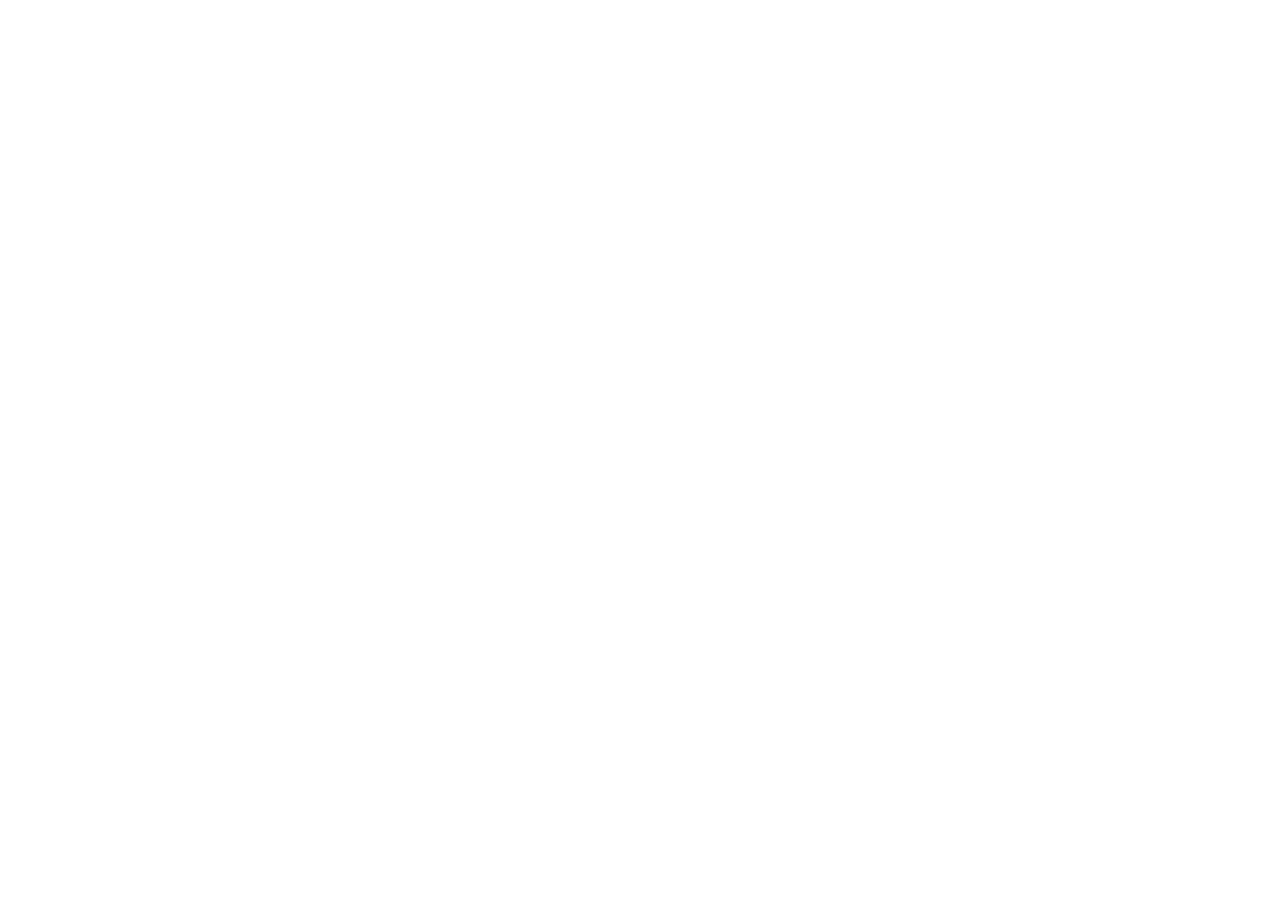
==== index.html @ 7a3dce11 "done" ====
<!DOCTYPE html>
<html lang="en">

<head>
    <meta charset="UTF-8">
    <meta http-equiv="X-UA-Compatible" content="IE=edge">
    <meta name="viewport" content="width=device-width, initial-scale=1.0">
    <title>Readey-folder</title>
</head>

<body>

</body>

</html>
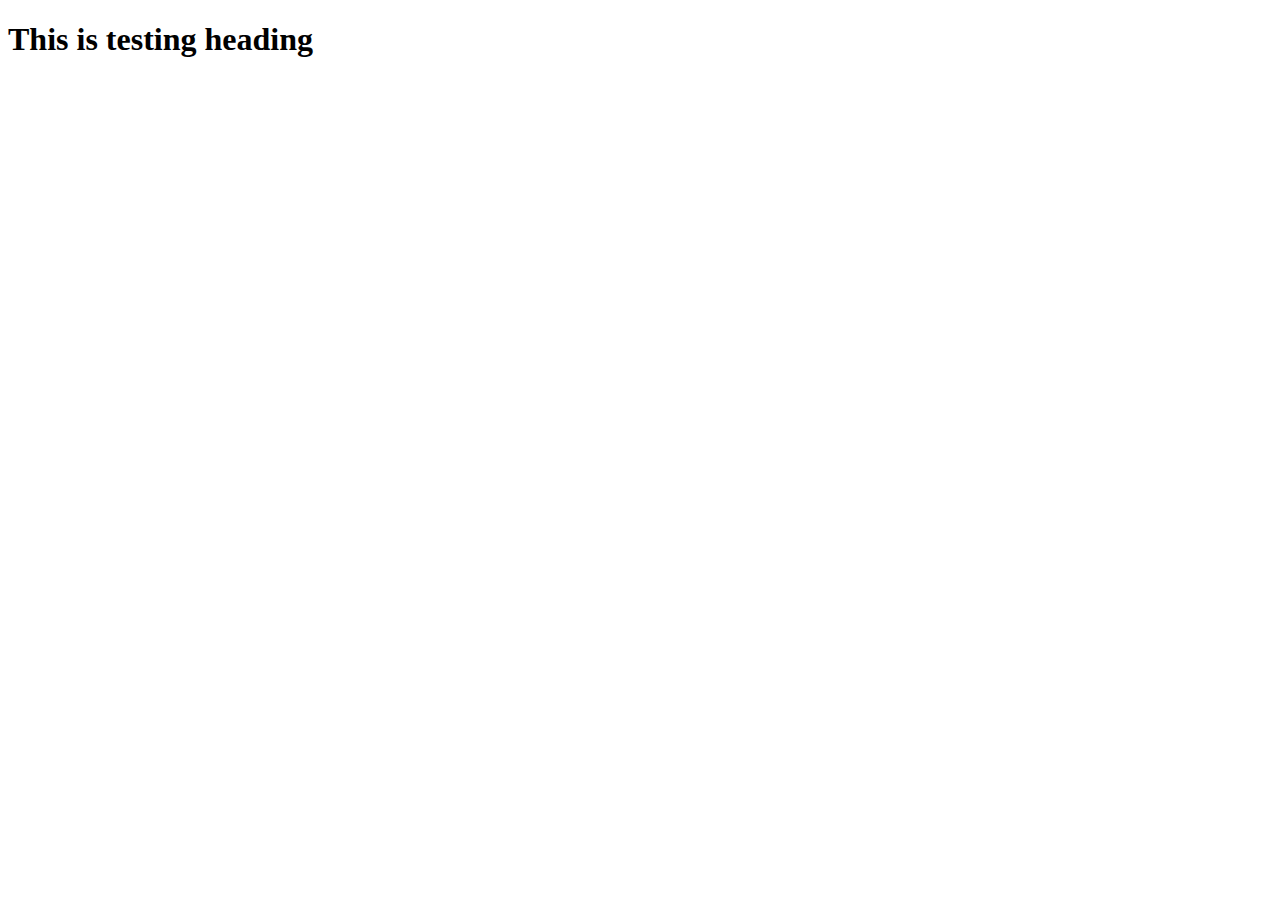
==== commit a0f149b7: "add a heading" ====
--- a/index.html
+++ b/index.html
@@ -10,6 +10,9 @@
 
 <body>
 
+    <section>
+        <h1>This is testing heading</h1>
+    </section>
 </body>
 
 </html>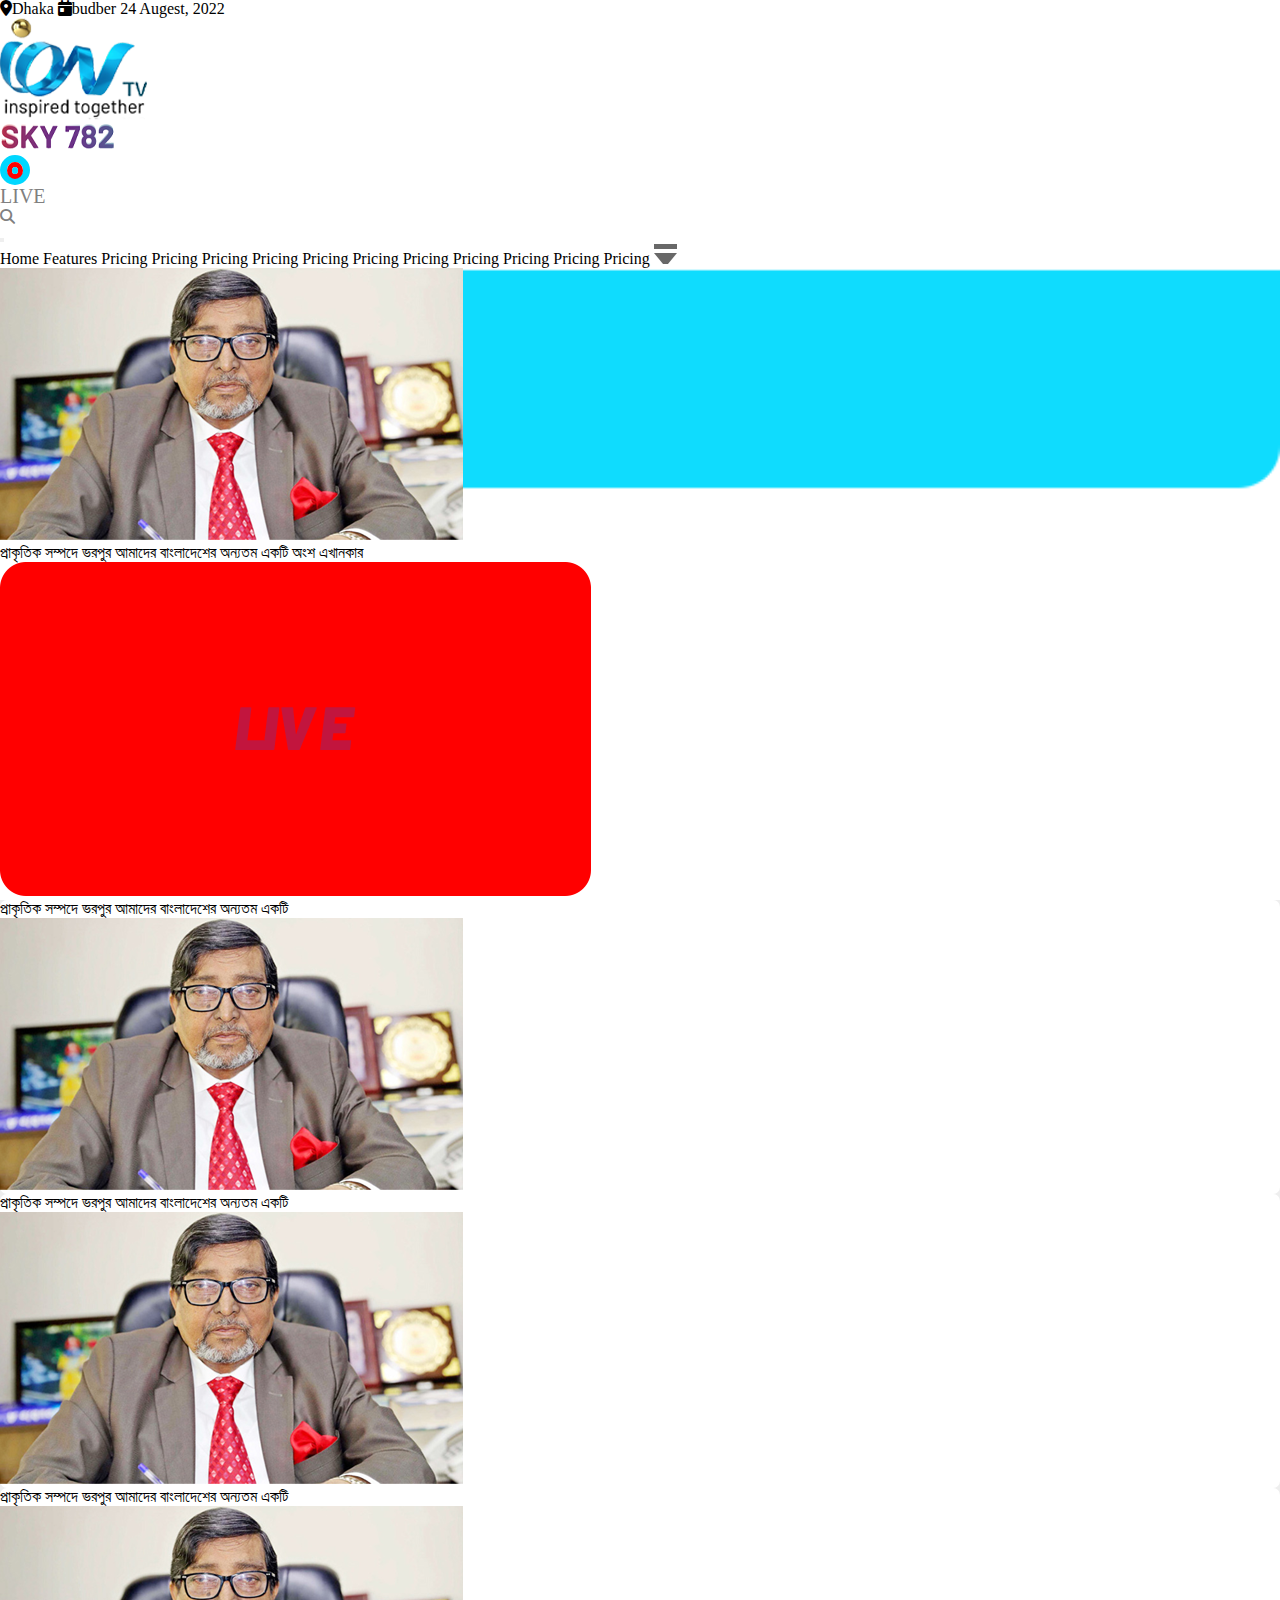
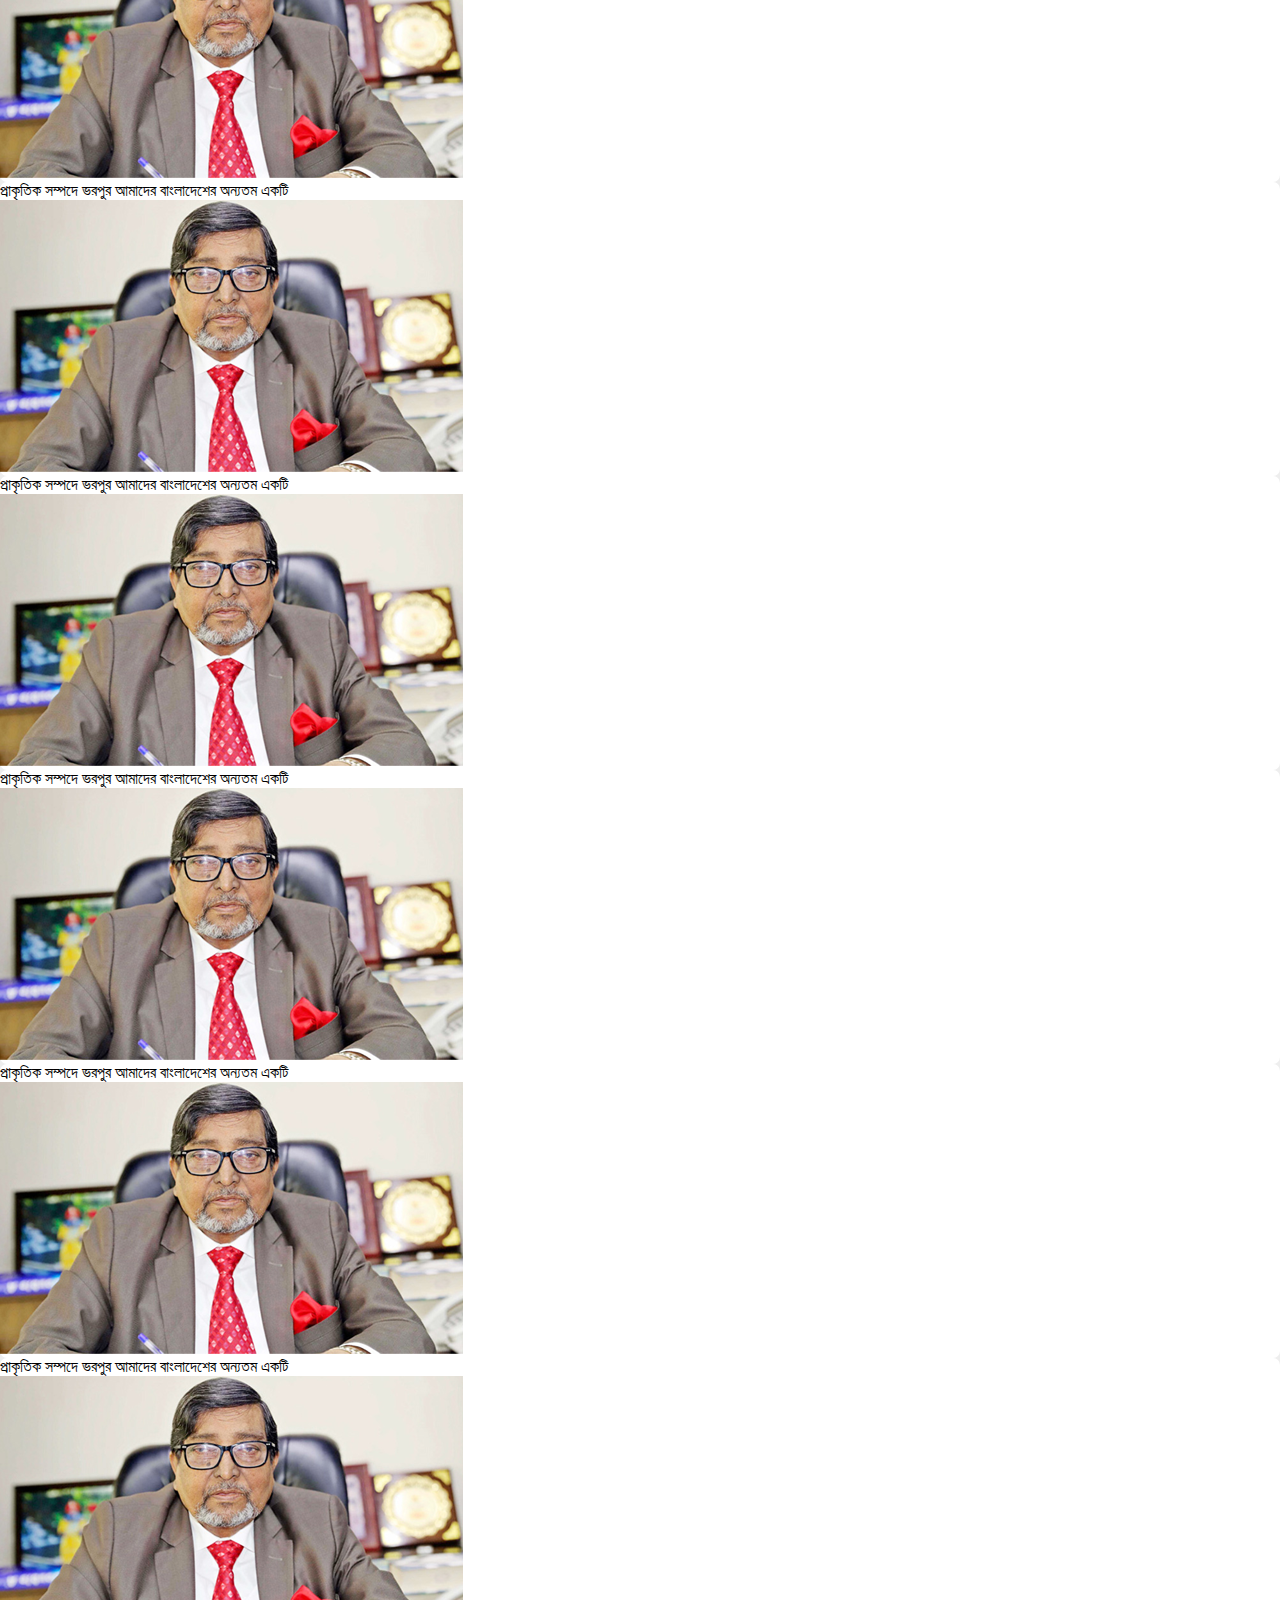
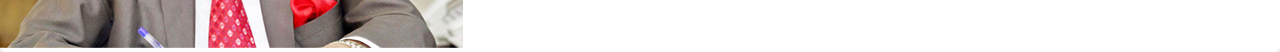
==== commit 52d06e41: "first commit" ====
--- a/index.html
+++ b/index.html
@@ -6,12 +6,311 @@
     <meta http-equiv="X-UA-Compatible" content="IE=edge">
     <meta name="viewport" content="width=device-width, initial-scale=1.0">
     <title>Readey-folder</title>
+    <link href="https://cdn.jsdelivr.net/npm/bootstrap@5.0.2/dist/css/bootstrap.min.css" rel="stylesheet"
+        integrity="sha384-EVSTQN3/azprG1Anm3QDgpJLIm9Nao0Yz1ztcQTwFspd3yD65VohhpuuCOmLASjC" crossorigin="anonymous">
+    <link href=" https://cdnjs.cloudflare.com/ajax/libs/font-awesome/6.1.2/css/all.min.css" rel="stylesheet">
+    <link rel="stylesheet" href="/assets/css/index.css">
 </head>
 
 <body>
-
+    <!-- head start -->
+    <header>
+        <div class="head">
+            <div class="container">
+                <div class="row">
+                    <div class="col-md-4 col-sm-4 d-flex align-items-end">
+                        <div class="d-flex mb-2">
+                            <span class="pe-3">
+                                <a href="#"><i class="fa-solid fa-location-dot"></i>Dhaka</a>
+                            </span>
+                            <span class="pe-3">
+                                <a href="#">
+                                    <i class="fa-solid fa-calendar-day"></i>budber
+                                </a>
+
+                            </span>
+                            <span class="pe-3">
+                                <a href="#">24 Augest,</a>
+                            </span>
+                            <span class="pe-0 ">
+                                <a href="#">2022</a>
+                            </span>
+                        </div>
+                    </div>
+                    <div class="col-md-4 col-sm-4">
+                        <div class="head-logo  text-center">
+                            <img class="img-fluid" src="/assets/images/unnamed.png" alt="unmamed">
+
+                        </div>
+                    </div>
+                    <div class="col-md-4 col-sm-4">
+                        <div class="head-logo2 pt-5 mt-4 d-flex align-items-center">
+                            <img class="img-fluid pe-3 w-25 h-25" src="/assets/images/sky png.png" alt="sky.png">
+
+                            <div class="live-sec">
+                                <div class="boder1">
+                                    <div class="boder2">
+                                        <div class="boder3">
+
+                                        </div>
+
+                                    </div>
+                                </div>
+                            </div>
+                            <p class="live fst-italic ps-2 pt-3 text-center">LIVE</p>
+                            <a class="ps-2 search" href="#"><i class="fa-solid fa-magnifying-glass"></i></a>
+                        </div>
+                    </div>
+                </div>
+            </div>
+        </div>
+    </header>
+    <!-- head end -->
+
+    <!-- nav start -->
     <section>
-        <h1>This is testing heading</h1>
+        <div class="nav-sec bg-info">
+            <div class="container">
+                <nav class=" navbar-expand-lg navbar-light ">
+                    <div class="container-fluid">
+
+                        <button class="navbar-toggler" type="button" data-bs-toggle="collapse"
+                            data-bs-target="#navbarNavAltMarkup" aria-controls="navbarNavAltMarkup"
+                            aria-expanded="false" aria-label="Toggle navigation">
+                            <span class="navbar-toggler-icon"></span>
+                        </button>
+                        <div class="collapse navbar-collapse justify-content-evenly" id="navbarNavAltMarkup">
+                            <div class="navbar-nav">
+                                <a class="nav-link active text-white" href="#">Home</a>
+                                <a class="nav-link text-white" href="#">Features</a>
+                                <a class="nav-link text-white" href="#">Pricing</a>
+                                <a class="nav-link text-white" href="#">Pricing</a>
+                                <a class="nav-link text-white" href="#">Pricing</a>
+                                <a class="nav-link text-white" href="#">Pricing</a>
+                                <a class="nav-link text-white" href="#">Pricing</a>
+                                <a class="nav-link text-white" href="#">Pricing</a>
+                                <a class="nav-link text-white" href="#">Pricing</a>
+                                <a class="nav-link text-white" href="#">Pricing</a>
+                                <a class="nav-link text-white" href="#">Pricing</a>
+                                <a class="nav-link text-white" href="#">Pricing</a>
+                                <a class="nav-link text-white" href="#">Pricing</a>
+                                <a class="nav-link " href="#"><img src="/assets/images/dropdown.png"></a>
+                            </div>
+                        </div>
+                    </div>
+                </nav>
+
+
+            </div>
+
+        </div>
+
+
+    </section>
+    <!-- nav end -->
+
+    <section>
+        <div class="banner-sec mt-3">
+            <div class="container">
+                <div class="row">
+                    <div class="col-lg-6 col-sm-12 col-md-6 banner-img">
+                        <div class="cometion-img text-center pb-3 pt-3">
+                            <img class="img-fluid" src="/assets/images/img-1.png" alt="img.png">
+                            <p class="text-center text-danger"> প্রাকৃতিক সম্পদে ভরপুর আমাদের বাংলাদেশের অন্যতম একটি
+                                অংশ এখানকার</p>
+                        </div>
+                    </div>
+                    <div class="col-lg-6 col-sm-12 col-md-6">
+                        <div class="banner-vedio">
+                            <img class="img-fluid" src="/assets/images/img-2.png" alt="img.2">
+
+                        </div>
+                    </div>
+                </div>
+            </div>
+
+        </div>
+    </section>
+    <!--  start -->
+    <section>
+        <div class="top-news-sec">
+            <div class="container">
+                <div class="row">
+                    <div class="col-md-6">
+                        <div class="row">
+                            <div class="col-md-6 pt-2 ">
+                                <div class="bgcolor">
+                            <div class="row">
+                                <div class="col-sm-6">
+                                
+                                <div class="news-text">
+                                    <p>প্রাকৃতিক সম্পদে ভরপুর আমাদের বাংলাদেশের অন্যতম একটি </p>
+
+                                </div>
+                                </div>
+                               <div class="col-sm-6">
+                                <div class="news-img" >
+                                    <img class="img-fluid w-75 h-75" src="/assets/images/img-1.png">
+                                </div>
+                               </div>
+                               
+
+                            </div>
+                            </div>
+                        </div>
+                        <div class="col-md-6 pt-2 ">
+                            <div class="bgcolor ">
+                        <div class="row">
+                            <div class="col-sm-6">
+                            
+                            <div class="news-text">
+                                <p>প্রাকৃতিক সম্পদে ভরপুর আমাদের বাংলাদেশের অন্যতম একটি </p>
+
+                            </div>
+                            </div>
+                           <div class="col-sm-6">
+                            <div class="news-img" >
+                                <img class="img-fluid w-75 h-75" src="/assets/images/img-1.png">
+                            </div>
+                           </div>
+                           
+
+                        </div>
+                        </div>
+                    </div>
+                    <div class="col-md-6 pt-2 ">
+                        <div class="bgcolor">
+                    <div class="row">
+                        <div class="col-sm-6">
+                        
+                        <div class="news-text">
+                            <p>প্রাকৃতিক সম্পদে ভরপুর আমাদের বাংলাদেশের অন্যতম একটি </p>
+
+                        </div>
+                        </div>
+                       <div class="col-sm-6">
+                        <div class="news-img" >
+                            <img class="img-fluid w-75 h-75" src="/assets/images/img-1.png">
+                        </div>
+                       </div>
+                       
+
+                    </div>
+                    </div>
+                </div>
+                <div class="col-md-6 pt-2">
+                    <div class="bgcolor ">
+                <div class="row">
+                    <div class="col-sm-6">
+                    
+                    <div class="news-text">
+                        <p>প্রাকৃতিক সম্পদে ভরপুর আমাদের বাংলাদেশের অন্যতম একটি </p>
+
+                    </div>
+                    </div>
+                   <div class="col-sm-6">
+                    <div class="news-img" >
+                        <img class="img-fluid w-75 h-75" src="/assets/images/img-1.png">
+                    </div>
+                   </div>
+                   
+
+                </div>
+                </div>
+            </div>
+                        
+                    </div>
+
+                </div>
+                <div class="col-md-6">
+                    <div class="row">
+                        <div class="col-md-6 pt-2 ">
+                            <div class="bgcolor">
+                        <div class="row">
+                            <div class="col-sm-6">
+                            
+                            <div class="news-text">
+                                <p>প্রাকৃতিক সম্পদে ভরপুর আমাদের বাংলাদেশের অন্যতম একটি </p>
+
+                            </div>
+                            </div>
+                           <div class="col-sm-6">
+                            <div class="news-img" >
+                                <img class="img-fluid w-75 h-75" src="/assets/images/img-1.png">
+                            </div>
+                           </div>
+                           
+
+                        </div>
+                        </div>
+                    </div>
+                    <div class="col-md-6 pt-2 ">
+                        <div class="bgcolor ">
+                    <div class="row">
+                        <div class="col-sm-6">
+                        
+                        <div class="news-text">
+                            <p>প্রাকৃতিক সম্পদে ভরপুর আমাদের বাংলাদেশের অন্যতম একটি </p>
+
+                        </div>
+                        </div>
+                       <div class="col-sm-6">
+                        <div class="news-img" >
+                            <img class="img-fluid w-75 h-75" src="/assets/images/img-1.png">
+                        </div>
+                       </div>
+                       
+
+                    </div>
+                    </div>
+                </div>
+                <div class="col-md-6 pt-2 ">
+                    <div class="bgcolor">
+                <div class="row">
+                    <div class="col-sm-6 p-2">
+                    
+                    <div class="news-text">
+                        <p>প্রাকৃতিক সম্পদে ভরপুর আমাদের বাংলাদেশের অন্যতম একটি </p>
+
+                    </div>
+                    </div>
+                   <div class="col-sm-6">
+                    <div class="news-img" >
+                        <img class="img-fluid w-75 h-75" src="/assets/images/img-1.png">
+                    </div>
+                   </div>
+                   
+
+                </div>
+                </div>
+            </div>
+            <div class="col-md-6 pt-2">
+                <div class="bgcolor ">
+            <div class="row">
+                <div class="col-sm-6">
+                
+                <div class="news-text">
+                    <p>প্রাকৃতিক সম্পদে ভরপুর আমাদের বাংলাদেশের অন্যতম একটি </p>
+
+                </div>
+                </div>
+               <div class="col-sm-6">
+                <div class="news-img" >
+                    <img class="img-fluid w-75 h-75" src="/assets/images/img-1.png">
+                </div>
+               </div>
+               
+
+            </div>
+            </div>
+        </div>
+                    
+                </div>
+
+            </div>
+            </div>
+
+        </div>
     </section>
 </body>
 
--- a/assets/css/index.css
+++ b/assets/css/index.css
@@ -0,0 +1,99 @@
+* {
+    margin: 0;
+    padding: 0;
+    box-sizing: border-box;
+}
+
+
+
+li {
+    list-style: none;
+}
+
+a {
+    text-decoration: none;
+    color: black;
+}
+
+/***************************************************head 
+******************************************************** */
+
+.location ul li a {
+    color: gray;
+}
+
+
+.boder1 {
+    height: 30px;
+    width: 30px;
+    border: 7px solid #00D7FF;
+    border-radius: 50%;
+}
+
+.boder2 {
+    height: 17px;
+    width: 16px;
+    border: 5px solid red;
+    border-radius: 50%;
+}
+
+
+
+.boder3 {
+    height: 7px;
+    width: 6px;
+    border: 3px solid #00D7FF;
+    border-radius: 50%;
+}
+
+.live {
+    font-weight: 500;
+    color: gray;
+    font-size: 20px;
+
+}
+
+.search {
+    font-size: 15px;
+    color: gray;
+}
+
+
+/***************************************************banner 
+******************************************************** */
+
+
+
+.banner-img{
+    background-image: url('../images/news-bg.png');
+    background-repeat: no-repeat;
+    background-size: 100%;
+}
+
+
+
+
+.top-news-sec{
+    background-color:#EEEEEE;
+}
+
+.bgcolor{
+    background-color:#ffff;
+    border-radius: 7px;
+}
+
+
+
+
+
+
+
+
+
+
+
+
+
+
+
+
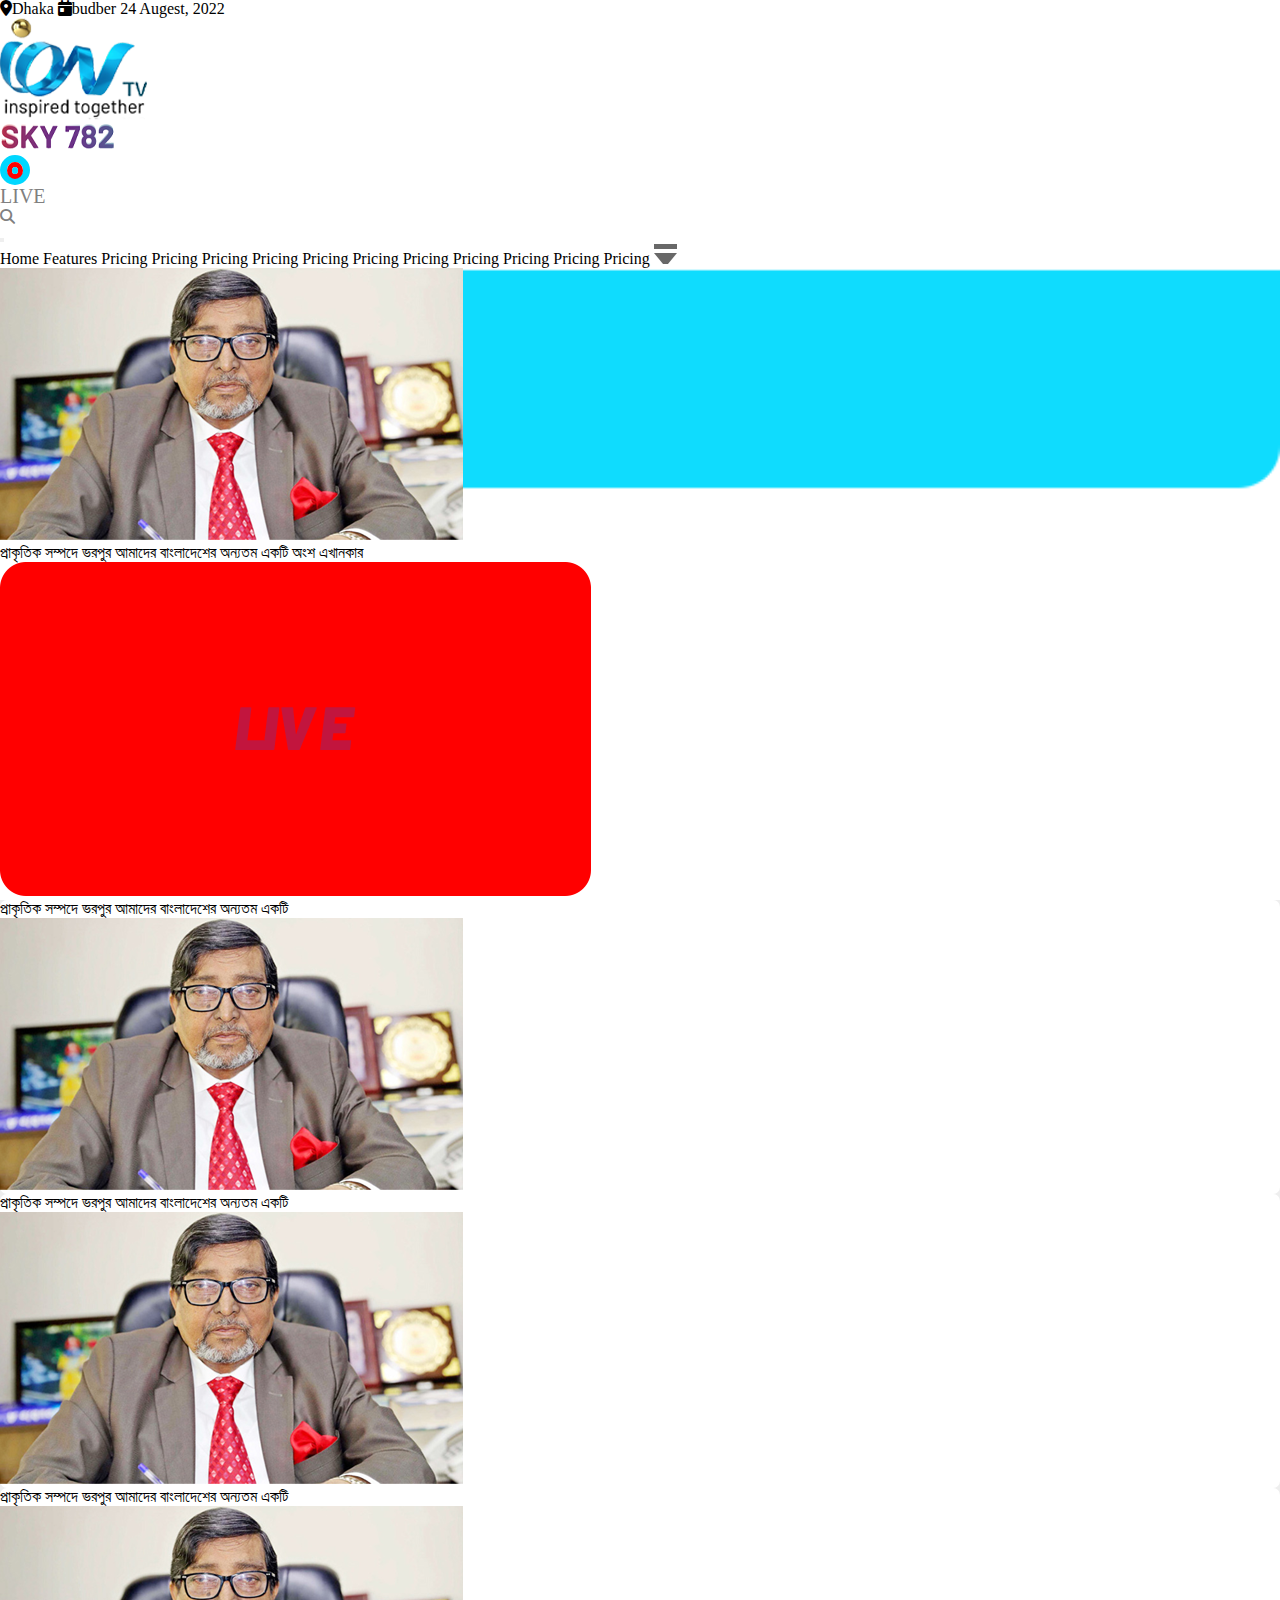
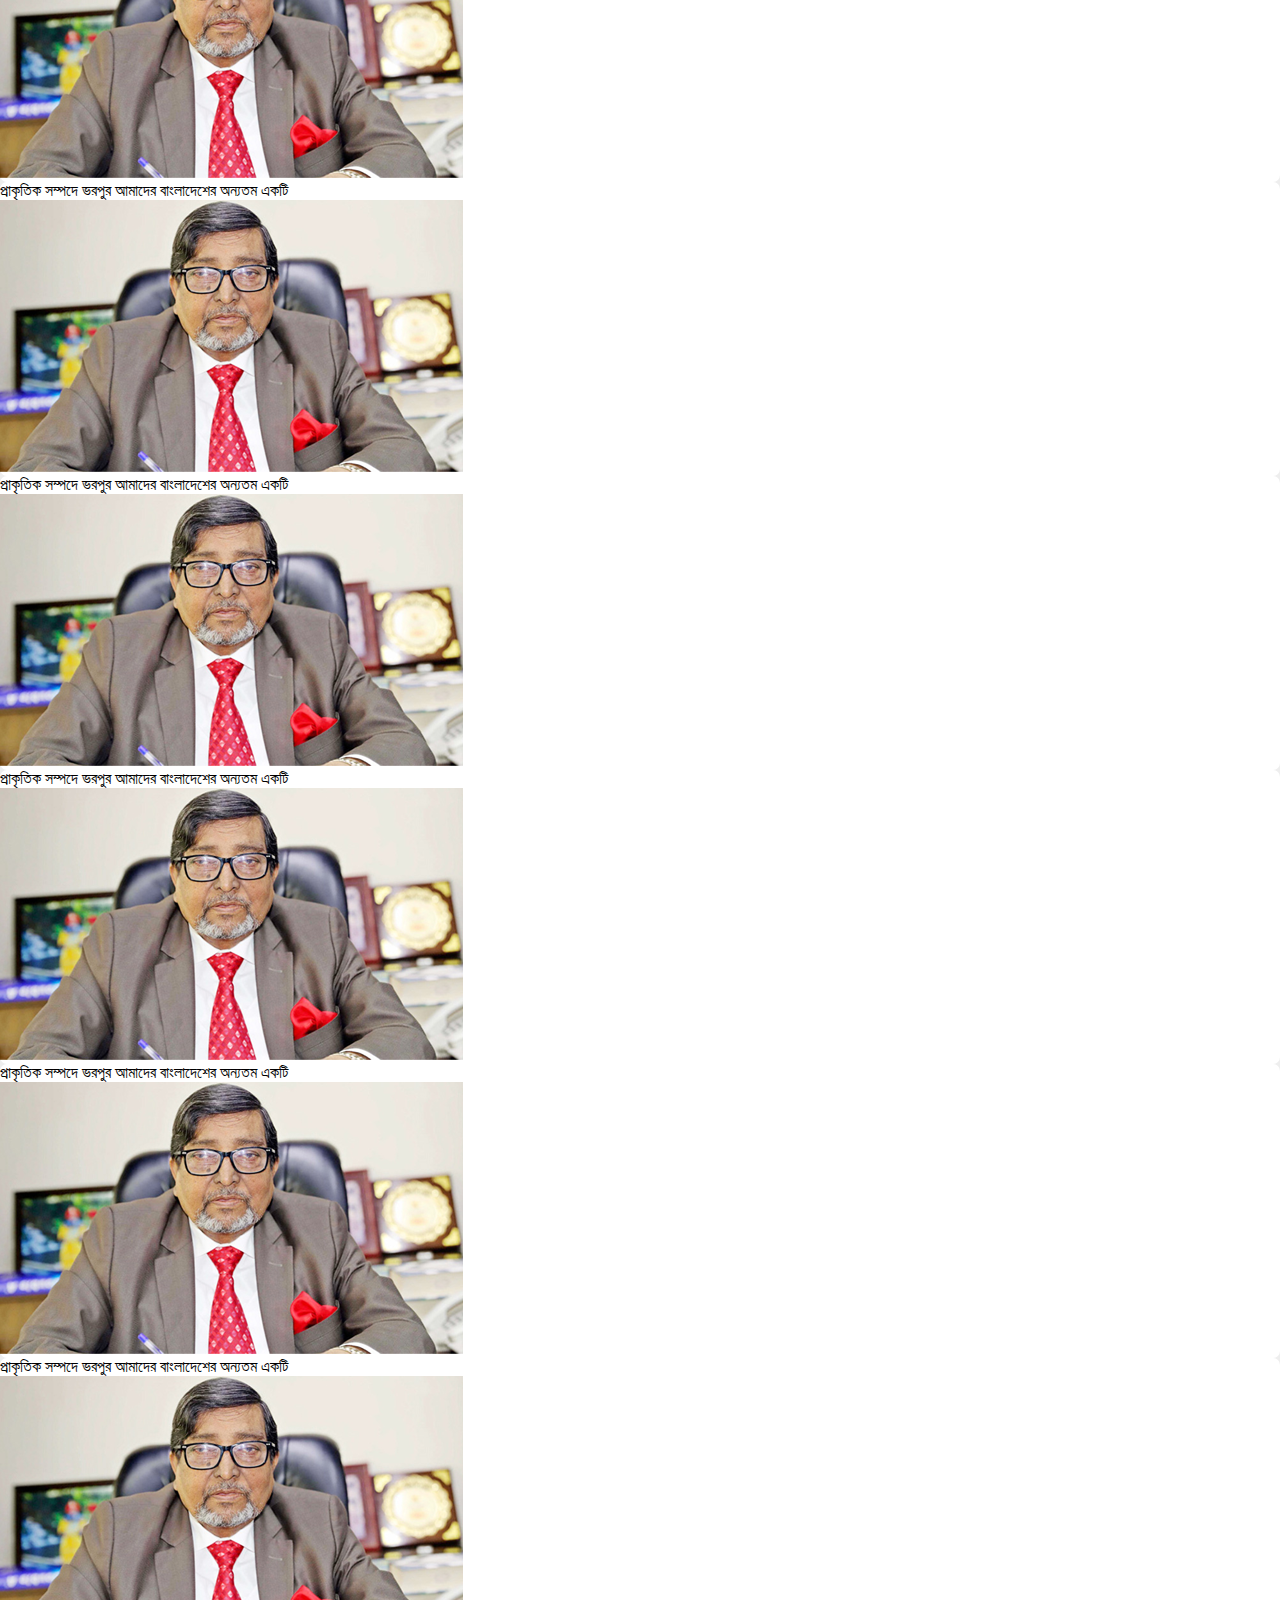
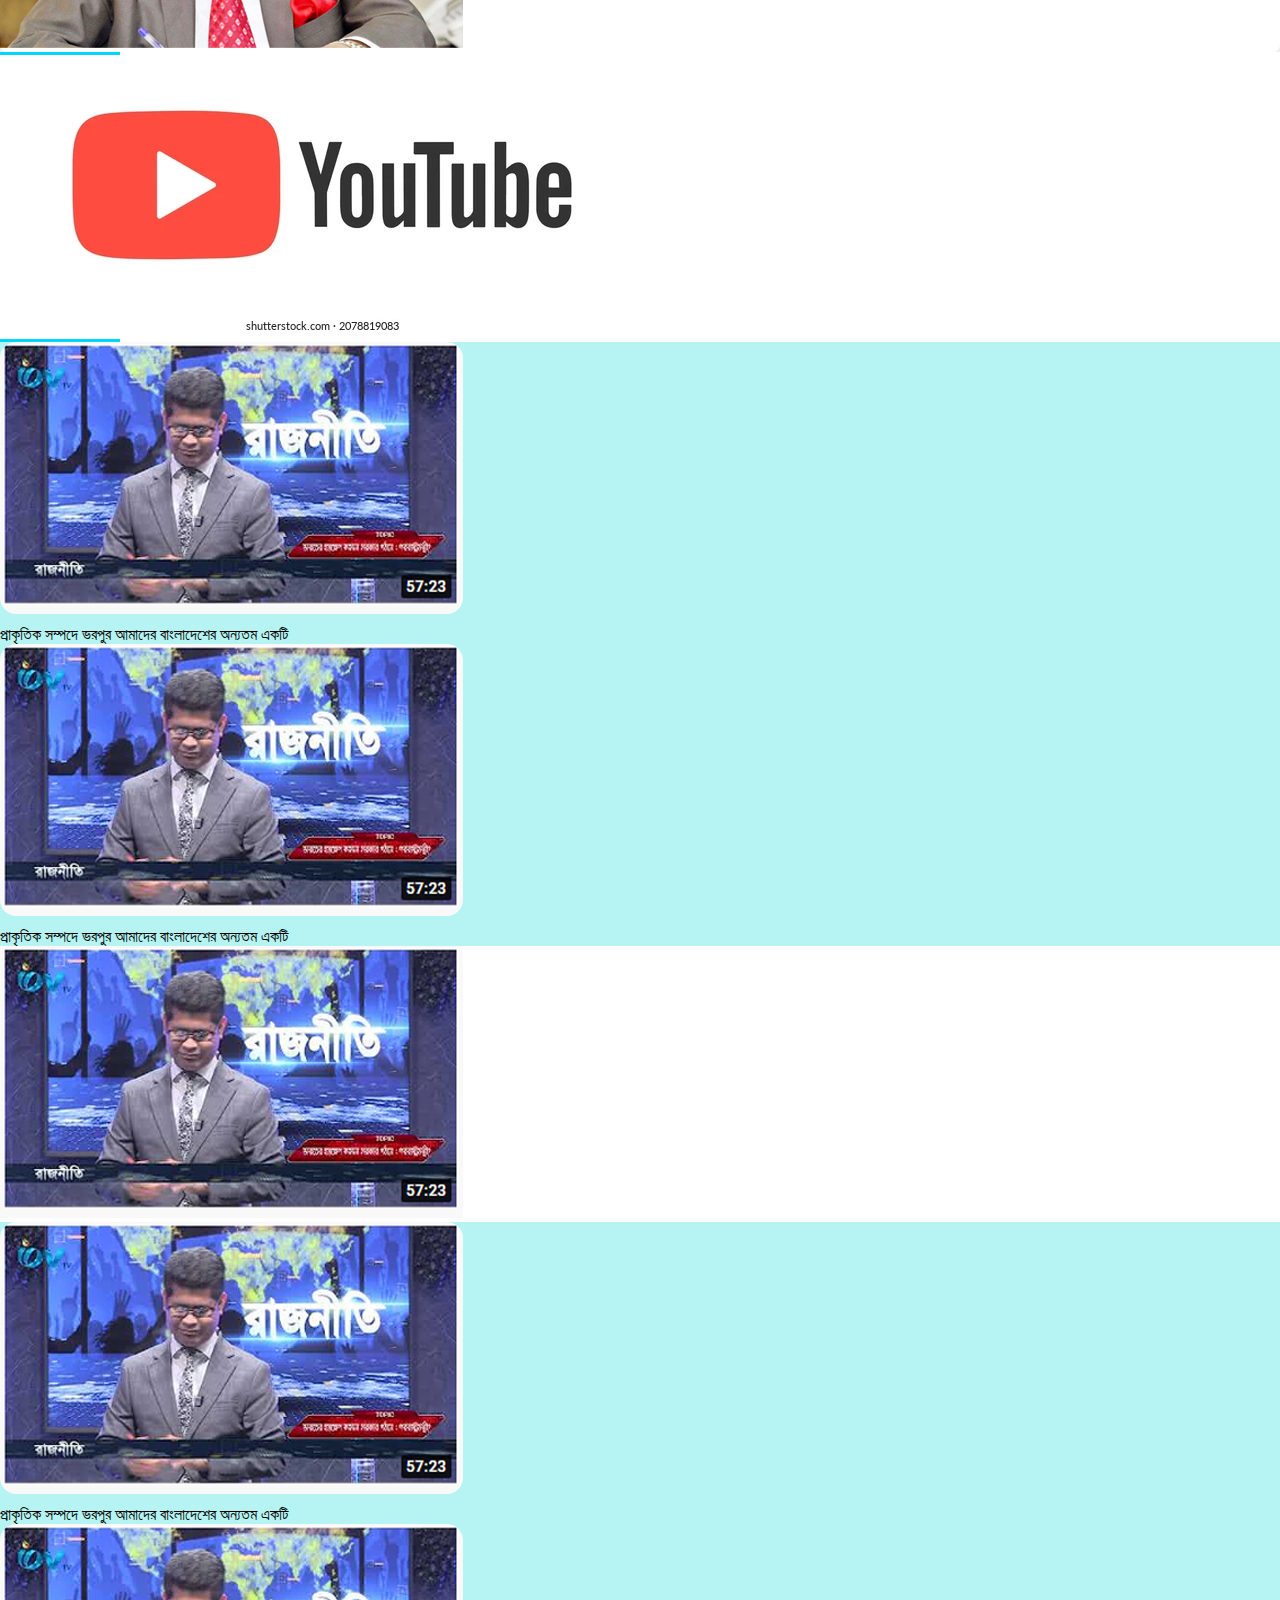
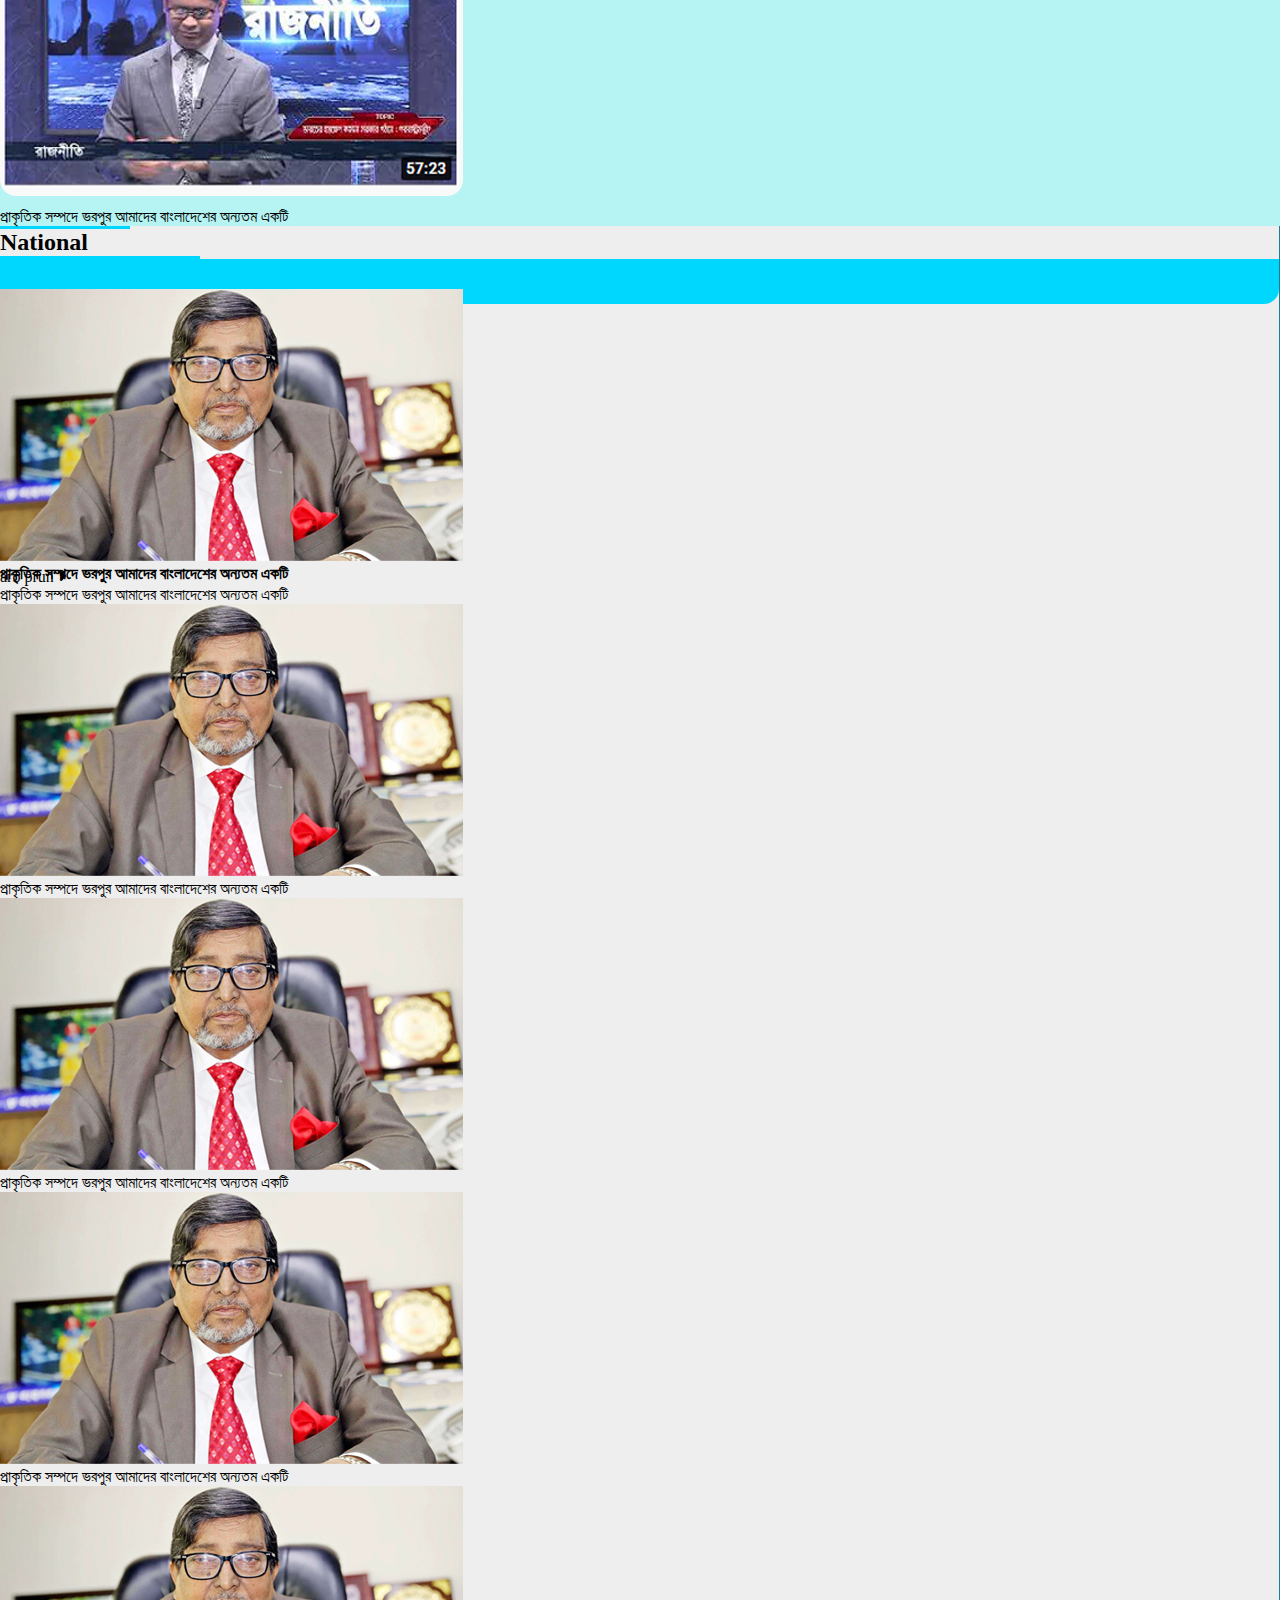
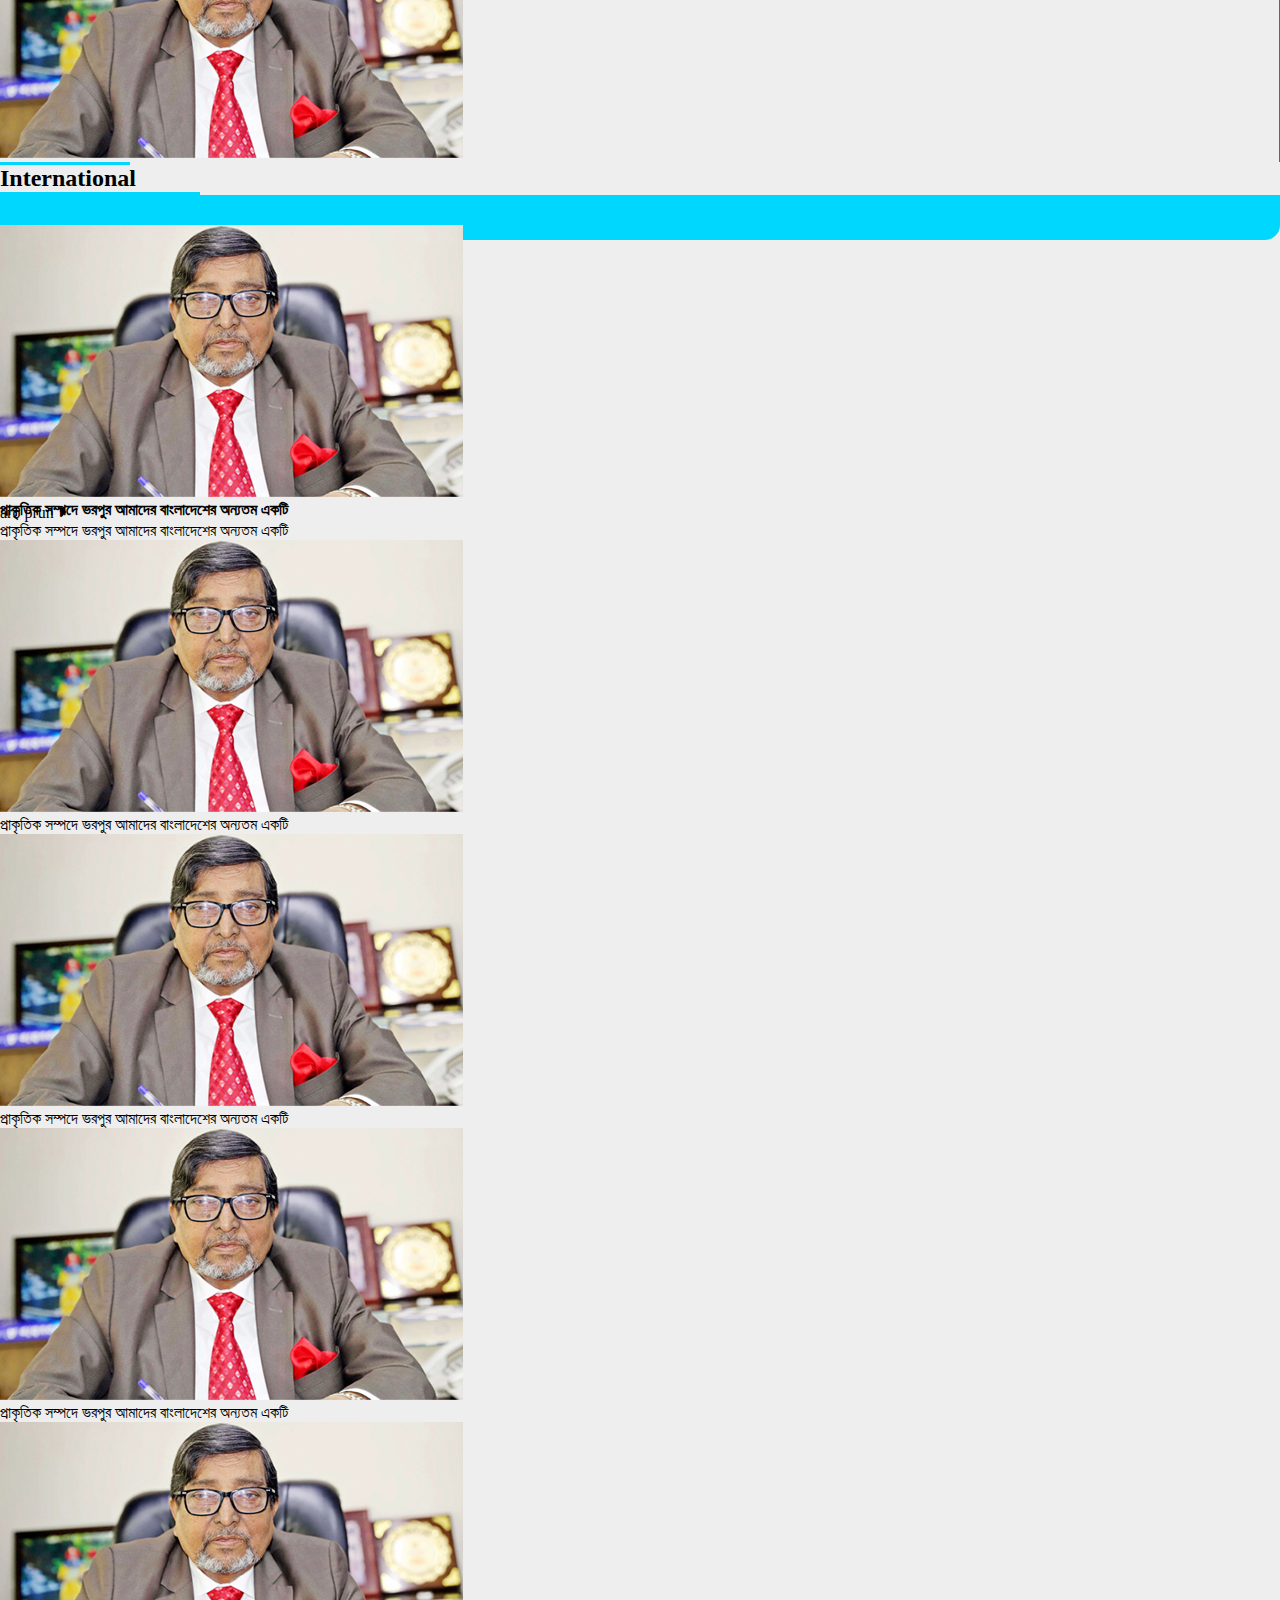
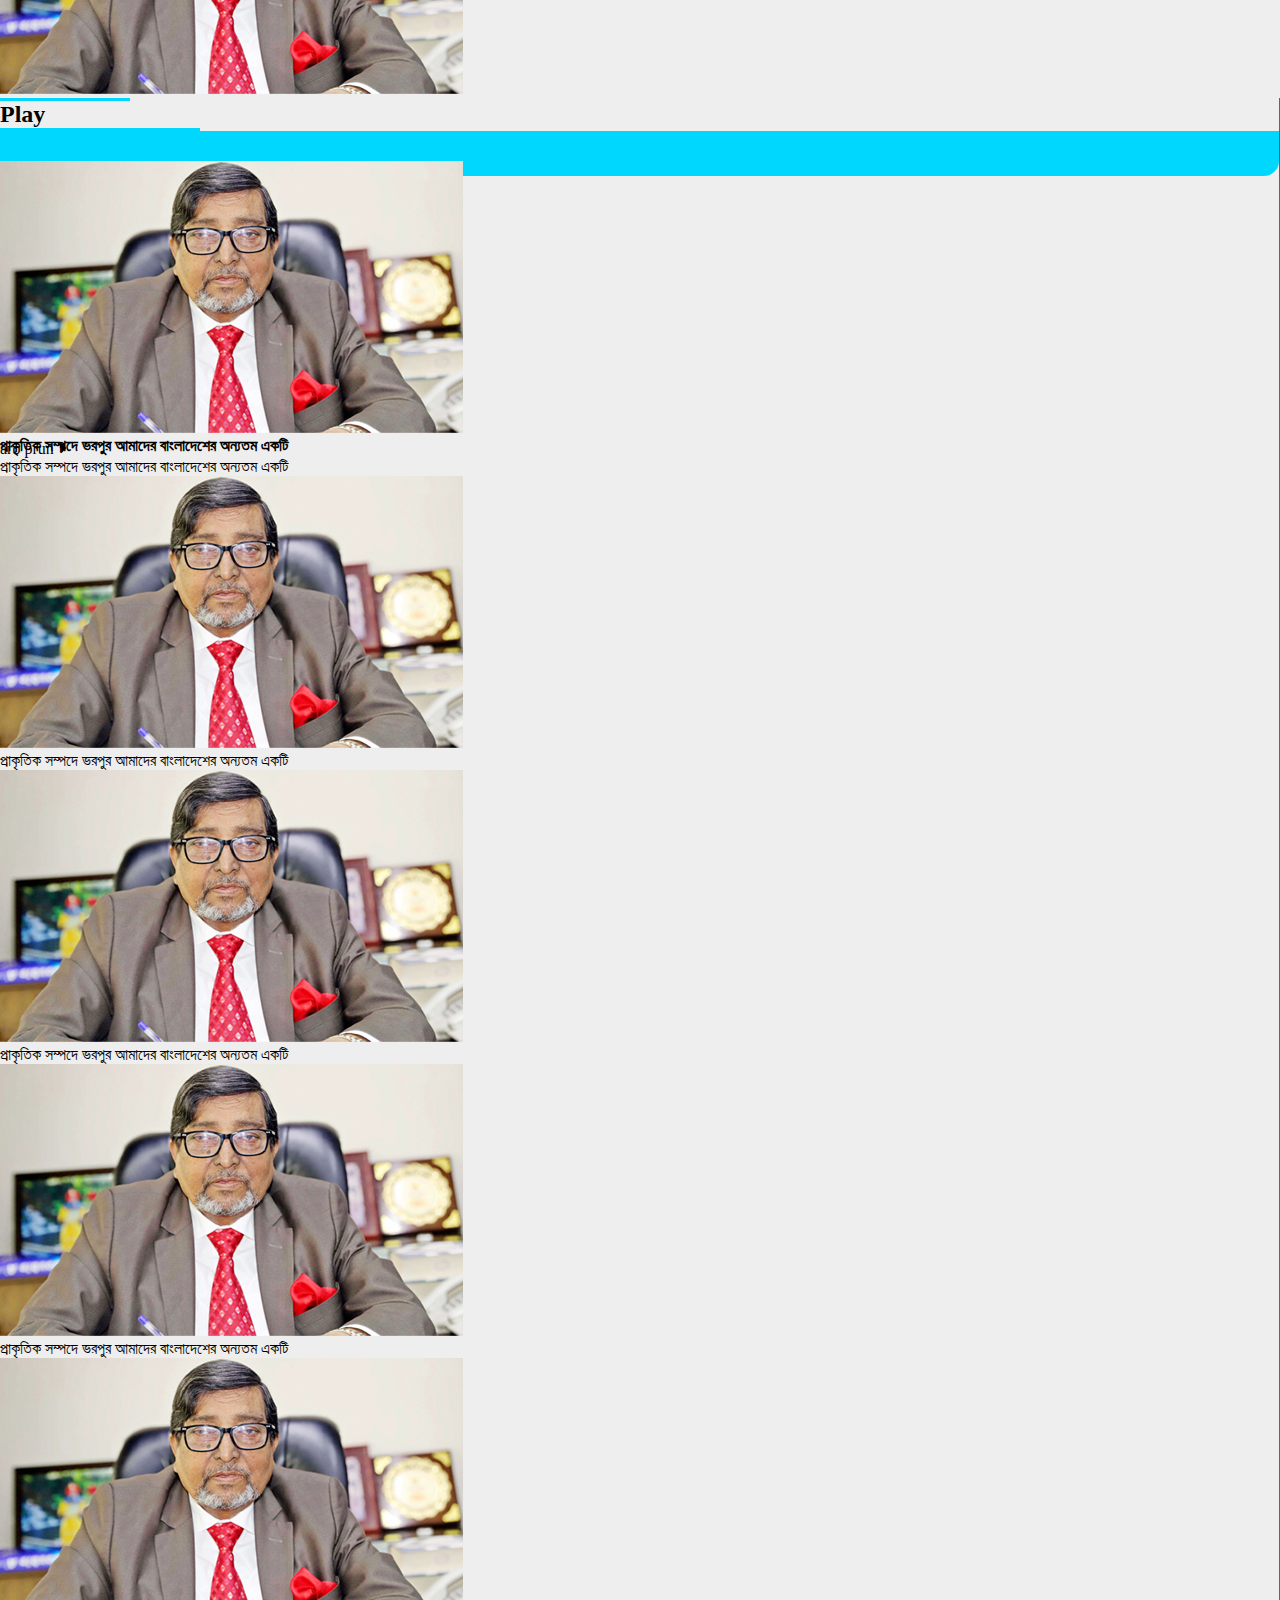
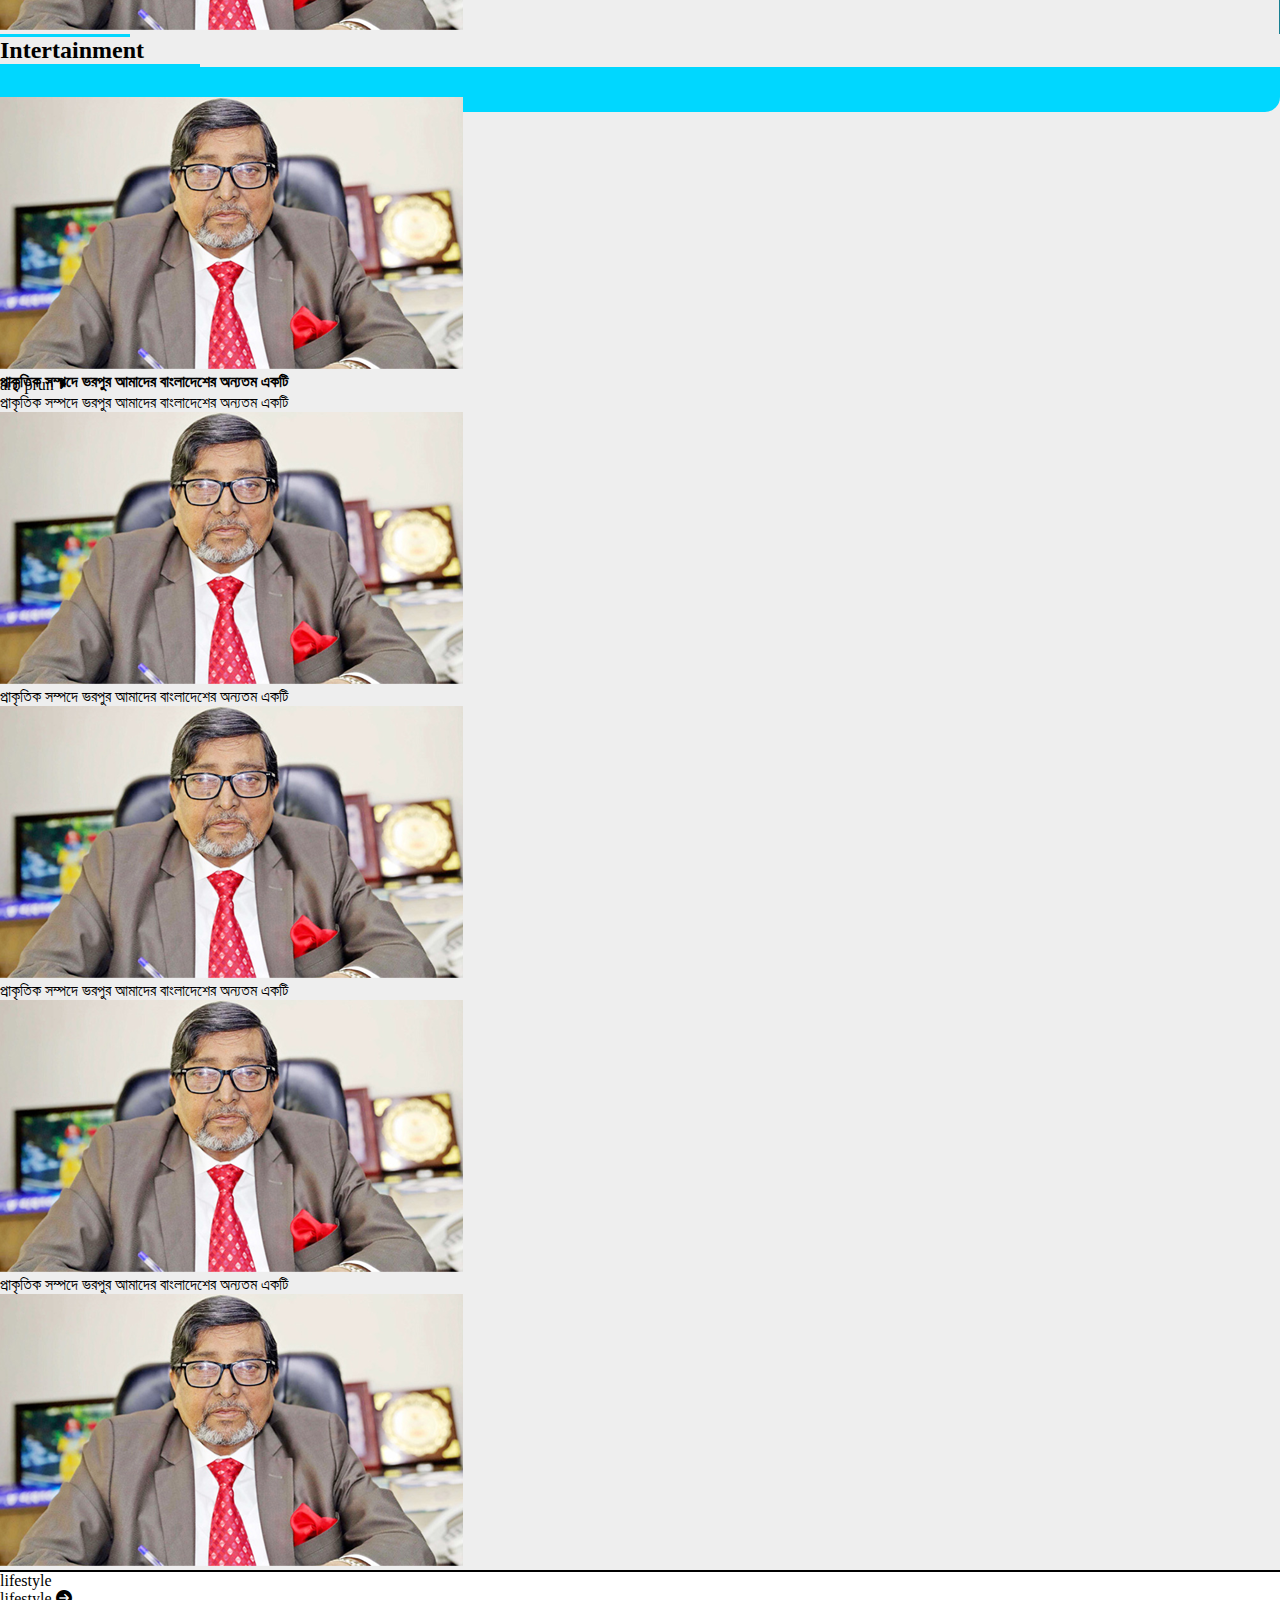
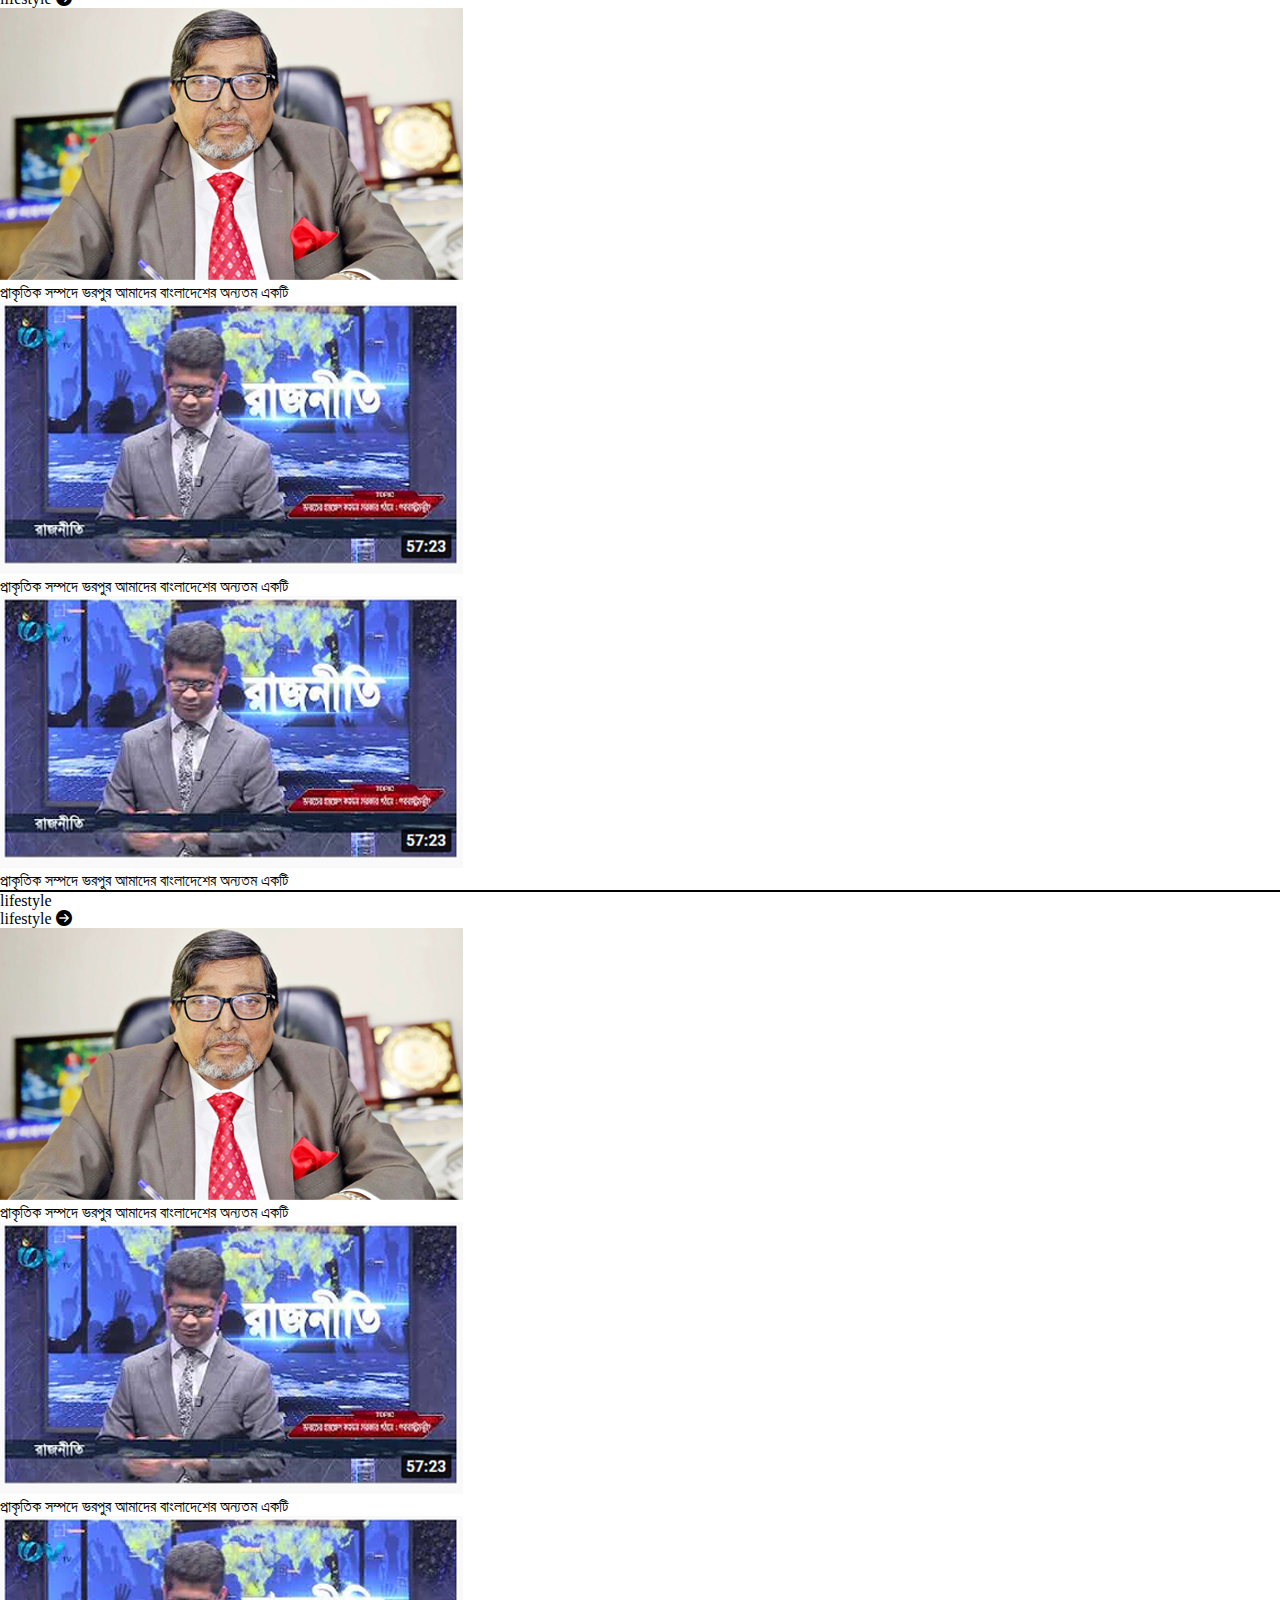
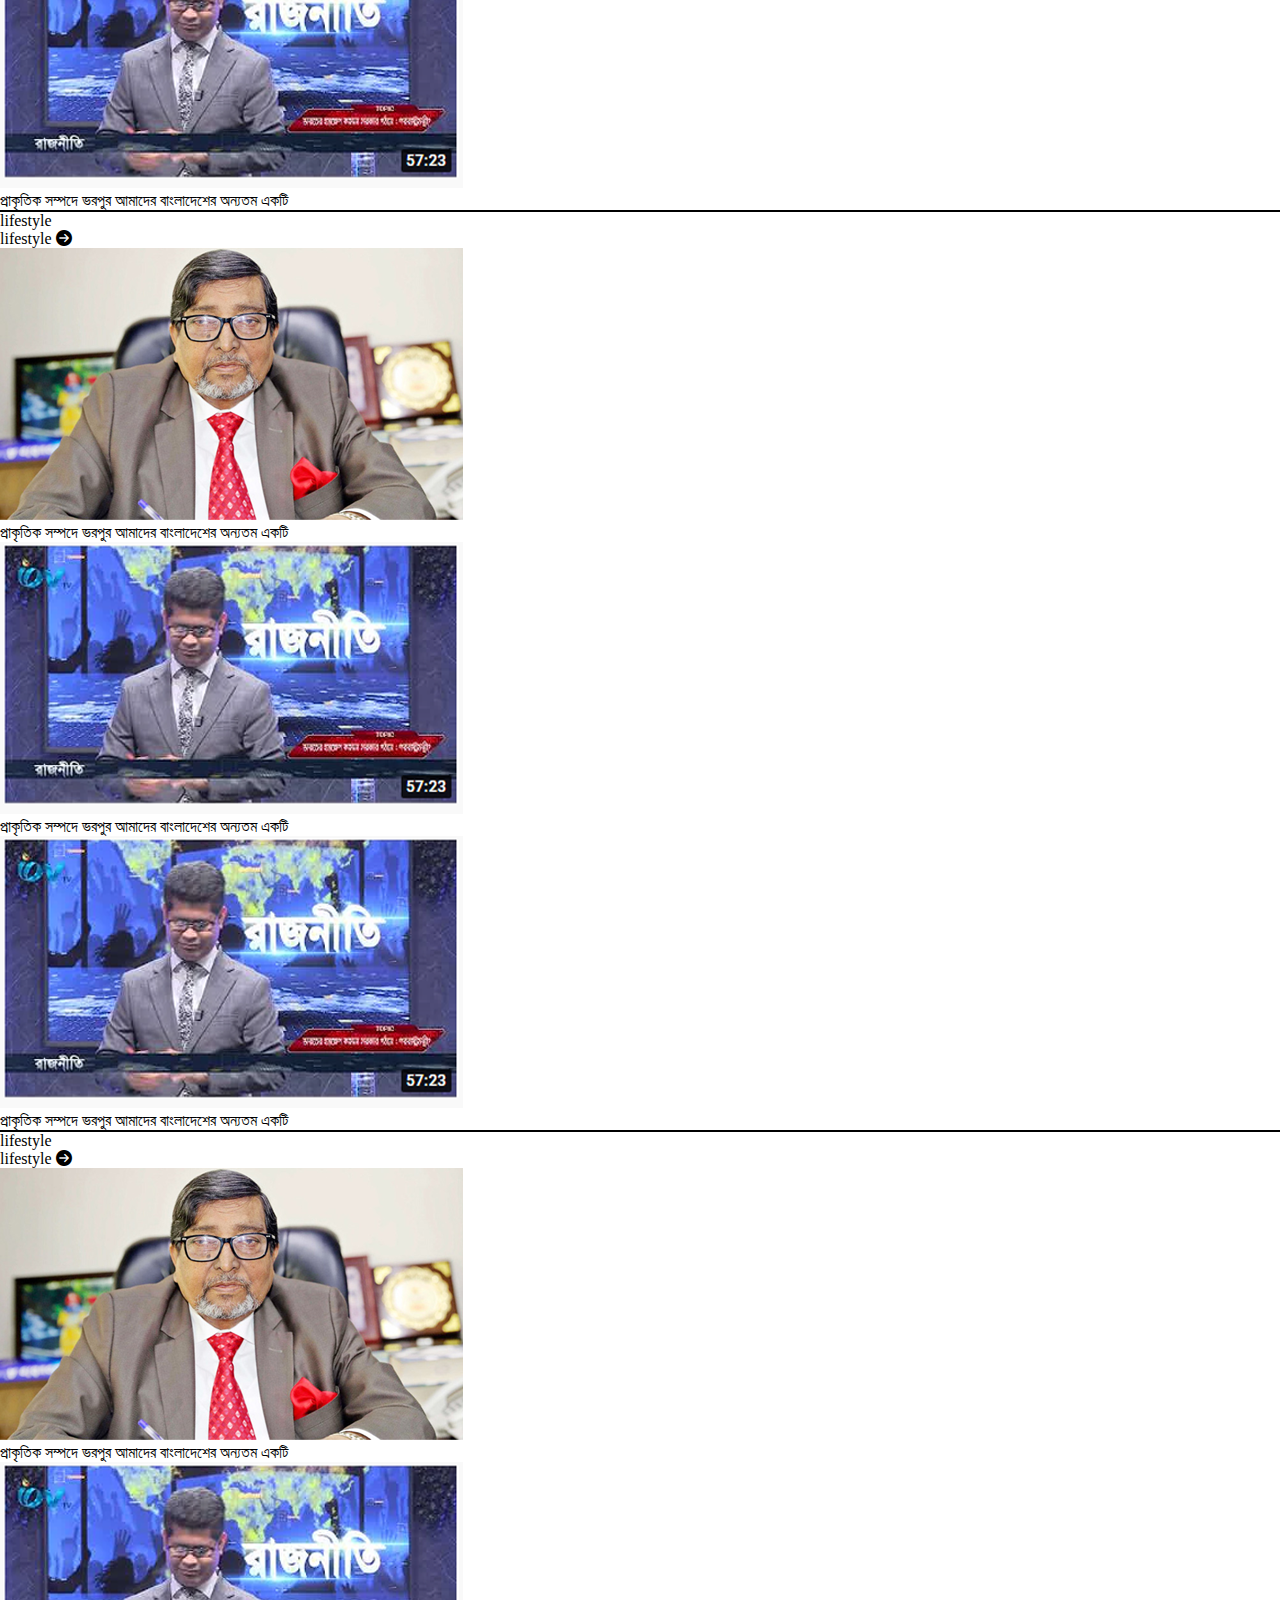
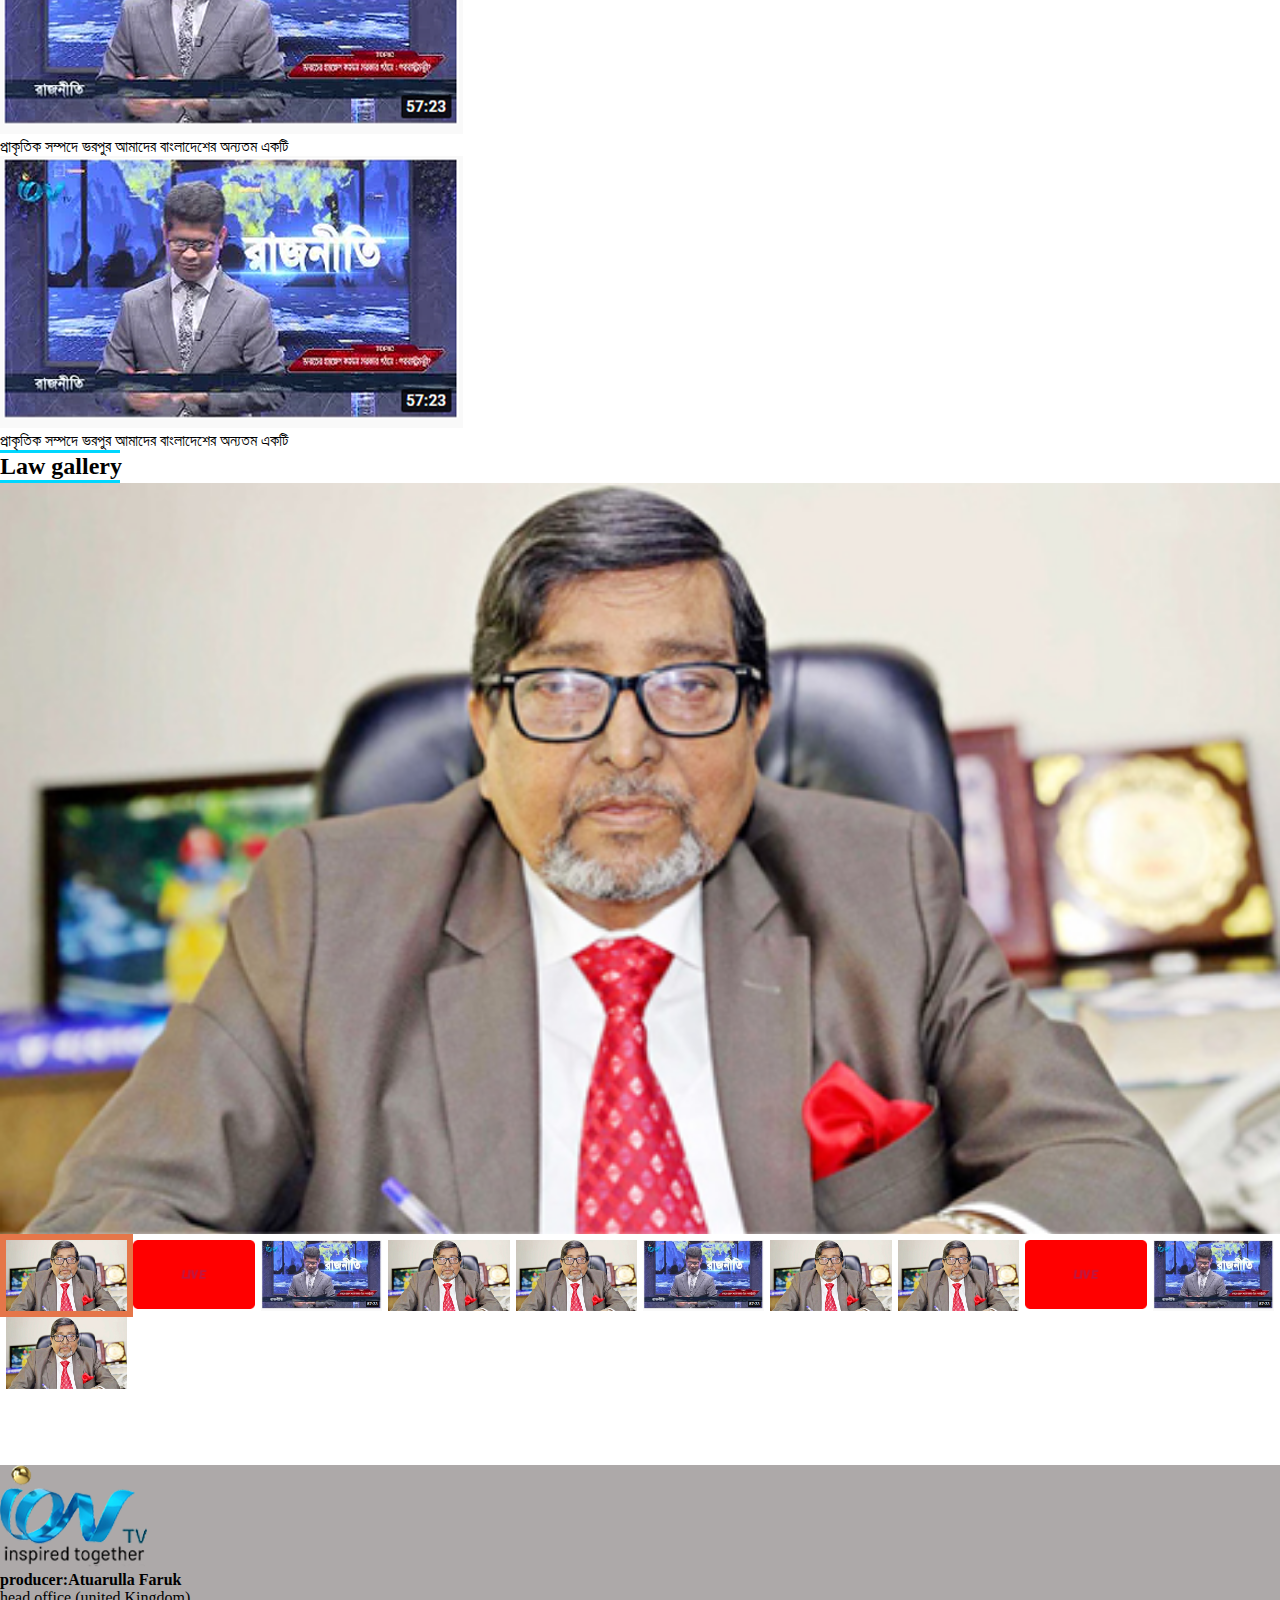
==== commit 8c61aee1: "done" ====
--- a/index.html
+++ b/index.html
@@ -9,6 +9,8 @@
     <link href="https://cdn.jsdelivr.net/npm/bootstrap@5.0.2/dist/css/bootstrap.min.css" rel="stylesheet"
         integrity="sha384-EVSTQN3/azprG1Anm3QDgpJLIm9Nao0Yz1ztcQTwFspd3yD65VohhpuuCOmLASjC" crossorigin="anonymous">
     <link href=" https://cdnjs.cloudflare.com/ajax/libs/font-awesome/6.1.2/css/all.min.css" rel="stylesheet">
+    <link rel="stylesheet"
+    href="/assets/plugins/Responsive-jQuery-Carousel-Slideshow-Plugin-Light-Carousel/light-carousel.css">
     <link rel="stylesheet" href="/assets/css/index.css">
 </head>
 
@@ -18,7 +20,7 @@
         <div class="head">
             <div class="container">
                 <div class="row">
-                    <div class="col-md-4 col-sm-4 d-flex align-items-end">
+                    <div class="col-md-4 col-sm-12 d-flex align-items-end justify-content-around">
                         <div class="d-flex mb-2">
                             <span class="pe-3">
                                 <a href="#"><i class="fa-solid fa-location-dot"></i>Dhaka</a>
@@ -37,14 +39,14 @@
                             </span>
                         </div>
                     </div>
-                    <div class="col-md-4 col-sm-4">
-                        <div class="head-logo  text-center">
-                            <img class="img-fluid" src="/assets/images/unnamed.png" alt="unmamed">
-
-                        </div>
-                    </div>
-                    <div class="col-md-4 col-sm-4">
-                        <div class="head-logo2 pt-5 mt-4 d-flex align-items-center">
+                    <div class="col-6 col-md-4 col-sm-6">
+                        <div class="head-logo text-lg-center">
+                            <img class="img-fluid" src="/assets/images/logo.png" alt="unmamed">
+
+                        </div>
+                    </div>
+                    <div class="col-6 col-md-4 col-sm-6 d-flex align-items-lg-end">
+                        <div class="head-logo2 d-flex align-items-center justify-content-end">
                             <img class="img-fluid pe-3 w-25 h-25" src="/assets/images/sky png.png" alt="sky.png">
 
                             <div class="live-sec">
@@ -108,7 +110,7 @@
 
     </section>
     <!-- nav end -->
-
+    <!--  banner start -->
     <section>
         <div class="banner-sec mt-3">
             <div class="container">
@@ -116,6 +118,7 @@
                     <div class="col-lg-6 col-sm-12 col-md-6 banner-img">
                         <div class="cometion-img text-center pb-3 pt-3">
                             <img class="img-fluid" src="/assets/images/img-1.png" alt="img.png">
+
                             <p class="text-center text-danger"> প্রাকৃতিক সম্পদে ভরপুর আমাদের বাংলাদেশের অন্যতম একটি
                                 অংশ এখানকার</p>
                         </div>
@@ -131,187 +134,975 @@
 
         </div>
     </section>
-    <!--  start -->
+    <!--  banner end -->
+
+    <!--  top news start -->
     <section>
         <div class="top-news-sec">
             <div class="container">
                 <div class="row">
                     <div class="col-md-6">
                         <div class="row">
-                            <div class="col-md-6 pt-2 ">
-                                <div class="bgcolor">
+                            <div class="col-md-6 pt-4  ">
+                                <div class="bgcolor p-2">
+                                    <div class="row">
+                                        <div class="col-md-6">
+
+                                            <div class="news-text ">
+                                                <p class="text-center">প্রাকৃতিক সম্পদে ভরপুর আমাদের বাংলাদেশের অন্যতম
+                                                    একটি </p>
+
+                                            </div>
+                                        </div>
+                                        <div class="col-md-6">
+                                            <div class="news-img text-center">
+                                                <img class="img-fluid w-75 h-75 pt-3" src="/assets/images/img-1.png">
+                                            </div>
+                                        </div>
+
+
+                                    </div>
+                                </div>
+                            </div>
+                            <div class="col-md-6 pt-4   ">
+                                <div class="bgcolor p-2 ">
+                                    <div class="row">
+                                        <div class="col-md-6">
+
+                                            <div class="news-text">
+                                                <p class="text-center">প্রাকৃতিক সম্পদে ভরপুর আমাদের বাংলাদেশের অন্যতম
+                                                    একটি </p>
+
+                                            </div>
+                                        </div>
+                                        <div class="col-md-6">
+                                            <div class="news-img text-center">
+                                                <img class="img-fluid w-75 h-75 pt-3" src="/assets/images/img-1.png">
+                                            </div>
+                                        </div>
+
+
+                                    </div>
+                                </div>
+                            </div>
+                            <div class="col-md-6 pt-4 pb-3 ">
+                                <div class="bgcolor p-2">
+                                    <div class="row">
+                                        <div class="col-md-6">
+
+                                            <div class="news-text">
+                                                <p class="text-center">প্রাকৃতিক সম্পদে ভরপুর আমাদের বাংলাদেশের অন্যতম
+                                                    একটি </p>
+
+                                            </div>
+                                        </div>
+                                        <div class="col-md-6">
+                                            <div class="news-img text-center">
+                                                <img class="img-fluid w-75 h-75 pt-3" src="/assets/images/img-1.png">
+                                            </div>
+                                        </div>
+
+
+                                    </div>
+                                </div>
+                            </div>
+                            <div class="col-md-6 pt-4 pb-3 ">
+                                <div class="bgcolor p-2 ">
+                                    <div class="row">
+                                        <div class="col-md-6">
+
+                                            <div class="news-text">
+                                                <p class="text-center">প্রাকৃতিক সম্পদে ভরপুর আমাদের বাংলাদেশের অন্যতম
+                                                    একটি </p>
+
+                                            </div>
+                                        </div>
+                                        <div class="col-md-6">
+                                            <div class="news-img text-center">
+                                                <img class="img-fluid w-75 h-75 pt-xxl-3"
+                                                    src="/assets/images/img-1.png">
+                                            </div>
+                                        </div>
+
+
+                                    </div>
+                                </div>
+                            </div>
+
+                        </div>
+
+                    </div>
+                    <div class="col-md-6">
+                        <div class="row">
+                            <div class="col-md-6 pt-4   ">
+                                <div class="bgcolor p-2">
+                                    <div class="row">
+                                        <div class="col-md-6">
+
+                                            <div class="news-text">
+                                                <p class="text-center">প্রাকৃতিক সম্পদে ভরপুর আমাদের বাংলাদেশের অন্যতম
+                                                    একটি </p>
+
+                                            </div>
+                                        </div>
+                                        <div class="col-md-6">
+                                            <div class="news-img text-center">
+                                                <img class="img-fluid w-75 h-75 pt-3" src="/assets/images/img-1.png">
+                                            </div>
+                                        </div>
+
+
+                                    </div>
+                                </div>
+                            </div>
+                            <div class="col-md-6 pt-4  ">
+                                <div class="bgcolor p-2">
+                                    <div class="row">
+                                        <div class="col-md-6">
+
+                                            <div class="news-text">
+                                                <p class="text-center">প্রাকৃতিক সম্পদে ভরপুর আমাদের বাংলাদেশের অন্যতম
+                                                    একটি </p>
+
+                                            </div>
+                                        </div>
+                                        <div class="col-md-6">
+                                            <div class="news-img text-center">
+                                                <img class="img-fluid w-75 h-75 pt-3" src="/assets/images/img-1.png">
+                                            </div>
+                                        </div>
+
+
+                                    </div>
+                                </div>
+                            </div>
+                            <div class="col-md-6 pt-4 pb-3  ">
+                                <div class="bgcolor p-2">
+                                    <div class="row">
+                                        <div class="col-md-6">
+
+                                            <div class="news-text">
+                                                <p class="text-center">প্রাকৃতিক সম্পদে ভরপুর আমাদের বাংলাদেশের অন্যতম
+                                                    একটি </p>
+
+                                            </div>
+                                        </div>
+                                        <div class="col-md-6">
+                                            <div class="news-img text-center">
+                                                <img class="img-fluid w-75 h-75 pt-3" src="/assets/images/img-1.png">
+                                            </div>
+                                        </div>
+
+
+                                    </div>
+                                </div>
+                            </div>
+                            <div class="col-md-6 pt-4 pb-3 ">
+                                <div class="bgcolor p-2 ">
+                                    <div class="row">
+                                        <div class="col-md-6">
+
+                                            <div class="news-text">
+                                                <p class="text-center">প্রাকৃতিক সম্পদে ভরপুর আমাদের বাংলাদেশের অন্যতম
+                                                    একটি </p>
+
+                                            </div>
+                                        </div>
+                                        <div class="col-md-6">
+                                            <div class="news-img text-center">
+                                                <img class="img-fluid w-75 h-75 pt-3" src="/assets/images/img-1.png">
+                                            </div>
+                                        </div>
+
+
+                                    </div>
+                                </div>
+                            </div>
+
+                        </div>
+
+                    </div>
+                </div>
+
+            </div>
+    </section>
+    <!--  top news end -->
+
+    <!-- you tube start -->
+    <section>
+        <div class="youtube-sec">
+            <div class="youtube-head ">
+
+                <div class="youtube-img d-flex justify-content-center">
+                    <div class="boder mb-5">
+
+                    </div>
+                    <img class="img-fluid w-25 mt-5" src="/assets/images/youtube.webp">
+                    <div class="boder mb-5">
+
+                    </div>
+                </div>
+
+            </div>
+            <div class="container">
+                <div class="row">
+
+                    <div class="col-md-4">
+                        <div class="row bg-you mb-3">
+                            <div class="col-md-6 ps-0 ">
+
+                                <div class="youtube-news-img">
+                                    <img class="img-fluid w-100 h-50" src="/assets/images/img-3.png">
+                                </div>
+                            </div>
+                            <div class="col-md-6 ps-0 ">
+                                <div class="ps-0">
+                                    <p class="text-white pt-2 text-center">প্রাকৃতিক সম্পদে ভরপুর আমাদের বাংলাদেশের
+                                        অন্যতম একটি </p>
+
+                                </div>
+
+                            </div>
+                        </div>
+                        <div class="row bg-you mb-3">
+                            <div class="col-md-6 ps-0 ">
+
+                                <div class="youtube-news-img">
+                                    <img class="img-fluid w-100 h-50" src="/assets/images/img-3.png">
+                                </div>
+                            </div>
+                            <div class="col-md-6 ps-0 ">
+                                <div class="ps-0">
+                                    <p class="text-white pt-2 text-center">প্রাকৃতিক সম্পদে ভরপুর আমাদের বাংলাদেশের
+                                        অন্যতম একটি </p>
+
+                                </div>
+
+                            </div>
+                        </div>
+
+
+
+
+                    </div>
+                    <div class="col-md-4">
+                        <div class="you-news">
+                            <img class="img-fluid" src="/assets/images/img-3.png">
+
+                        </div>
+                    </div>
+                    <div class="col-md-4">
+                        <div class="row bg-you mb-3">
+                            <div class="col-md-6 ps-0 ">
+
+                                <div class="youtube-news-img">
+                                    <img class="img-fluid w-100 h-50" src="/assets/images/img-3.png">
+                                </div>
+                            </div>
+                            <div class="col-md-6 ps-0 ">
+                                <div class="ps-0">
+                                    <p class="text-white pt-2 text-center">প্রাকৃতিক সম্পদে ভরপুর আমাদের বাংলাদেশের
+                                        অন্যতম একটি </p>
+
+                                </div>
+
+                            </div>
+                        </div>
+                        <div class="row bg-you mb-3">
+                            <div class="col-md-6 ps-0 ">
+
+                                <div class="youtube-news-img">
+                                    <img class="img-fluid w-100 h-50" src="/assets/images/img-3.png">
+                                </div>
+                            </div>
+                            <div class="col-md-6 ps-0 ">
+                                <div class="ps-0">
+                                    <p class="text-white pt-2">প্রাকৃতিক সম্পদে ভরপুর আমাদের বাংলাদেশের অন্যতম একটি </p>
+
+                                </div>
+
+                            </div>
+                        </div>
+
+
+
+
+                    </div>
+                </div>
+
+            </div>
+
+        </div>
+    </section>
+    <!-- you tube end--->
+
+    <!-- national start -->
+    <section>
+        <div class="national-sec">
+          
+            <div class="container">
+                <div class="row">
+                    <div class="col-md-6 boder-national">
+                        <div class="youtube-head ">
+
+                            <div class="youtube-img d-flex justify-content-center pt-3">
+                                <div class="boder4 mb-5">
+            
+                                </div>
+                                <h2 class="text-info pb-4 ps-1 pe-1">National</h2>
+                                <div class="boder5 mb-5">
+            
+                                </div>
+                            </div>
+            
+                        </div>
+                        <div class="pe-1">
                             <div class="row">
-                                <div class="col-sm-6">
-                                
-                                <div class="news-text">
-                                    <p>প্রাকৃতিক সম্পদে ভরপুর আমাদের বাংলাদেশের অন্যতম একটি </p>
-
-                                </div>
-                                </div>
-                               <div class="col-sm-6">
-                                <div class="news-img" >
-                                    <img class="img-fluid w-75 h-75" src="/assets/images/img-1.png">
-                                </div>
-                               </div>
-                               
-
-                            </div>
-                            </div>
-                        </div>
-                        <div class="col-md-6 pt-2 ">
-                            <div class="bgcolor ">
-                        <div class="row">
-                            <div class="col-sm-6">
-                            
-                            <div class="news-text">
-                                <p>প্রাকৃতিক সম্পদে ভরপুর আমাদের বাংলাদেশের অন্যতম একটি </p>
-
-                            </div>
-                            </div>
-                           <div class="col-sm-6">
-                            <div class="news-img" >
-                                <img class="img-fluid w-75 h-75" src="/assets/images/img-1.png">
-                            </div>
-                           </div>
-                           
-
-                        </div>
-                        </div>
-                    </div>
-                    <div class="col-md-6 pt-2 ">
-                        <div class="bgcolor">
-                    <div class="row">
-                        <div class="col-sm-6">
-                        
-                        <div class="news-text">
-                            <p>প্রাকৃতিক সম্পদে ভরপুর আমাদের বাংলাদেশের অন্যতম একটি </p>
-
-                        </div>
-                        </div>
-                       <div class="col-sm-6">
-                        <div class="news-img" >
-                            <img class="img-fluid w-75 h-75" src="/assets/images/img-1.png">
-                        </div>
-                       </div>
-                       
-
-                    </div>
-                    </div>
-                </div>
-                <div class="col-md-6 pt-2">
-                    <div class="bgcolor ">
-                <div class="row">
-                    <div class="col-sm-6">
-                    
-                    <div class="news-text">
-                        <p>প্রাকৃতিক সম্পদে ভরপুর আমাদের বাংলাদেশের অন্যতম একটি </p>
-
-                    </div>
-                    </div>
-                   <div class="col-sm-6">
-                    <div class="news-img" >
-                        <img class="img-fluid w-75 h-75" src="/assets/images/img-1.png">
-                    </div>
-                   </div>
-                   
-
-                </div>
-                </div>
-            </div>
-                        
-                    </div>
-
-                </div>
-                <div class="col-md-6">
-                    <div class="row">
-                        <div class="col-md-6 pt-2 ">
-                            <div class="bgcolor">
-                        <div class="row">
-                            <div class="col-sm-6">
-                            
-                            <div class="news-text">
-                                <p>প্রাকৃতিক সম্পদে ভরপুর আমাদের বাংলাদেশের অন্যতম একটি </p>
-
-                            </div>
-                            </div>
-                           <div class="col-sm-6">
-                            <div class="news-img" >
-                                <img class="img-fluid w-75 h-75" src="/assets/images/img-1.png">
-                            </div>
-                           </div>
-                           
-
-                        </div>
-                        </div>
-                    </div>
-                    <div class="col-md-6 pt-2 ">
-                        <div class="bgcolor ">
-                    <div class="row">
-                        <div class="col-sm-6">
-                        
-                        <div class="news-text">
-                            <p>প্রাকৃতিক সম্পদে ভরপুর আমাদের বাংলাদেশের অন্যতম একটি </p>
-
-                        </div>
-                        </div>
-                       <div class="col-sm-6">
-                        <div class="news-img" >
-                            <img class="img-fluid w-75 h-75" src="/assets/images/img-1.png">
-                        </div>
-                       </div>
-                       
-
-                    </div>
-                    </div>
-                </div>
-                <div class="col-md-6 pt-2 ">
-                    <div class="bgcolor">
-                <div class="row">
-                    <div class="col-sm-6 p-2">
-                    
-                    <div class="news-text">
-                        <p>প্রাকৃতিক সম্পদে ভরপুর আমাদের বাংলাদেশের অন্যতম একটি </p>
-
-                    </div>
-                    </div>
-                   <div class="col-sm-6">
-                    <div class="news-img" >
-                        <img class="img-fluid w-75 h-75" src="/assets/images/img-1.png">
-                    </div>
-                   </div>
-                   
-
-                </div>
-                </div>
-            </div>
-            <div class="col-md-6 pt-2">
-                <div class="bgcolor ">
-            <div class="row">
-                <div class="col-sm-6">
-                
-                <div class="news-text">
-                    <p>প্রাকৃতিক সম্পদে ভরপুর আমাদের বাংলাদেশের অন্যতম একটি </p>
-
-                </div>
-                </div>
-               <div class="col-sm-6">
-                <div class="news-img" >
-                    <img class="img-fluid w-75 h-75" src="/assets/images/img-1.png">
-                </div>
-               </div>
-               
-
-            </div>
+                                <div class="col-md-12 national-bg-mini">
+                                </div>
+                                <div class="col-md-6 minus-margin">
+                                    <div class="nation-img">
+                                        <img class="img-fluid ps-3 h-100 " src="/assets/images/img-1.png">
+
+                                    </div>
+                                    <h4 class="text-danger ps-3 pt-1">প্রাকৃতিক সম্পদে ভরপুর আমাদের বাংলাদেশের অন্যতম
+                                        একটি</h4>
+                                </div>
+                                <div class="col-md-6 minus-margin">
+                                    <div class="national-news">
+                                        <div class="row">
+                                            <div class="col-md-12 read-more">
+                                                <a href="#" class="d-flex justify-content-end align-items-center">
+                                                    <span class="text-md-white text-dark">aro prun</span>
+                                                    <i class="fa-solid fa-caret-right text-md-white text-dark mt-1 ps-2"></i>
+                                                </a>
+
+                                            </div>
+                                            <div class="col-md-8 mt-2 text-lg-start text-center">
+                                                <div class="nation-text">
+                                                    <p>প্রাকৃতিক সম্পদে ভরপুর আমাদের বাংলাদেশের অন্যতম একটি</p>
+                                                </div>
+
+                                            </div>
+                                            <div class="col-md-4">
+                                                <img class="img-fluid pt-3 w-100" src="/assets/images/img-1.png">
+                                            </div>
+                                            <div class="col-md-8 text-lg-start text-center">
+                                                <div class="nation-text">
+                                                    <p>প্রাকৃতিক সম্পদে ভরপুর আমাদের বাংলাদেশের অন্যতম একটি</p>
+                                                </div>
+
+                                            </div>
+                                            <div class="col-md-4">
+                                                <img class="img-fluid w-100 pt-3" src="/assets/images/img-1.png">
+                                            </div>
+                                            <div class="col-md-8 text-center text-lg-start">
+                                                <div class="nation-text">
+                                                    <p>প্রাকৃতিক সম্পদে ভরপুর আমাদের বাংলাদেশের অন্যতম একটি</p>
+                                                </div>
+
+                                            </div>
+                                            <div class="col-md-4">
+                                                <img class="img-fluid w-100 pt-3" src="/assets/images/img-1.png">
+                                            </div>
+                                            <div class="col-md-8 text-lg-start text-center">
+                                                <div class="nation-text">
+                                                    <p>প্রাকৃতিক সম্পদে ভরপুর আমাদের বাংলাদেশের অন্যতম একটি</p>
+                                                </div>
+
+                                            </div>
+                                            <div class="col-md-4">
+                                                <img class="img-fluid w-100 pt-3" src="/assets/images/img-1.png">
+                                            </div>
+                                        </div>
+                                    </div>
+                                </div>
+                            </div>
+                        </div>
+                    </div>
+                    <div class="col-md-6 ">
+                        <div class="youtube-head ">
+
+                            <div class="youtube-img d-flex justify-content-center pt-3">
+                                <div class="boder4 mb-5">
+            
+                                </div>
+                                <h2 class="text-info pb-4 ps-1 pe-1">International</h2>
+                                <div class="boder5 mb-5">
+            
+                                </div>
+                            </div>
+            
+                        </div>
+                        <div class="ps-1">
+                            <div class="row">
+                                <div class="col-md-12 national-bg-mini">
+                                </div>
+                                <div class="col-md-6 minus-margin">
+                                    <div class="nation-img">
+                                        <img class="img-fluid ps-3 h-100  " src="/assets/images/img-1.png">
+
+                                    </div>
+                                    <h4 class="text-danger ps-3 pt-1">প্রাকৃতিক সম্পদে ভরপুর আমাদের বাংলাদেশের অন্যতম
+                                        একটি</h4>
+                                </div>
+                                <div class="col-md-6 minus-margin">
+                                    <div class="national-news">
+                                        <div class="row">
+                                            <div class="col-md-12 read-more">
+                                                <a href="#" class="d-flex justify-content-end align-items-center">
+                                                    <span class="text-md-white text-dark">aro prun</span>
+                                                    <i class="fa-solid fa-caret-right text-white mt-1 ps-2"></i>
+                                                </a>
+
+                                            </div>
+                                            <div class="col-md-8 mt-2 text-center text-lg-start">
+                                                <div class="nation-text">
+                                                    <p>প্রাকৃতিক সম্পদে ভরপুর আমাদের বাংলাদেশের অন্যতম একটি</p>
+                                                </div>
+
+                                            </div>
+                                            <div class="col-md-4">
+                                                <img class="img-fluid w-100 pt-3" src="/assets/images/img-1.png">
+                                            </div>
+                                            <div class="col-md-8 text-center text-lg-start">
+                                                <div class="nation-text">
+                                                    <p>প্রাকৃতিক সম্পদে ভরপুর আমাদের বাংলাদেশের অন্যতম একটি</p>
+                                                </div>
+
+                                            </div>
+                                            <div class="col-md-4">
+                                                <img class="img-fluid w-100 pt-3" src="/assets/images/img-1.png">
+                                            </div>
+                                            <div class="col-md-8 text-center text-lg-start">
+                                                <div class="nation-text">
+                                                    <p>প্রাকৃতিক সম্পদে ভরপুর আমাদের বাংলাদেশের অন্যতম একটি</p>
+                                                </div>
+
+                                            </div>
+                                            <div class="col-md-4">
+                                                <img class="img-fluid w-100 pt-3" src="/assets/images/img-1.png">
+                                            </div>
+                                            <div class="col-md-8 text-center text-lg-start">
+                                                <div class="nation-text">
+                                                    <p>প্রাকৃতিক সম্পদে ভরপুর আমাদের বাংলাদেশের অন্যতম একটি</p>
+                                                </div>
+
+                                            </div>
+                                            <div class="col-md-4">
+                                                <img class="img-fluid w-100 pt-3" src="/assets/images/img-1.png">
+                                            </div>
+                                        </div>
+                                    </div>
+                                </div>
+                            </div>
+                        </div>
+                    </div>
+                </div>
             </div>
         </div>
-                    
-                </div>
-
+    </section>
+    <!-- national end -->
+
+  <!-- national start -->
+  <section>
+    <div class="national-sec mt-3">
+      
+        <div class="container">
+            <div class="row">
+                <div class="col-md-6 boder-national">
+                    <div class="youtube-head ">
+
+                        <div class="youtube-img d-flex justify-content-center pt-3">
+                            <div class="boder4 mb-5">
+        
+                            </div>
+                            <h2 class="text-info pb-4 ps-1 pe-1">Play</h2>
+                            <div class="boder5 mb-5">
+        
+                            </div>
+                        </div>
+        
+                    </div>
+                    <div class="pe-1">
+                        <div class="row">
+                            <div class="col-md-12 national-bg-mini">
+                            </div>
+                            <div class="col-md-6 minus-margin">
+                                <div class="nation-img">
+                                    <img class="img-fluid ps-3 h-100 " src="/assets/images/img-1.png">
+
+                                </div>
+                                <h4 class="text-danger ps-3 pt-1">প্রাকৃতিক সম্পদে ভরপুর আমাদের বাংলাদেশের অন্যতম
+                                    একটি</h4>
+                            </div>
+                            <div class="col-md-6 minus-margin">
+                                <div class="national-news">
+                                    <div class="row">
+                                        <div class="col-md-12 read-more">
+                                            <a href="#" class="d-flex justify-content-end align-items-center">
+                                                <span class="text-md-white text-white">aro prun</span>
+                                                <i class="fa-solid fa-caret-right text-dark mt-1 fs-4 ps-2"></i>
+                                            </a>
+
+                                        </div>
+                                        <div class="col-md-8 mt-2  text-center text-lg-start">
+                                            <div class="nation-text">
+                                                <p>প্রাকৃতিক সম্পদে ভরপুর আমাদের বাংলাদেশের অন্যতম একটি</p>
+                                            </div>
+
+                                        </div>
+                                        <div class="col-md-4">
+                                            <img class="img-fluid w-100 pt-3" src="/assets/images/img-1.png">
+                                        </div>
+                                        <div class="col-md-8  text-center text-lg-start">
+                                            <div class="nation-text">
+                                                <p>প্রাকৃতিক সম্পদে ভরপুর আমাদের বাংলাদেশের অন্যতম একটি</p>
+                                            </div>
+
+                                        </div>
+                                        <div class="col-md-4">
+                                            <img class="img-fluid w-100 pt-3" src="/assets/images/img-1.png">
+                                        </div>
+                                        <div class="col-md-8  text-center text-lg-start">
+                                            <div class="nation-text">
+                                                <p>প্রাকৃতিক সম্পদে ভরপুর আমাদের বাংলাদেশের অন্যতম একটি</p>
+                                            </div>
+
+                                        </div>
+                                        <div class="col-md-4">
+                                            <img class="img-fluid w-100 pt-3" src="/assets/images/img-1.png">
+                                        </div>
+                                        <div class="col-md-8  text-center text-lg-start">
+                                            <div class="nation-text">
+                                                <p>প্রাকৃতিক সম্পদে ভরপুর আমাদের বাংলাদেশের অন্যতম একটি</p>
+                                            </div>
+
+                                        </div>
+                                        <div class="col-md-4">
+                                            <img class="img-fluid w-100 pt-3" src="/assets/images/img-1.png">
+                                        </div>
+                                    </div>
+                                </div>
+                            </div>
+                        </div>
+                    </div>
+                </div>
+                <div class="col-md-6 ">
+                    <div class="youtube-head ">
+
+                        <div class="youtube-img d-flex justify-content-center pt-3">
+                            <div class="boder4 mb-5">
+        
+                            </div>
+                            <h2 class="text-info pb-4 ps-1 pe-1">Intertainment</h2>
+                            <div class="boder5 mb-5">
+        
+                            </div>
+                        </div>
+        
+                    </div>
+                    <div class="ps-1">
+                        <div class="row">
+                            <div class="col-md-12 national-bg-mini">
+                            </div>
+                            <div class="col-md-6 minus-margin">
+                                <div class="nation-img">
+                                    <img class="img-fluid  ps-3 h-100 " src="/assets/images/img-1.png">
+
+                                </div>
+                                <h4 class="text-danger ps-3 pt-1">প্রাকৃতিক সম্পদে ভরপুর আমাদের বাংলাদেশের অন্যতম
+                                    একটি</h4>
+                            </div>
+                            <div class="col-md-6 minus-margin">
+                                <div class="national-news">
+                                    <div class="row">
+                                        <div class="col-md-12 read-more">
+                                            <a href="#" class="d-flex justify-content-end align-items-center pb-3">
+                                                <span class="text-md-white text-white">aro prun</span>
+                                                <i class="fa-solid fa-caret-right  text-dark mt-1  fs-4 ps-2"></i>
+                                            </a>
+
+                                        </div>
+                                        <div class="col-md-8 mt-2  text-center text-lg-start">
+                                            <div class="nation-text">
+                                                <p>প্রাকৃতিক সম্পদে ভরপুর আমাদের বাংলাদেশের অন্যতম একটি</p>
+                                            </div>
+
+                                        </div>
+                                        <div class="col-md-4">
+                                            <img class="img-fluid w-100 pt-3" src="/assets/images/img-1.png">
+                                        </div>
+                                        <div class="col-md-8  text-center text-lg-start">
+                                            <div class="nation-text">
+                                                <p>প্রাকৃতিক সম্পদে ভরপুর আমাদের বাংলাদেশের অন্যতম একটি</p>
+                                            </div>
+
+                                        </div>
+                                        <div class="col-md-4">
+                                            <img class="img-fluid w-100 pt-3" src="/assets/images/img-1.png">
+                                        </div>
+                                        <div class="col-md-8  text-center text-lg-start">
+                                            <div class="nation-text">
+                                                <p>প্রাকৃতিক সম্পদে ভরপুর আমাদের বাংলাদেশের অন্যতম একটি</p>
+                                            </div>
+
+                                        </div>
+                                        <div class="col-md-4">
+                                            <img class="img-fluid w-100 pt-3" src="/assets/images/img-1.png">
+                                        </div>
+                                        <div class="col-md-8  text-center text-lg-start">
+                                            <div class="nation-text">
+                                                <p>প্রাকৃতিক সম্পদে ভরপুর আমাদের বাংলাদেশের অন্যতম একটি</p>
+                                            </div>
+
+                                        </div>
+                                        <div class="col-md-4">
+                                            <img class="img-fluid w-100 pt-3" src="/assets/images/img-1.png">
+                                        </div>
+                                    </div>
+                                </div>
+                            </div>
+                        </div>
+                    </div>
+                </div>
             </div>
+        </div>
+    </div>
+</section>
+<!-- national end -->
+
+
+    <!-- boder-news start -->
+    <section>
+        <div class="boder-news mt-3">
+            <div class="container">
+                <div class="row">
+                    <div class="col-md-3">
+
+                        <div class=" d-flex justify-content-between border-toop">
+                            <div class="boder-text1">
+                                <span class="fw-bold">lifestyle</span>
+                            </div>
+                            <div class="boder-text2">
+                                <span>lifestyle</span>
+                                <i class="fa-solid fa-circle-arrow-right"></i>
+                            </div>
+                        </div>
+                        <img src="/assets/images/img-1.png" class="img-fluid border-top">
+                        <p>প্রাকৃতিক সম্পদে ভরপুর আমাদের বাংলাদেশের অন্যতম একটি</p>
+                        <div class="row  mb-3">
+                            <div class="col-md-6 ps-0 ">
+
+                                <div class="youtube-new-img">
+                                    <img class="img-fluid w-100 h-50" src="/assets/images/img-3.png">
+                                </div>
+                            </div>
+                            <div class="col-md-6 ps-0 ">
+                                <div class="ps-0">
+                                    <p class="">প্রাকৃতিক সম্পদে ভরপুর আমাদের বাংলাদেশের অন্যতম একটি </p>
+
+                                </div>
+
+                            </div>
+                            <div class="col-md-6 ps-0 ">
+
+                                <div class="youtube-new-img">
+                                    <img class="img-fluid w-100 h-50" src="/assets/images/img-3.png">
+                                </div>
+                            </div>
+                            <div class="col-md-6 ps-0 ">
+                                <div class="ps-0">
+                                    <p class="">প্রাকৃতিক সম্পদে ভরপুর আমাদের বাংলাদেশের অন্যতম একটি </p>
+
+                                </div>
+
+                            </div>
+                        </div>
+                    </div>
+                    <div class="col-md-3">
+
+                        <div class=" d-flex justify-content-between border-toop">
+                            <div class="boder-text1">
+                                <span class="fw-bold">lifestyle</span>
+                            </div>
+                            <div class="boder-text2">
+                                <span>lifestyle</span>
+                                <i class="fa-solid fa-circle-arrow-right"></i>
+                            </div>
+                        </div>
+                        <img src="/assets/images/img-1.png" class="img-fluid border-top">
+                        <p>প্রাকৃতিক সম্পদে ভরপুর আমাদের বাংলাদেশের অন্যতম একটি</p>
+                        <div class="row  mb-3">
+                            <div class="col-md-6 ps-0 ">
+
+                                <div class="youtube-new-img">
+                                    <img class="img-fluid w-100 h-50" src="/assets/images/img-3.png">
+                                </div>
+                            </div>
+                            <div class="col-md-6 ps-0 ">
+                                <div class="ps-0">
+                                    <p class="">প্রাকৃতিক সম্পদে ভরপুর আমাদের বাংলাদেশের অন্যতম একটি </p>
+
+                                </div>
+
+                            </div>
+                            <div class="col-md-6 ps-0 ">
+
+                                <div class="youtube-new-img">
+                                    <img class="img-fluid w-100 h-50" src="/assets/images/img-3.png">
+                                </div>
+                            </div>
+                            <div class="col-md-6 ps-0 ">
+                                <div class="ps-0">
+                                    <p class="">প্রাকৃতিক সম্পদে ভরপুর আমাদের বাংলাদেশের অন্যতম একটি </p>
+
+                                </div>
+
+                            </div>
+                        </div>
+                    </div>
+                    <div class="col-md-3">
+
+                        <div class=" d-flex justify-content-between border-toop">
+                            <div class="boder-text1">
+                                <span class="fw-bold">lifestyle</span>
+                            </div>
+                            <div class="boder-text2">
+                                <span>lifestyle</span>
+                                <i class="fa-solid fa-circle-arrow-right"></i>
+                            </div>
+                        </div>
+                        <img src="/assets/images/img-1.png" class="img-fluid border-top">
+                        <p>প্রাকৃতিক সম্পদে ভরপুর আমাদের বাংলাদেশের অন্যতম একটি</p>
+                        <div class="row  mb-3">
+                            <div class="col-md-6 ps-0 ">
+
+                                <div class="youtube-new-img">
+                                    <img class="img-fluid w-100 h-50" src="/assets/images/img-3.png">
+                                </div>
+                            </div>
+                            <div class="col-md-6 ps-0 ">
+                                <div class="ps-0">
+                                    <p class="">প্রাকৃতিক সম্পদে ভরপুর আমাদের বাংলাদেশের অন্যতম একটি </p>
+
+                                </div>
+
+                            </div>
+                            <div class="col-md-6 ps-0 ">
+
+                                <div class="youtube-new-img">
+                                    <img class="img-fluid w-100 h-50" src="/assets/images/img-3.png">
+                                </div>
+                            </div>
+                            <div class="col-md-6 ps-0 ">
+                                <div class="ps-0">
+                                    <p class="">প্রাকৃতিক সম্পদে ভরপুর আমাদের বাংলাদেশের অন্যতম একটি </p>
+
+                                </div>
+
+                            </div>
+                        </div>
+                    </div>
+                    <div class="col-md-3">
+
+                        <div class=" d-flex justify-content-between border-toop">
+                            <div class="boder-text1">
+                                <span class="fw-bold">lifestyle</span>
+                            </div>
+                            <div class="boder-text2">
+                                <span>lifestyle</span>
+                                <i class="fa-solid fa-circle-arrow-right"></i>
+                            </div>
+                        </div>
+                        <img src="/assets/images/img-1.png" class="img-fluid border-top">
+                        <p>প্রাকৃতিক সম্পদে ভরপুর আমাদের বাংলাদেশের অন্যতম একটি</p>
+                        <div class="row  mb-3">
+                            <div class="col-md-6 ps-0 ">
+
+                                <div class="youtube-new-img">
+                                    <img class="img-fluid w-100 h-50" src="/assets/images/img-3.png">
+                                </div>
+                            </div>
+                            <div class="col-md-6 ps-0 ">
+                                <div class="ps-0">
+                                    <p class="">প্রাকৃতিক সম্পদে ভরপুর আমাদের বাংলাদেশের অন্যতম একটি </p>
+
+                                </div>
+
+                            </div>
+                            <div class="col-md-6 ps-0 ">
+
+                                <div class="youtube-new-img">
+                                    <img class="img-fluid w-100 h-50" src="/assets/images/img-3.png">
+                                </div>
+                            </div>
+                            <div class="col-md-6 ps-0 ">
+                                <div class="ps-0">
+                                    <p class="">প্রাকৃতিক সম্পদে ভরপুর আমাদের বাংলাদেশের অন্যতম একটি </p>
+
+                                </div>
+
+                            </div>
+                        </div>
+                    </div>
+                </div>
+                <!-- <div class="col-md-3">
+
+                        <div class=" d-flex justify-content-between border-toop">
+                            <div class="boder-text1">
+                                <span class="fw-bold">lifestyle</span>
+                            </div>
+                            <div class="boder-text2">
+                                <span>lifestyle</span>
+                                <i class="fa-solid fa-circle-arrow-right"></i>
+                            </div>
+                        </div>
+                    </div>
+                    <div class="col-md-3">
+
+                        <div class=" d-flex justify-content-between border-toop">
+                            <div class="boder-text1">
+                                <span class="fw-bold">lifestyle</span>
+                            </div>
+                            <div class="boder-text2">
+                                <span>lifestyle</span>
+                                <i class="fa-solid fa-circle-arrow-right"></i>
+                            </div>
+                        </div>
+                    </div>
+                    <div class="col-md-3">
+
+                        <div class=" d-flex justify-content-between border-toop">
+                            <div class="boder-text1">
+                                <span class="fw-bold">lifestyle</span>
+                            </div>
+                            <div class="boder-text2">
+                                <span>lifestyle</span>
+                                <i class="fa-solid fa-circle-arrow-right"></i>
+                            </div>
+                        </div>
+                    </div> -->
             </div>
+        </div>
+
 
         </div>
     </section>
+    <!-- boder-news end -->
+
+    <!-- gallery start -->
+    <section class="gallery-section">
+        <div class="youtube-head ">
+
+            <div class="youtube-img d-flex justify-content-center">
+                <div class="boder mb-5">
+
+                </div>
+                <h2 class="text-info pb-4 ps-1 pe-1">Law  gallery</h2>
+                <div class="boder mb-5">
+
+                </div>
+            </div>
+
+        </div>
+       
+        <div class="gallery-slider">
+            <div class="container">
+                <div class="row">
+                    <div class="col-12 col-sm-12 col-md-10 col-lg-6 m-auto">
+                        <div class="carousel-slide">
+                            <ul>
+                                <li> <img src="/assets/images/img-1.png" alt="Description for photo 1"> </li>
+                                <li> <img src="/assets/images/img-2.png" alt="Description for photo 2"> </li>
+                                <li> <img src="/assets/images/img-3.png" alt="Description for photo 3"> </li>
+                                <li> <img src="/assets/images/img-1.png" alt="Description for photo 4"> </li>
+                                <li> <img src="/assets/images/img-2.png" alt="Description for photo 2"> </li>
+                                <li> <img src="/assets/images/img-3.png" alt="Description for photo 3"> </li>
+                                <li> <img src="/assets/images/img-1.png" alt="Description for photo 4"> </li>
+                                <li> <img src="/assets/images/img-1.png" alt="Description for photo 1"> </li>
+                                <li> <img src="/assets/images/img-2.png" alt="Description for photo 2"> </li>
+                                <li> <img src="/assets/images/img-3.png" alt="Description for photo 3"> </li>
+                                <li> <img src="/assets/images/img-1.png" alt="Description for photo 4"> </li>
+                                 
+                            </ul>
+                            <div class="controls">
+                                <div class="prev"></div>
+                                <div class="next"></div>
+                            </div>
+                        </div>
+                        <div class="thumbnails">
+                            <ul class="d-flex">
+                                <li> <img src="/assets/images/img-1.png" alt="Description for photo 1"> </li>
+                                <li> <img src="/assets/images/img-2.png" alt="Description for photo 2"> </li>
+                                <li> <img src="/assets/images/img-3.png" alt="Description for photo 3"> </li>
+                                <li> <img src="/assets/images/img-1.png" alt="Description for photo 4"> </li>
+                                <li> <img src="/assets/images/img-1.png" alt="Description for photo 2"> </li>
+                                <li> <img src="/assets/images/img-3.png" alt="Description for photo 3"> </li>
+                                <li> <img src="/assets/images/img-1.png" alt="Description for photo 4"> </li>
+                                 <li> <img src="/assets/images/img-1.png" alt="Description for photo 1"> </li>
+                                <li> <img src="/assets/images/img-2.png" alt="Description for photo 2"> </li>
+                                <li> <img src="/assets/images/img-3.png" alt="Description for photo 3"> </li>
+                                <li> <img src="/assets/images/img-1.png" alt="Description for photo 4"> </li>
+                               
+                            </ul>
+                            <div class="controls">
+                                <div class="prev"></div>
+                                <div class="next"></div>
+                            </div>
+                        </div>
+                    </div>
+                </div>
+            </div>
+        </div>
+    </section>
+    <!-- gallery end -->
+    
+    <!-- fotter start -->
+    <section>
+        <footer>
+            <div class="fotter">
+                <div class="container">
+                    <div class="row">
+                        <div class="col-md-4">
+                            <div class="fotter-logo ms-4 text-center">
+                                <img src="/assets/images/logo.png">
+
+                            </div>
+                        </div>
+                        <div class="col-md-4">
+                            <div class="fotter-producer text-center">
+                                <h4 class="mt-5 mb-5">producer:Atuarulla Faruk</h4>
+
+                            </div>
+                        </div>
+                        <div class="col-md-4">
+                            <div class="fotter-text text-center">
+                                <span class="text-uppercase ">head office (united Kingdom)</span>
+                                <span>Avicenna House</span>
+                                <span>(1st floor) 258-262 Romford Road</span>
+                                <span>Forest Gate, London E7 9HZ</span>
+                                <span>Contact:020 8591 2773</span>
+                            </div>
+                        </div>
+
+
+                    </div>
+
+                </div>
+
+            </div>
+            <div class="fotter1"></div>
+        </footer>
+    </section>
+    <!-- fotter end -->
+
+    <script src="https://code.jquery.com/jquery-3.6.0.min.js"
+    integrity="sha256-/xUj+3OJU5yExlq6GSYGSHk7tPXikynS7ogEvDej/m4=" crossorigin="anonymous"></script>
+    <script src="/assets/plugins/Responsive-jQuery-Carousel-Slideshow-Plugin-Light-Carousel/jquery.light-carousel.js">
+    </script>
+    <script src="/assets/js/custom.js"></script>
+
 </body>
 
 </html>--- a/assets/plugins/Responsive-jQuery-Carousel-Slideshow-Plugin-Light-Carousel/light-carousel.css
+++ b/assets/plugins/Responsive-jQuery-Carousel-Slideshow-Plugin-Light-Carousel/light-carousel.css
@@ -0,0 +1,235 @@
+/* Light Carousel v1.0.0 | (c) 2015 Taisuke J | This project is released under the MIT license. */
+
+/*-------------------------------------------------------------------------------------------*/
+/* Settings (tweek it for your use) */
+/*-------------------------------------------------------------------------------------------*/
+
+.caption {
+	background: #003580;
+	background: rgba(0, 0, 0, 0.6);
+	color: #fff;
+	font-family: 'Raleway', sans-serif;
+}
+
+.thumbnails li {
+	width: 10%;
+	padding: 3px;
+}
+@media screen and (max-width: 767px) {
+	.thumbnails li {
+		width: 20%;
+		padding: 3px;
+	}
+}
+.thumbnails .selected div:before {
+	border-color: #e57649;
+	background: #e57649;
+}
+
+
+/*-------------------------------------------------------------------------------------------*/
+/* Core CSS */
+/*-------------------------------------------------------------------------------------------*/
+@font-face {
+	font-family: 'Font Awesome';
+	src: url('fonts/fontawesome/fontawesome-webfont.eot');
+	src: url('fonts/fontawesome/fontawesome-webfont.eot?#iefix') format('embedded-opentype'),
+		url('fonts/fontawesome/fontawesome-webfont.woff') format('woff'),
+		url('fonts/fontawesome/fontawesome-webfont.ttf') format('truetype'),
+		url('fonts/fontawesome/fontawesome-webfont.svg#svgFontName') format('svg');
+}
+
+.carousel-slide {
+	position: relative;
+	overflow: hidden;
+	-webkit-transition: 0.3s;
+	transition: 0.3s;
+}
+.carousel-slide ul {
+	list-style: none;
+	margin: 0;
+	padding: 0;
+}
+.carousel-slide li {
+	opacity: 0;
+	filter: alpha(opacity=0);
+	position: absolute;
+	left: 0;
+	top: 0;
+	width: 100%;
+	-webkit-transition: 0.4s linear;
+	transition: 0.4s linear;
+}
+.carousel-slide li:first-child {
+	opacity: 1;
+	filter: alpha(opacity=100);
+}
+.carousel-slide li.current {
+	opacity: 1;
+	filter: alpha(opacity=100);
+}
+.carousel-slide img {
+	display: block;
+	width: 100%;
+	height: auto;
+	border: none;
+	vertical-align: bottom;
+}
+.caption {
+	opacity: 0;
+	-webkit-transform: translate3d(30px, 0, 0);
+	transform: translate3d(30px, 0, 0);
+	position: absolute;
+	right: 0;
+	bottom: 10px;
+	width: 50%;
+	padding: 20px 30px;
+	font-size: 30px;
+	-webkit-transition: 0.6s 0.8s;
+	transition: 0.6s 0.8s;
+}
+@media screen and (max-width: 767px) {
+	.caption {
+		bottom: 0;
+		width: 100%;
+		padding: 15px 15px;
+		font-size: 20px;
+	}
+}
+@media screen and (max-width: 400px) {
+	.caption {
+		padding: 10px 15px;
+		font-size: 16px;
+	}
+}
+.caption span {
+	display: block;
+	opacity: 0;
+	-webkit-transform: translate3d(0, -5px, 0);
+	transform: translate3d(0, -5px, 0);
+	-webkit-transition: 0.6s 1.2s;
+	transition: 0.6s 1.2s;
+}
+.current .caption,
+.current .caption span {
+	opacity: 1;
+	-webkit-transform: translate3d(0, 0, 0);
+	transform: translate3d(0, 0, 0);
+}
+
+.mobile .controls {
+	display: none;
+}
+.carousel-slide:hover .prev,
+.carousel-slide:hover .next {
+	opacity: 0.8;
+	filter: alpha(opacity=80);
+	-webkit-transform: translate3d(0, 0, 0);
+	transform: translate3d(0, 0, 0);
+}
+.carousel-slide:hover .prev:hover,
+.carousel-slide:hover .next:hover {
+	opacity: 0.5;
+	filter: alpha(opacity=50);
+}
+.prev {
+	opacity: 0;
+	filter: alpha(opacity=0);
+	position: absolute;
+	left: 10px;
+	top: 50%;
+	line-height: 1;
+	margin-top: -35px;
+	font-size: 70px;
+	text-shadow: 0 0 4px rgba(0, 0, 0, 0.3);
+	cursor: pointer;
+	-webkit-transform: translate3d(-10px, 0, 0);
+	transform: translate3d(-10px, 0, 0);
+	-webkit-transition: 0.3s;
+	transition: 0.3s;
+}
+.prev:before {
+	display: block;
+	color: #fff;
+	font-family: Font Awesome, sans-serif;
+	content: "\f104";
+}
+.next {
+	opacity: 0;
+	filter: alpha(opacity=0);
+	position: absolute;
+	right: 10px;
+	top: 50%;
+	line-height: 1;
+	margin-top: -35px;
+	font-size: 70px;
+	text-shadow: 0 0 4px rgba(0, 0, 0, 0.3);
+	cursor: pointer;
+	-webkit-transform: translate3d(10px, 0, 0);
+	transform: translate3d(10px, 0, 0);
+	-webkit-transition: 0.3s;
+	transition: 0.3s;
+}
+.next:before {
+	display: block;
+	color: #fff;
+	font-family: Font Awesome, sans-serif;
+	content: "\f105";
+}
+
+.thumbnails {
+	-webkit-box-sizing: border-box;
+	-moz-box-sizing: border-box;
+	box-sizing: border-box;
+}
+.thumbnails ul {
+	overflow: hidden;
+	list-style: none;
+	margin: 0;
+	padding: 3px;
+}
+.thumbnails li {
+	float: left;
+}
+.thumbnails div {
+	position: relative;
+	background: #fff;
+}
+.thumbnails .selected div:before {
+	display: block;
+	position: absolute;
+	left: -6px;
+	top: -6px;
+	width: 100%;
+	height: 100%;
+	border-width: 6px;
+	border-style: solid;
+	content: "";
+	-webkit-box-sizing: content-box;
+	-moz-box-sizing: content-box;
+	box-sizing: content-box;
+}
+.thumbnails img {
+	display: block;
+	position: relative;
+	z-index: 10;
+	width: 100%;
+	height: auto;
+	border: none;
+	vertical-align: bottom;
+	cursor: pointer;
+	-webkit-transform: translateZ(0); /* bug fix for chrome */
+	-webkit-transition: 0.4s;
+	transition: 0.4s;
+}
+.thumbnails img:hover {
+	opacity: 0.7;
+	filter: alpha(opacity=70);
+}
+.thumbnails .selected img {
+	cursor: default;
+}
+.thumbnails .selected img:hover {
+	opacity: 1;
+	filter: alpha(opacity=100);
+}--- a/assets/css/index.css
+++ b/assets/css/index.css
@@ -64,7 +64,7 @@
 
 
 
-.banner-img{
+.banner-img {
     background-image: url('../images/news-bg.png');
     background-repeat: no-repeat;
     background-size: 100%;
@@ -73,27 +73,108 @@
 
 
 
-.top-news-sec{
-    background-color:#EEEEEE;
+/***************************************************top news 
+******************************************************** */
+
+.top-news-sec {
+    background-color: #EEEEEE;
 }
 
-.bgcolor{
-    background-color:#ffff;
+.bgcolor {
+    background-color: #ffff;
     border-radius: 7px;
 }
 
 
 
 
+/***************************************************youtube
+******************************************************** */
+
+.boder {
+    width: 120px;
+    border-bottom: 3.5px solid #00D7FF;
+}
+
+.bg-you {
+    background-color: rgb(182, 243, 243);
+}
+
+
+.youtube-news-img img {
+    border-radius: 16px;
+    margin-bottom: 8px;
+}
+
+
+
+/***************************************************national
+******************************************************** */
+.national-sec {
+    background-color: #EEEEEE;
+}
+
+
+.boder4{
+    width: 130px;
+    border-bottom: 3.5px solid #00D7FF;
+}
+
+
+.boder5{
+    width:200px;
+    border-bottom: 3.5px solid #00D7FF;
+}
+
+.border-toop {
+    border-top: 2px solid black;
+
+}
+
+
+.national-bg {
+    position: relative;
+   
+}
+
+.boder-national {
+    border-right: 1px solid #188092;
+}
+
+.national-bg-mini {
+    background-color: #00D7FF;
+    border-bottom-left-radius: 15px;
+    border-bottom-right-radius: 15px;
+    width: 100%;
+    height: 45px;
+}
+
+.minus-margin{
+    margin-top: -15px;
+}
+
+.read-more{
+    margin-top: -10px;
+}
 
 
 
 
+/***************************************************fotter
+******************************************************** */
 
+.fotter {
+    background-color: #ada9a9;
+    width: 100%;
+    height: 100%;
+}
 
+.fotter1 {
+    background-color: #188092;
+    width: 100%;
+    height: 16px;
+}
 
-
-
-
-
-
+.fotter-text span {
+    display: block;
+}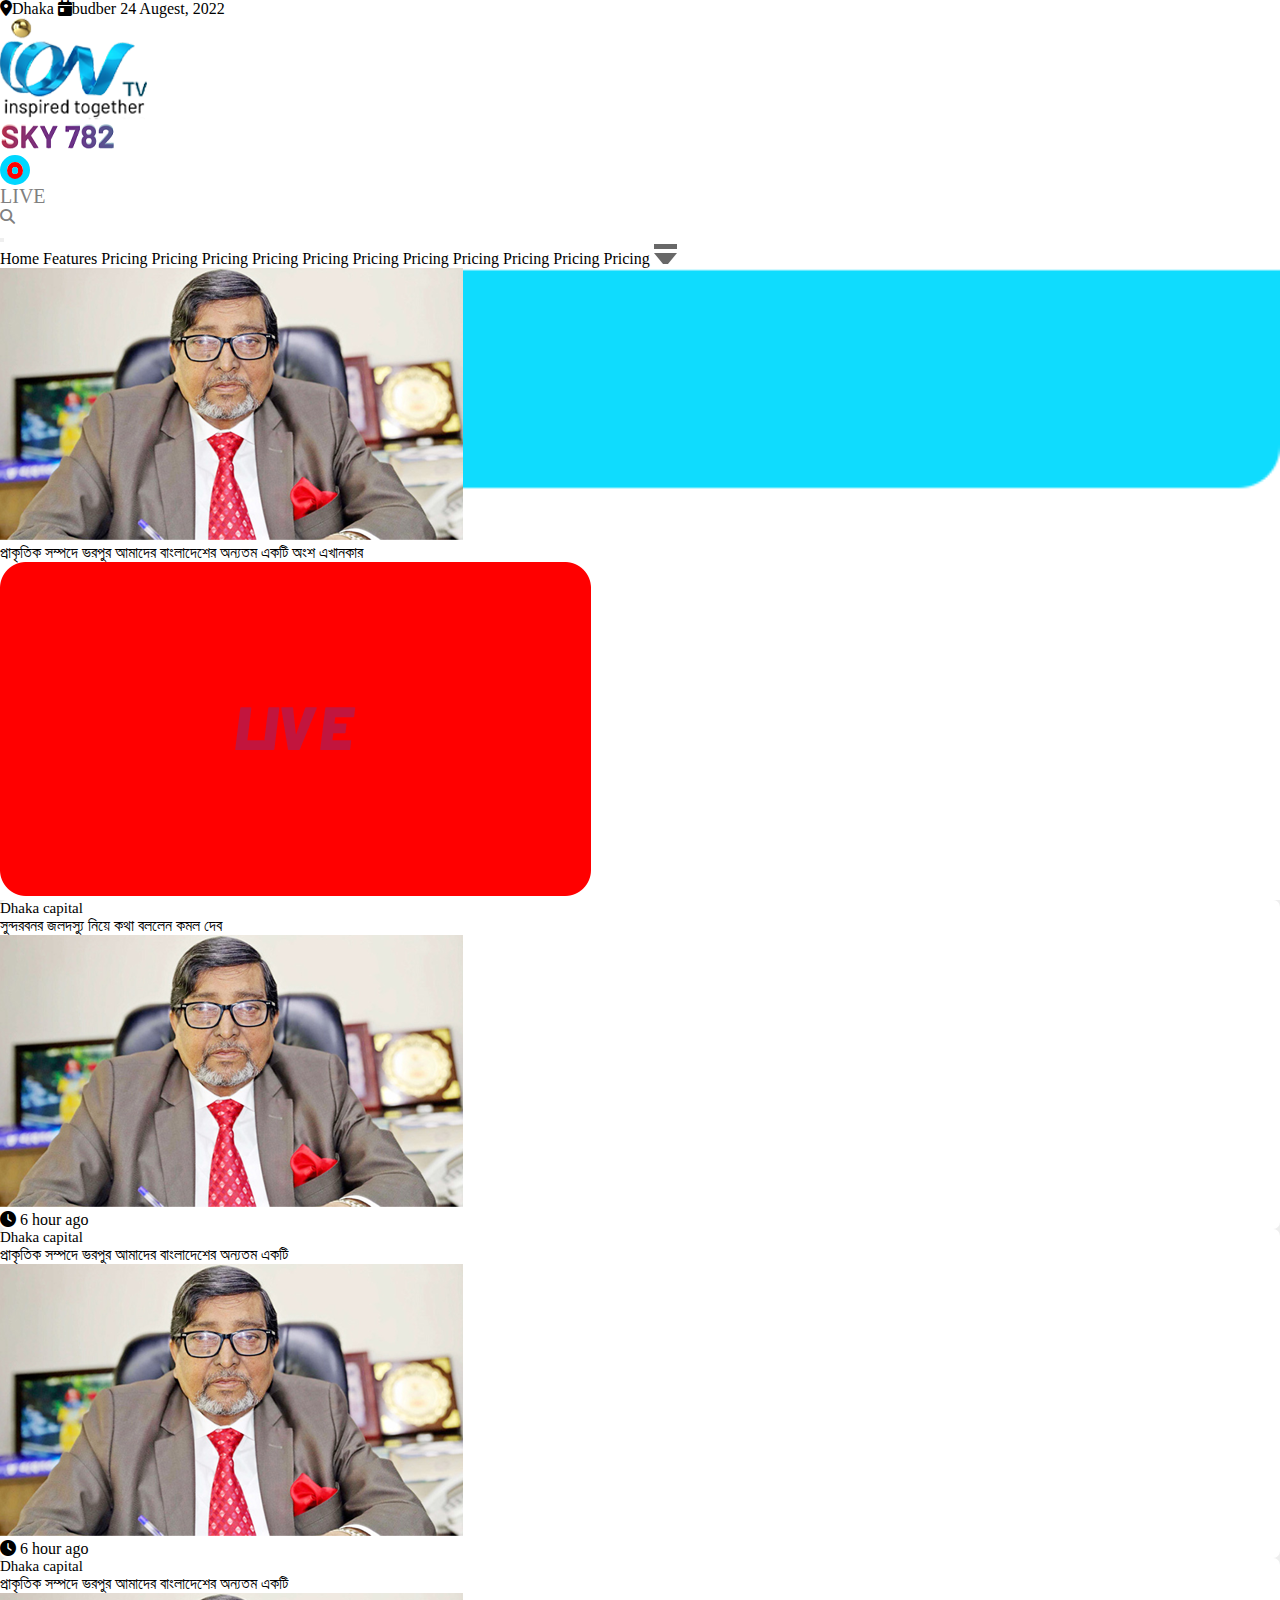
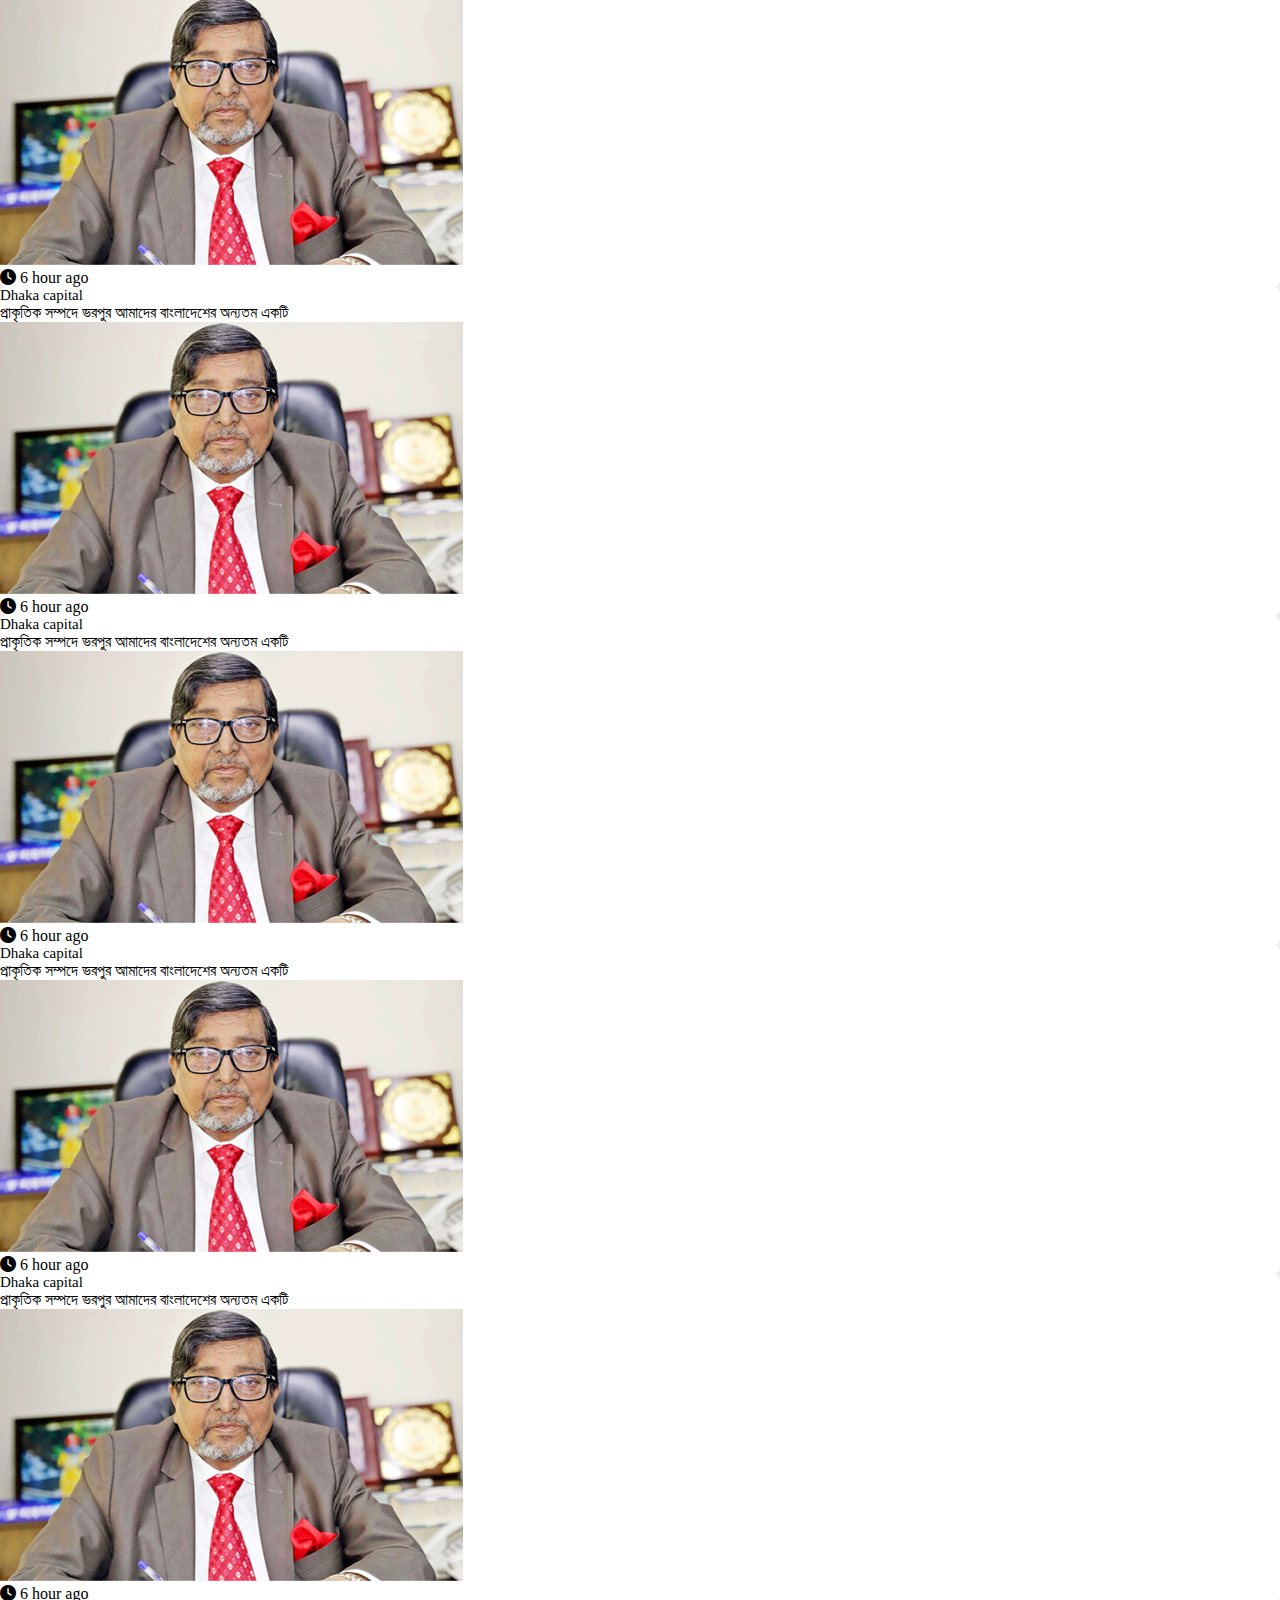
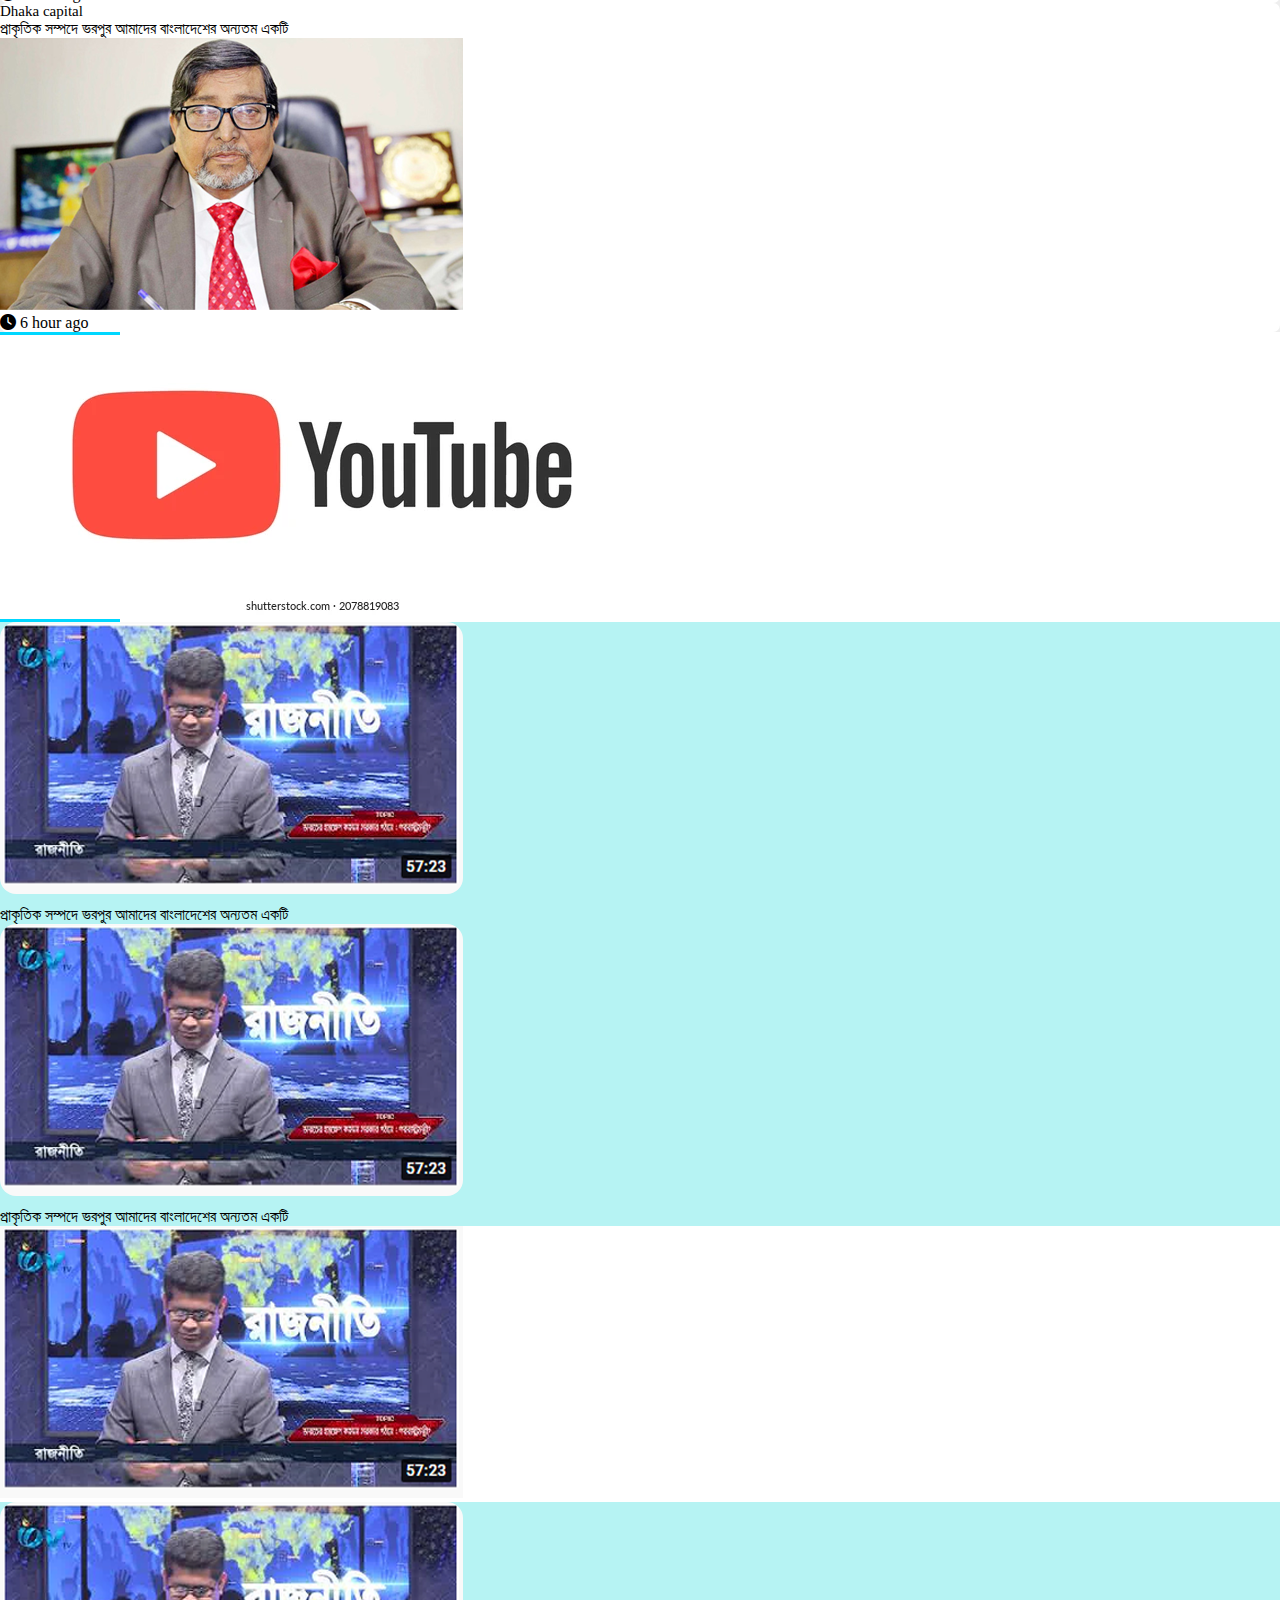
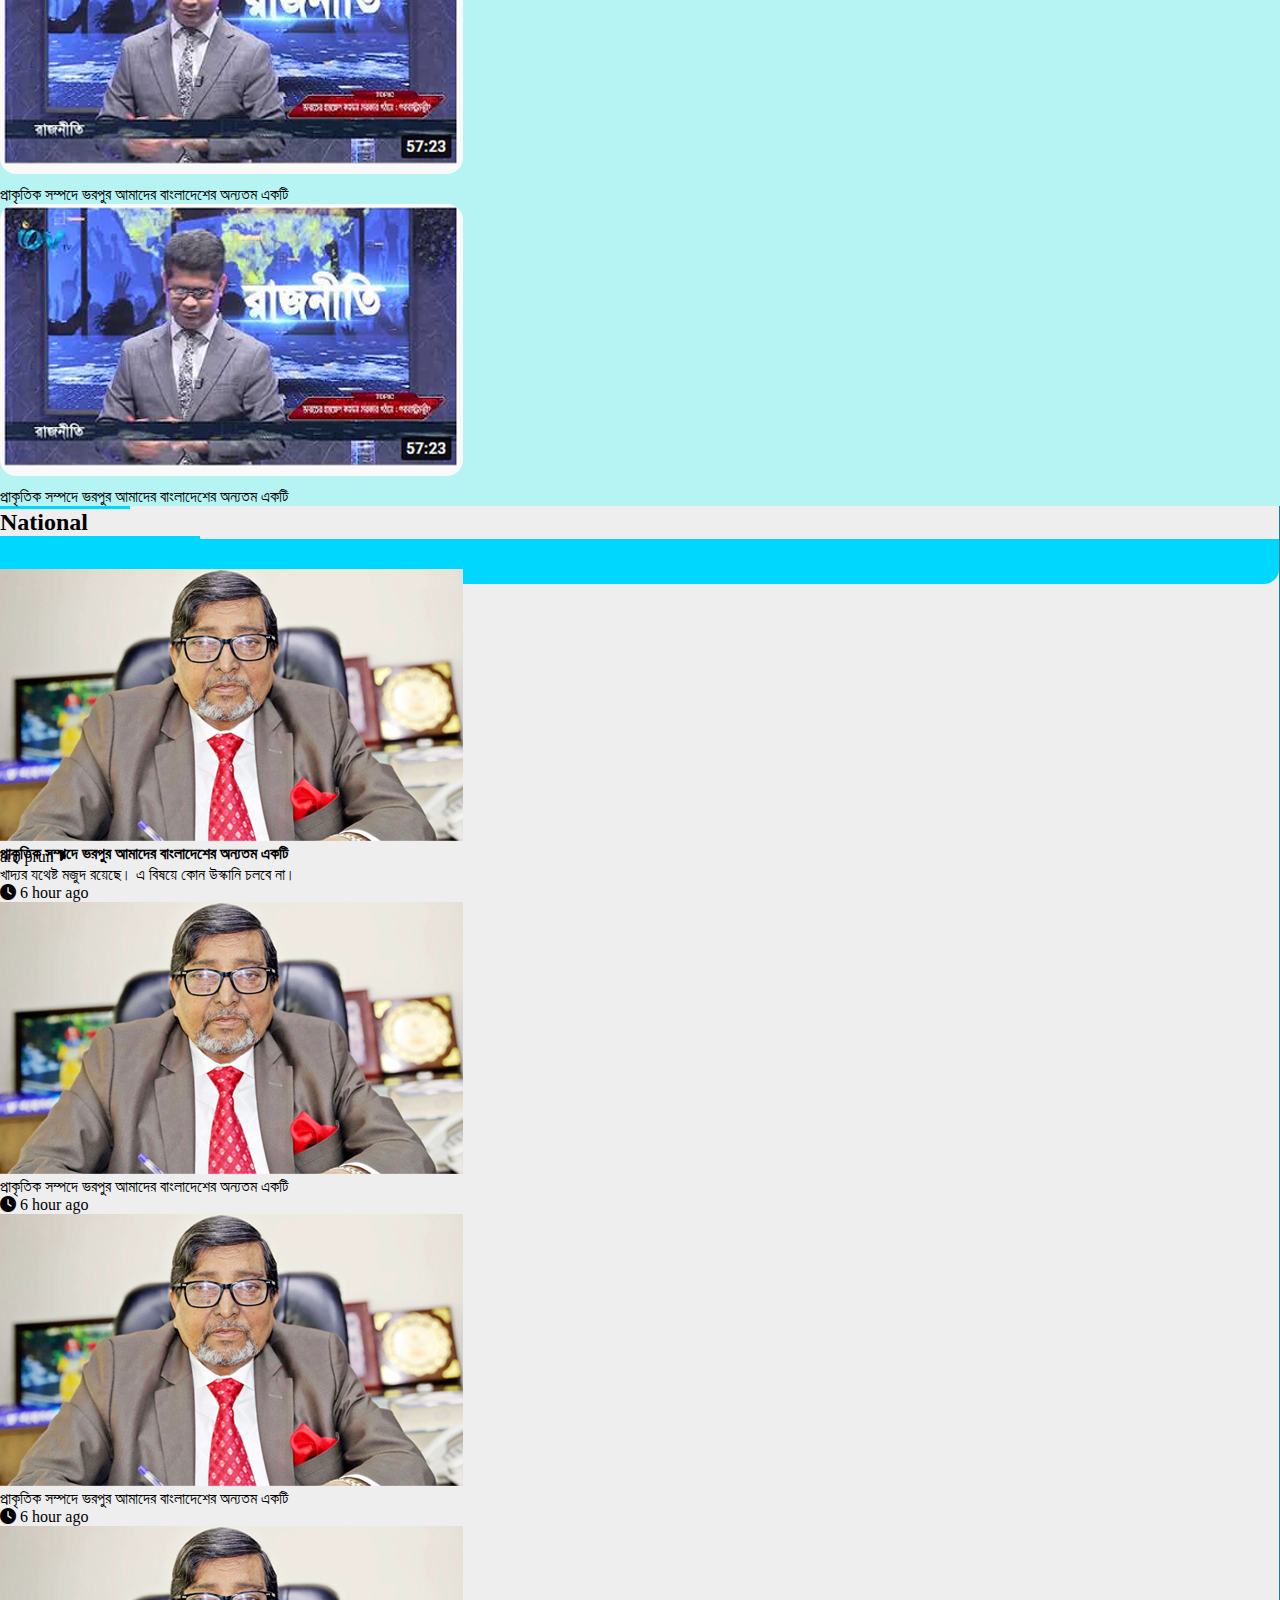
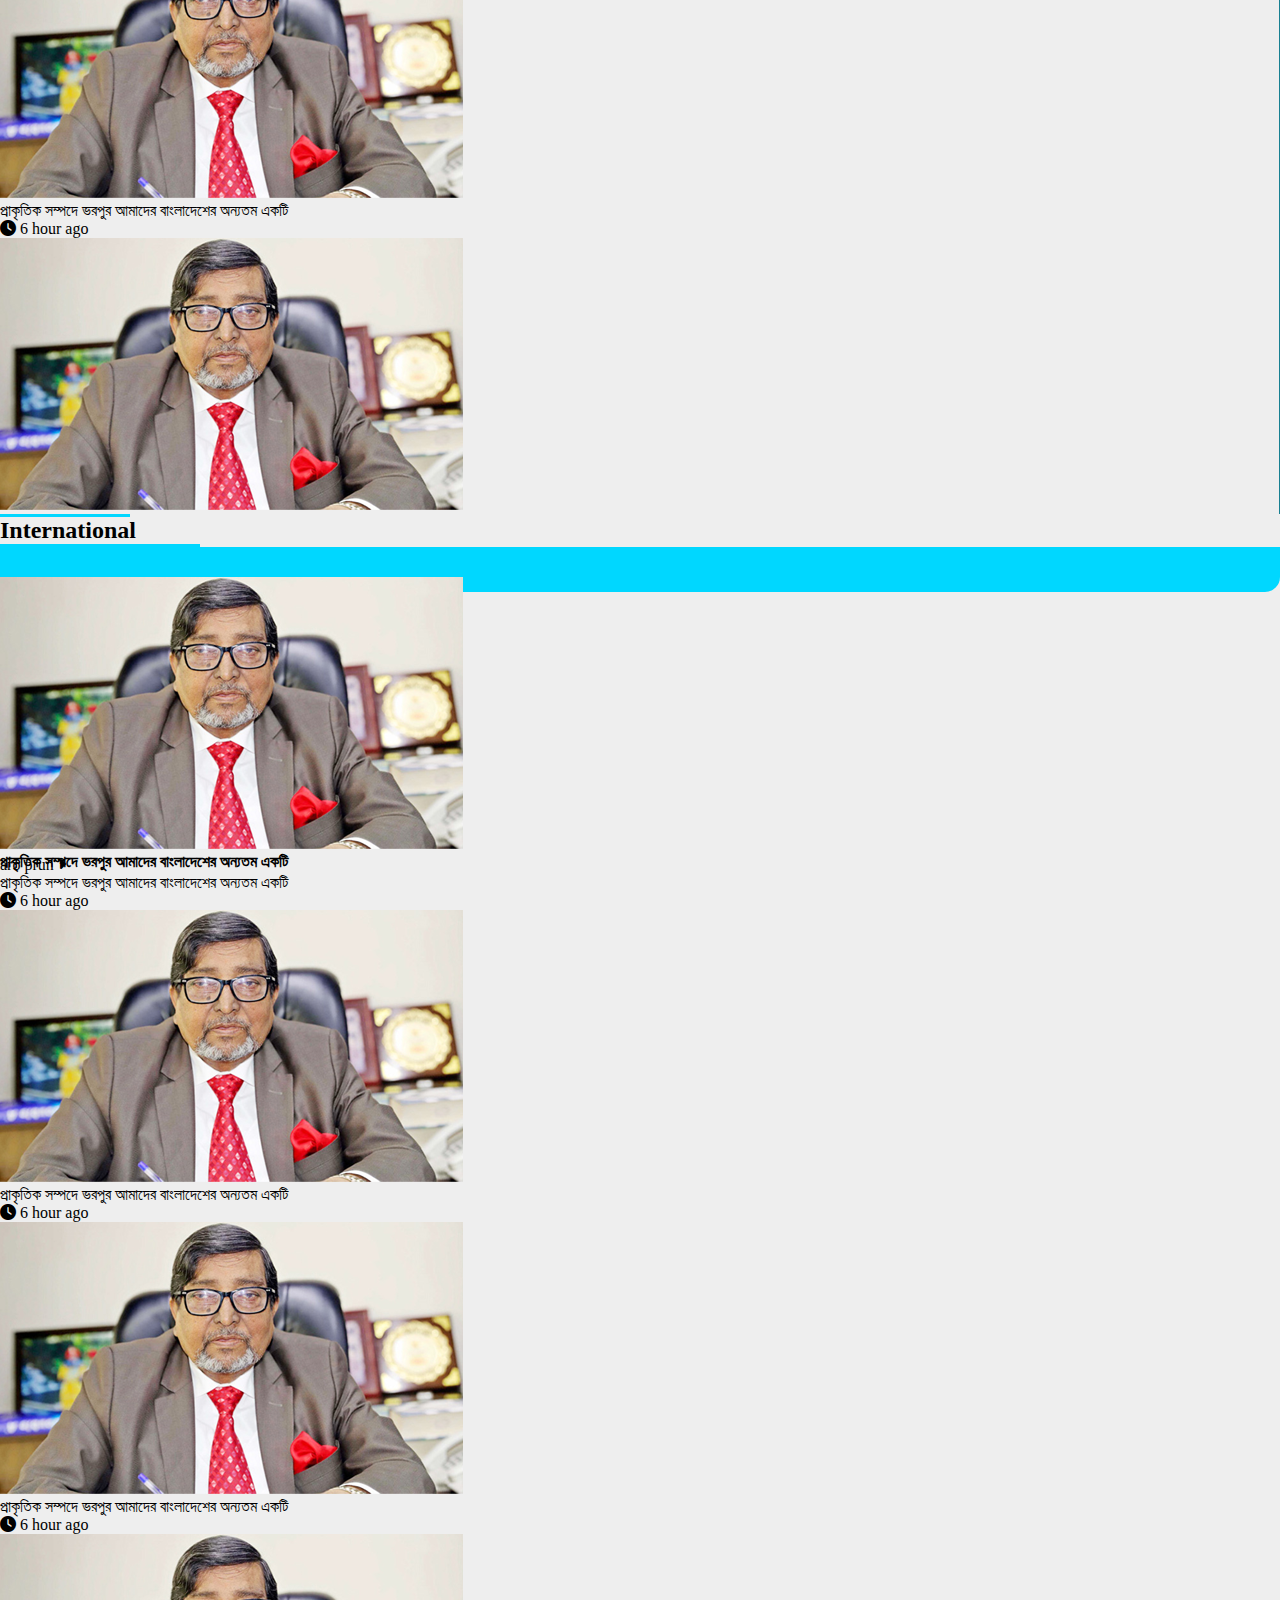
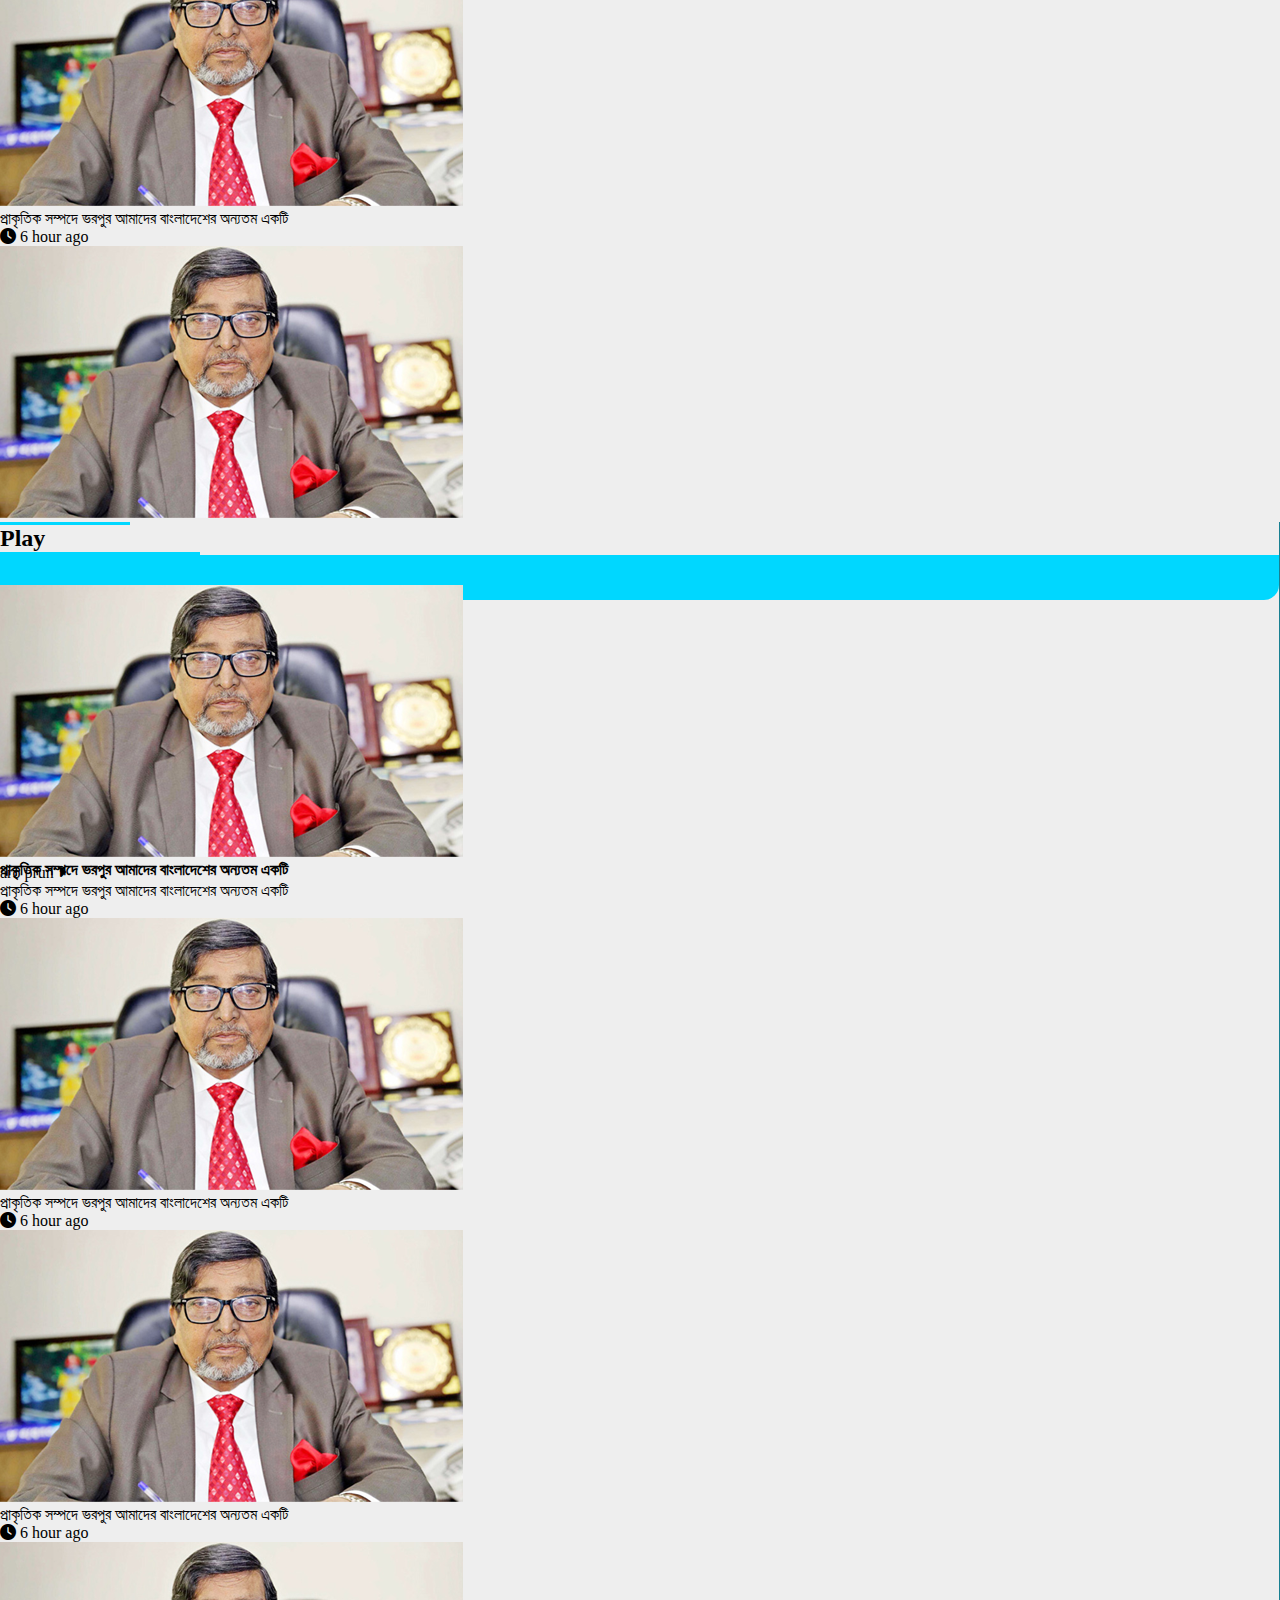
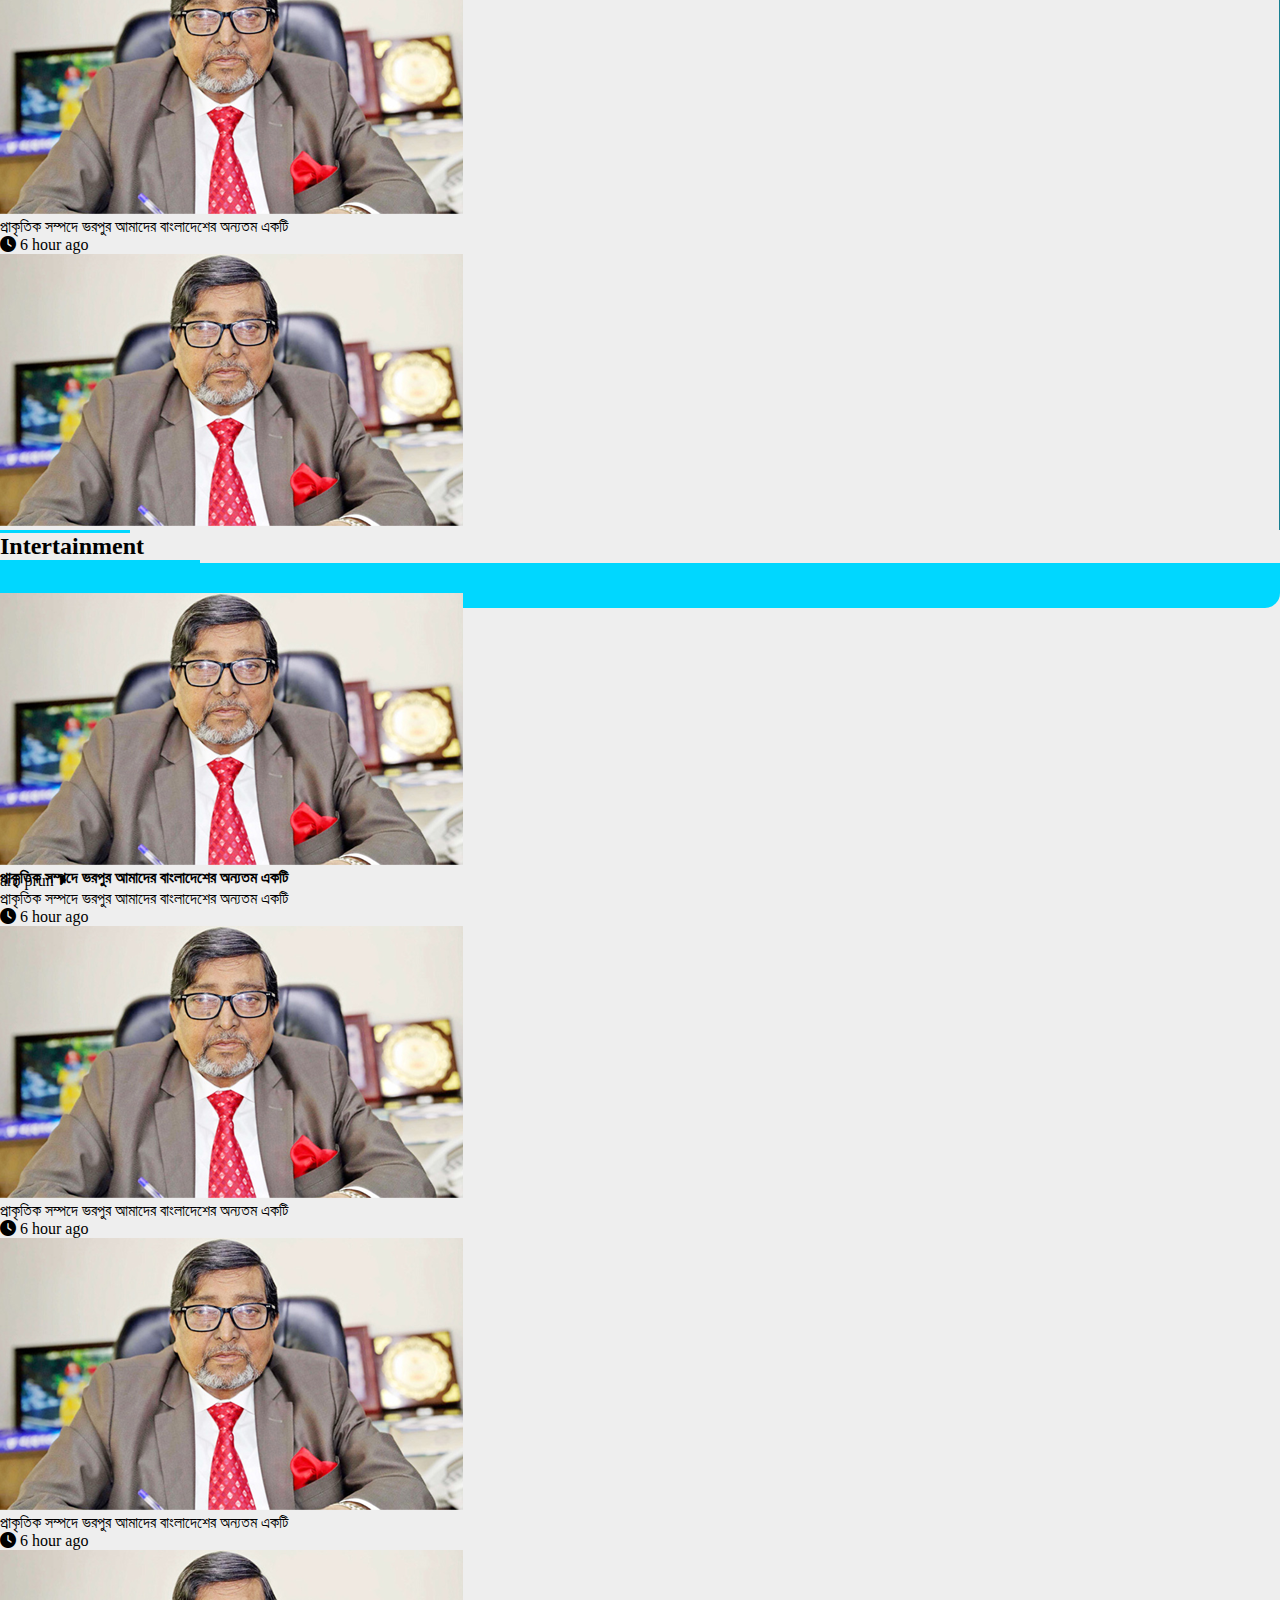
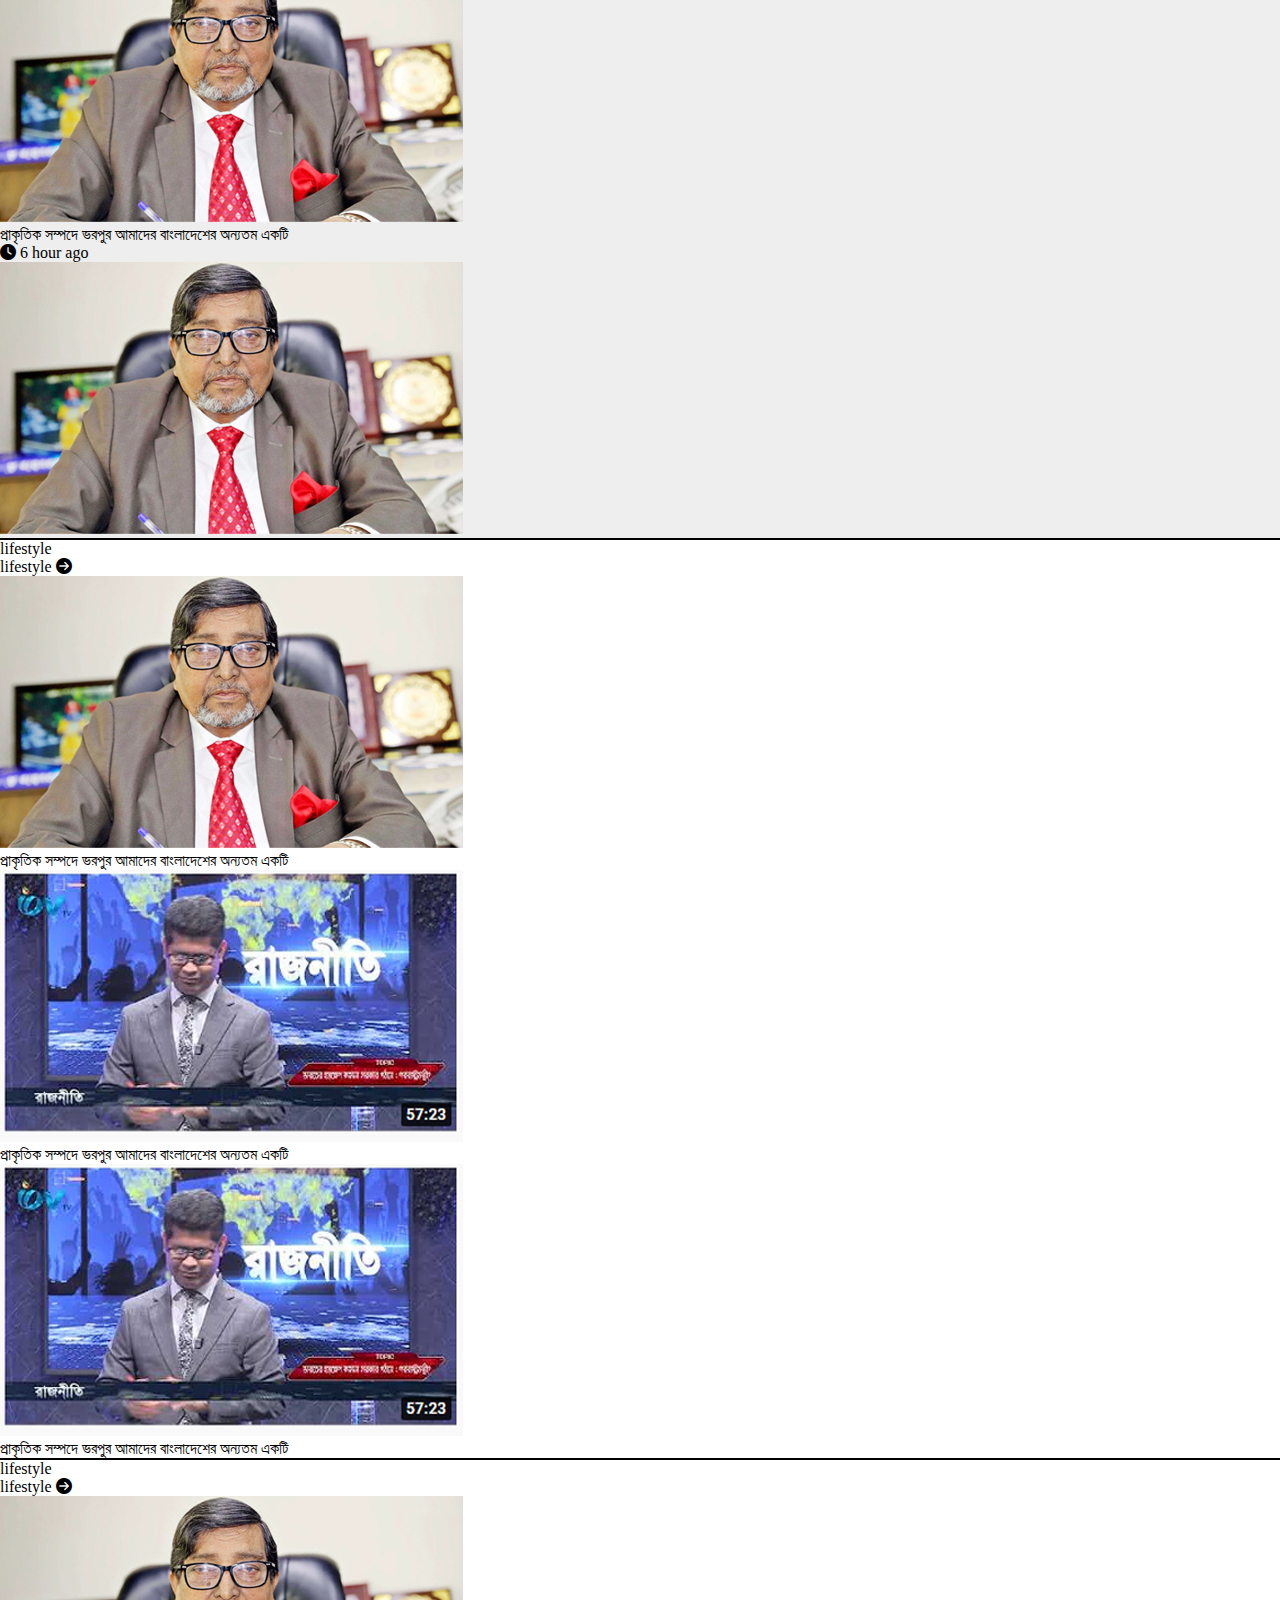
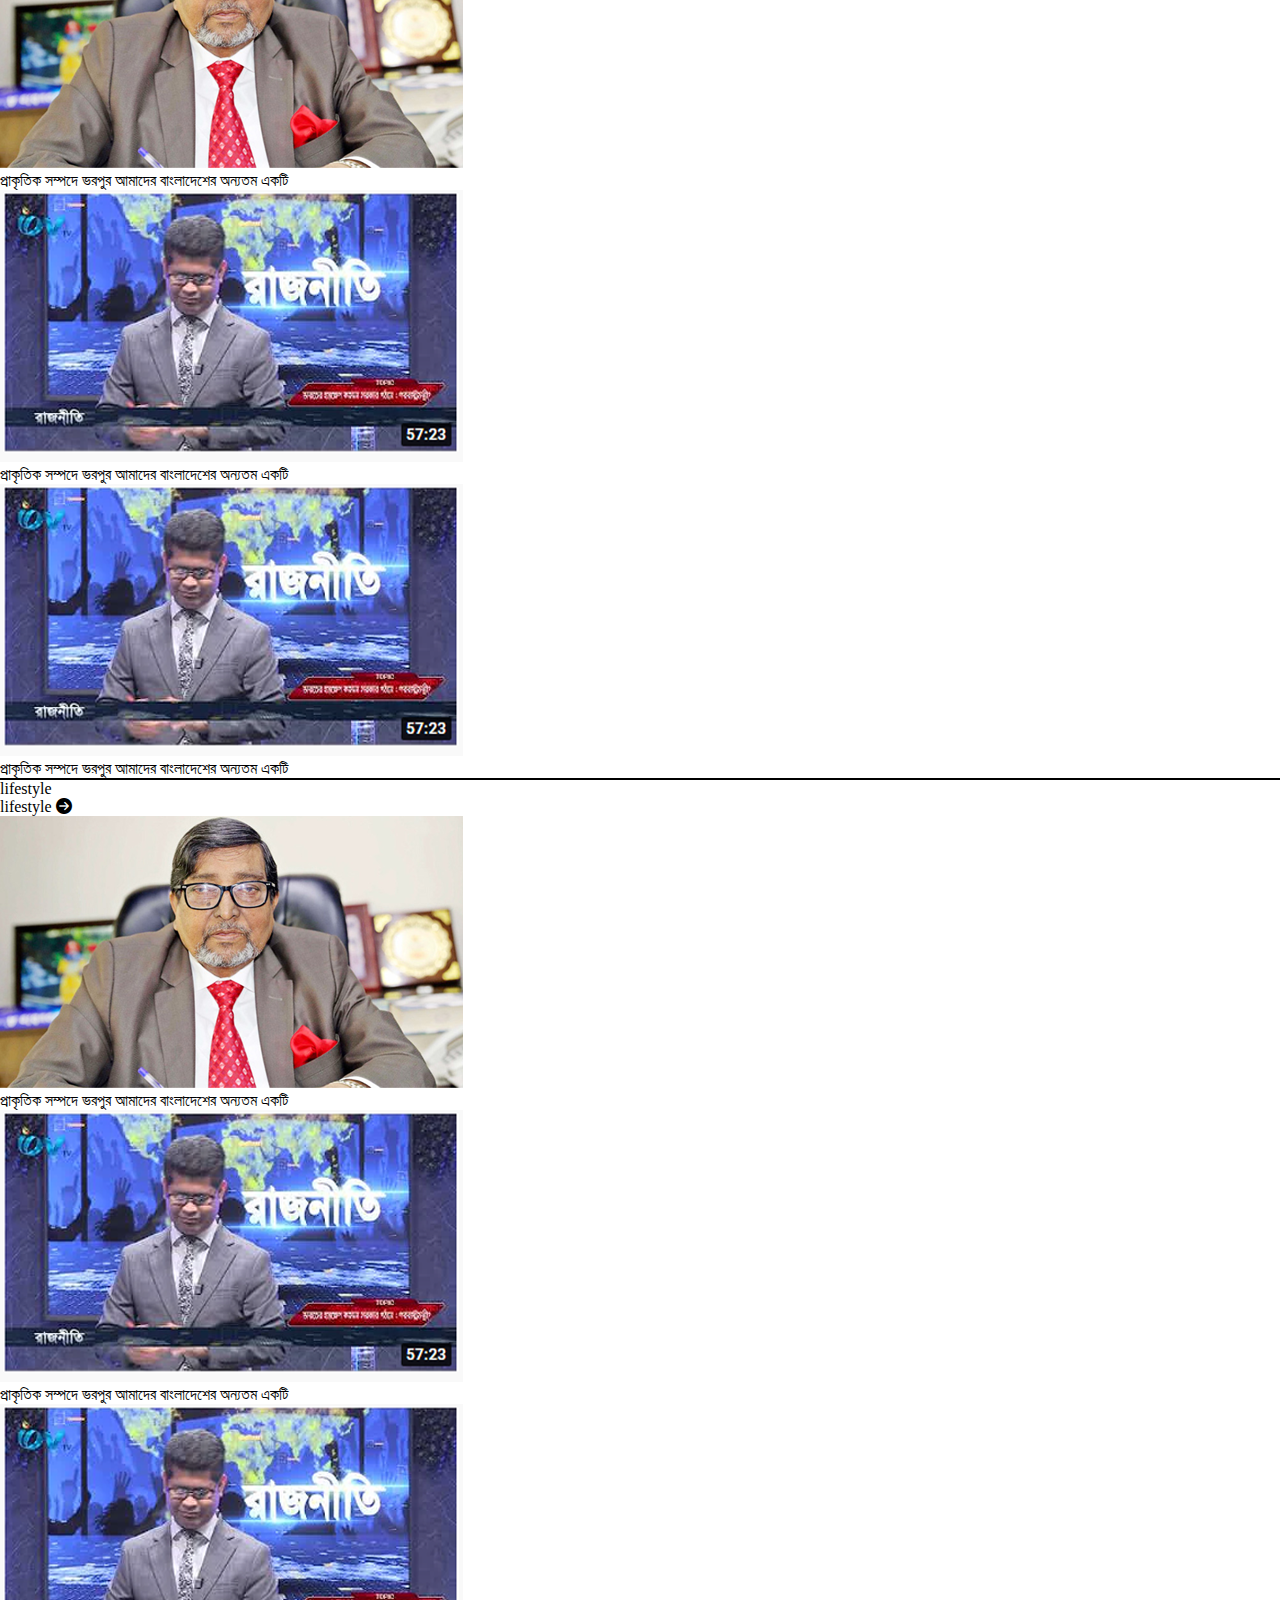
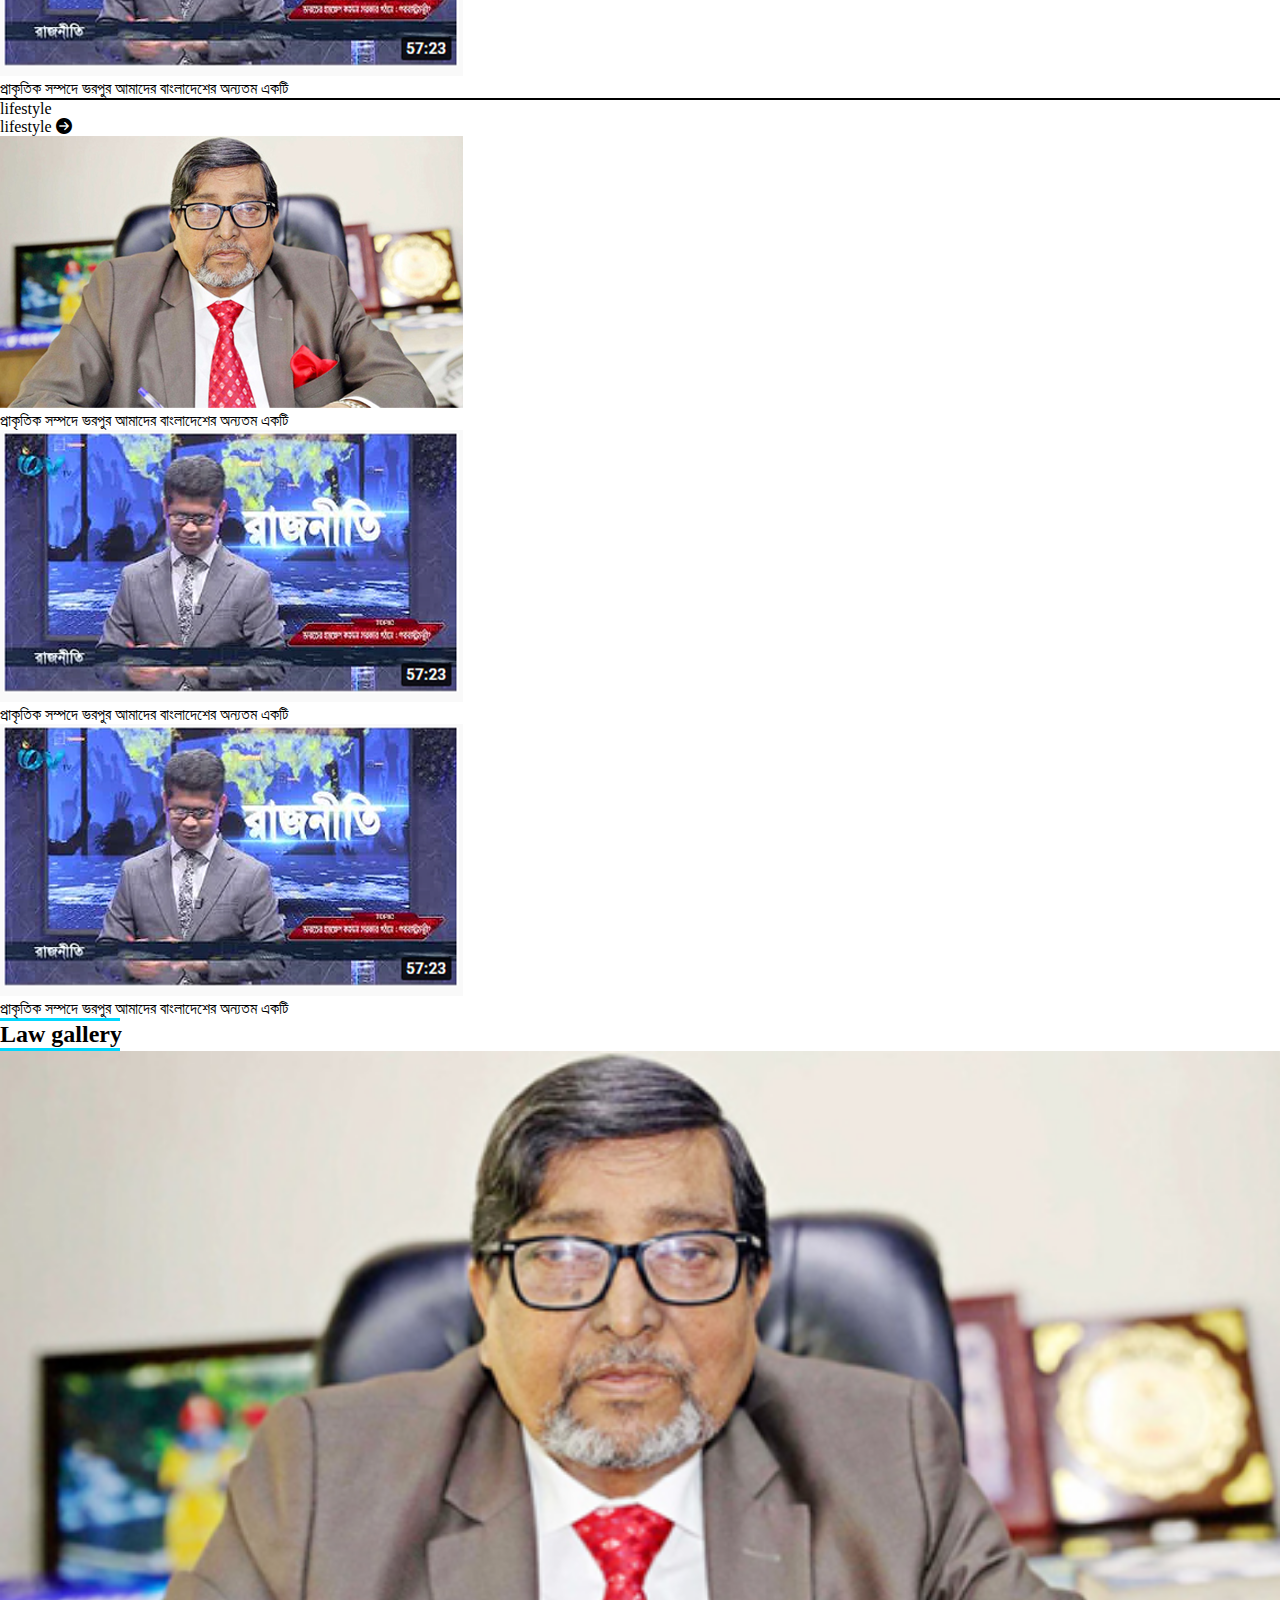
==== commit 37ce3b39: "done" ====
--- a/index.html
+++ b/index.html
@@ -5,12 +5,12 @@
     <meta charset="UTF-8">
     <meta http-equiv="X-UA-Compatible" content="IE=edge">
     <meta name="viewport" content="width=device-width, initial-scale=1.0">
-    <title>Readey-folder</title>
+    <title>ION TV</title>
     <link href="https://cdn.jsdelivr.net/npm/bootstrap@5.0.2/dist/css/bootstrap.min.css" rel="stylesheet"
         integrity="sha384-EVSTQN3/azprG1Anm3QDgpJLIm9Nao0Yz1ztcQTwFspd3yD65VohhpuuCOmLASjC" crossorigin="anonymous">
     <link href=" https://cdnjs.cloudflare.com/ajax/libs/font-awesome/6.1.2/css/all.min.css" rel="stylesheet">
     <link rel="stylesheet"
-    href="/assets/plugins/Responsive-jQuery-Carousel-Slideshow-Plugin-Light-Carousel/light-carousel.css">
+        href="/assets/plugins/Responsive-jQuery-Carousel-Slideshow-Plugin-Light-Carousel/light-carousel.css">
     <link rel="stylesheet" href="/assets/css/index.css">
 </head>
 
@@ -148,15 +148,20 @@
                                     <div class="row">
                                         <div class="col-md-6">
 
-                                            <div class="news-text ">
-                                                <p class="text-center">প্রাকৃতিক সম্পদে ভরপুর আমাদের বাংলাদেশের অন্যতম
-                                                    একটি </p>
+                                            <div class="news-text text-center ">
+                                                <p class="text-danger red-text ">Dhaka capital</p>
+                                                <p class=""> সুন্দরবনর জলদস্যু নিয়ে কথা বললেন কমল দেব </p>
 
                                             </div>
                                         </div>
                                         <div class="col-md-6">
                                             <div class="news-img text-center">
                                                 <img class="img-fluid w-75 h-75 pt-3" src="/assets/images/img-1.png">
+                                                <div class="pt-2">
+                                                    <a href="#" class="text-danger"><i
+                                                            class="fa-solid fa-clock"></i></a>
+                                                    <span class="text-danger"> 6 hour ago</span>
+                                                </div>
                                             </div>
                                         </div>
 
@@ -170,6 +175,7 @@
                                         <div class="col-md-6">
 
                                             <div class="news-text">
+                                                <p class="text-danger red-text text-center">Dhaka capital</p>
                                                 <p class="text-center">প্রাকৃতিক সম্পদে ভরপুর আমাদের বাংলাদেশের অন্যতম
                                                     একটি </p>
 
@@ -178,6 +184,11 @@
                                         <div class="col-md-6">
                                             <div class="news-img text-center">
                                                 <img class="img-fluid w-75 h-75 pt-3" src="/assets/images/img-1.png">
+                                                <div class="pt-2">
+                                                    <a href="#" class="text-danger"><i
+                                                            class="fa-solid fa-clock"></i></a>
+                                                    <span class="text-danger"> 6 hour ago</span>
+                                                </div>
                                             </div>
                                         </div>
 
@@ -191,6 +202,7 @@
                                         <div class="col-md-6">
 
                                             <div class="news-text">
+                                                <p class="text-danger red-text text-center">Dhaka capital</p>
                                                 <p class="text-center">প্রাকৃতিক সম্পদে ভরপুর আমাদের বাংলাদেশের অন্যতম
                                                     একটি </p>
 
@@ -199,6 +211,11 @@
                                         <div class="col-md-6">
                                             <div class="news-img text-center">
                                                 <img class="img-fluid w-75 h-75 pt-3" src="/assets/images/img-1.png">
+                                                <div class="pt-2">
+                                                    <a href="#" class="text-danger"><i
+                                                            class="fa-solid fa-clock"></i></a>
+                                                    <span class="text-danger"> 6 hour ago</span>
+                                                </div>
                                             </div>
                                         </div>
 
@@ -212,8 +229,10 @@
                                         <div class="col-md-6">
 
                                             <div class="news-text">
+                                                <p class="text-danger red-text text-center">Dhaka capital</p>
                                                 <p class="text-center">প্রাকৃতিক সম্পদে ভরপুর আমাদের বাংলাদেশের অন্যতম
                                                     একটি </p>
+
 
                                             </div>
                                         </div>
@@ -221,6 +240,11 @@
                                             <div class="news-img text-center">
                                                 <img class="img-fluid w-75 h-75 pt-xxl-3"
                                                     src="/assets/images/img-1.png">
+                                                <div class="pt-2">
+                                                    <a href="#" class="text-danger"><i
+                                                            class="fa-solid fa-clock"></i></a>
+                                                    <span class="text-danger"> 6 hour ago</span>
+                                                </div>
                                             </div>
                                         </div>
 
@@ -240,14 +264,22 @@
                                         <div class="col-md-6">
 
                                             <div class="news-text">
+                                                <p class="text-danger red-text text-center">Dhaka capital</p>
                                                 <p class="text-center">প্রাকৃতিক সম্পদে ভরপুর আমাদের বাংলাদেশের অন্যতম
                                                     একটি </p>
 
-                                            </div>
+
+                                            </div>
+
                                         </div>
                                         <div class="col-md-6">
                                             <div class="news-img text-center">
                                                 <img class="img-fluid w-75 h-75 pt-3" src="/assets/images/img-1.png">
+                                                <div class="pt-2">
+                                                    <a href="#" class="text-danger"><i
+                                                            class="fa-solid fa-clock"></i></a>
+                                                    <span class="text-danger"> 6 hour ago</span>
+                                                </div>
                                             </div>
                                         </div>
 
@@ -261,6 +293,7 @@
                                         <div class="col-md-6">
 
                                             <div class="news-text">
+                                                <p class="text-danger red-text text-center">Dhaka capital</p>
                                                 <p class="text-center">প্রাকৃতিক সম্পদে ভরপুর আমাদের বাংলাদেশের অন্যতম
                                                     একটি </p>
 
@@ -269,6 +302,11 @@
                                         <div class="col-md-6">
                                             <div class="news-img text-center">
                                                 <img class="img-fluid w-75 h-75 pt-3" src="/assets/images/img-1.png">
+                                                <div class="pt-2">
+                                                    <a href="#" class="text-danger"><i
+                                                            class="fa-solid fa-clock"></i></a>
+                                                    <span class="text-danger"> 6 hour ago</span>
+                                                </div>
                                             </div>
                                         </div>
 
@@ -282,6 +320,7 @@
                                         <div class="col-md-6">
 
                                             <div class="news-text">
+                                                <p class="text-danger red-text text-center">Dhaka capital</p>
                                                 <p class="text-center">প্রাকৃতিক সম্পদে ভরপুর আমাদের বাংলাদেশের অন্যতম
                                                     একটি </p>
 
@@ -290,6 +329,11 @@
                                         <div class="col-md-6">
                                             <div class="news-img text-center">
                                                 <img class="img-fluid w-75 h-75 pt-3" src="/assets/images/img-1.png">
+                                                <div class="pt-2">
+                                                    <a href="#" class="text-danger"><i
+                                                            class="fa-solid fa-clock"></i></a>
+                                                    <span class="text-danger"> 6 hour ago</span>
+                                                </div>
                                             </div>
                                         </div>
 
@@ -303,6 +347,7 @@
                                         <div class="col-md-6">
 
                                             <div class="news-text">
+                                                <p class="text-danger red-text text-center">Dhaka capital</p>
                                                 <p class="text-center">প্রাকৃতিক সম্পদে ভরপুর আমাদের বাংলাদেশের অন্যতম
                                                     একটি </p>
 
@@ -311,6 +356,11 @@
                                         <div class="col-md-6">
                                             <div class="news-img text-center">
                                                 <img class="img-fluid w-75 h-75 pt-3" src="/assets/images/img-1.png">
+                                                <div class="pt-2">
+                                                    <a href="#" class="text-danger"><i
+                                                            class="fa-solid fa-clock"></i></a>
+                                                    <span class="text-danger"> 6 hour ago</span>
+                                                </div>
                                             </div>
                                         </div>
 
@@ -439,7 +489,7 @@
     <!-- national start -->
     <section>
         <div class="national-sec">
-          
+
             <div class="container">
                 <div class="row">
                     <div class="col-md-6 boder-national">
@@ -447,14 +497,14 @@
 
                             <div class="youtube-img d-flex justify-content-center pt-3">
                                 <div class="boder4 mb-5">
-            
+
                                 </div>
                                 <h2 class="text-info pb-4 ps-1 pe-1">National</h2>
                                 <div class="boder5 mb-5">
-            
-                                </div>
-                            </div>
-            
+
+                                </div>
+                            </div>
+
                         </div>
                         <div class="pe-1">
                             <div class="row">
@@ -467,20 +517,25 @@
                                     </div>
                                     <h4 class="text-danger ps-3 pt-1">প্রাকৃতিক সম্পদে ভরপুর আমাদের বাংলাদেশের অন্যতম
                                         একটি</h4>
+
                                 </div>
                                 <div class="col-md-6 minus-margin">
                                     <div class="national-news">
                                         <div class="row">
                                             <div class="col-md-12 read-more">
                                                 <a href="#" class="d-flex justify-content-end align-items-center">
-                                                    <span class="text-md-white text-dark">aro prun</span>
-                                                    <i class="fa-solid fa-caret-right text-md-white text-dark mt-1 ps-2"></i>
+                                                    <span class="text-md-white text-white">aro prun</span>
+                                                    <i
+                                                        class="fa-solid fa-caret-right text-md-white text-dark mt-1 ps-2"></i>
                                                 </a>
 
                                             </div>
                                             <div class="col-md-8 mt-2 text-lg-start text-center">
                                                 <div class="nation-text">
-                                                    <p>প্রাকৃতিক সম্পদে ভরপুর আমাদের বাংলাদেশের অন্যতম একটি</p>
+                                                    <p pt-2>খাদ্যর যথেষ্ট মজুদ রয়েছে। এ বিষয়ে কোন উস্কানি চলবে না।</p>
+                                                    <a href="#" class="text-danger"><i
+                                                            class="fa-solid fa-clock fs-6"></i></a>
+                                                    <span class="text-danger pb-2 fs-6"> 6 hour ago</span>
                                                 </div>
 
                                             </div>
@@ -489,7 +544,12 @@
                                             </div>
                                             <div class="col-md-8 text-lg-start text-center">
                                                 <div class="nation-text">
-                                                    <p>প্রাকৃতিক সম্পদে ভরপুর আমাদের বাংলাদেশের অন্যতম একটি</p>
+                                                    <p class="pt-2">প্রাকৃতিক সম্পদে ভরপুর আমাদের বাংলাদেশের অন্যতম একটি</p>
+                                                    <div class="pb-2">
+                                                        <a href="#" class="text-danger"><i
+                                                                class="fa-solid fa-clock  fs-6"></i></a>
+                                                        <span class="text-danger fs-6"> 6 hour ago</span>
+                                                    </div>
                                                 </div>
 
                                             </div>
@@ -499,6 +559,11 @@
                                             <div class="col-md-8 text-center text-lg-start">
                                                 <div class="nation-text">
                                                     <p>প্রাকৃতিক সম্পদে ভরপুর আমাদের বাংলাদেশের অন্যতম একটি</p>
+                                                    <div class="pb-2">
+                                                        <a href="#" class="text-danger"><i
+                                                                class="fa-solid fa-clock fs-6"></i></a>
+                                                        <span class="text-danger fs-6"> 6 hour ago</span>
+                                                    </div>
                                                 </div>
 
                                             </div>
@@ -508,6 +573,11 @@
                                             <div class="col-md-8 text-lg-start text-center">
                                                 <div class="nation-text">
                                                     <p>প্রাকৃতিক সম্পদে ভরপুর আমাদের বাংলাদেশের অন্যতম একটি</p>
+                                                    <div class=" fs-6">
+                                                        <a href="#" class="text-danger"><i
+                                                                class="fa-solid fa-clock"></i></a>
+                                                        <span class="text-danger"> 6 hour ago</span>
+                                                    </div>
                                                 </div>
 
                                             </div>
@@ -525,14 +595,14 @@
 
                             <div class="youtube-img d-flex justify-content-center pt-3">
                                 <div class="boder4 mb-5">
-            
+
                                 </div>
                                 <h2 class="text-info pb-4 ps-1 pe-1">International</h2>
                                 <div class="boder5 mb-5">
-            
-                                </div>
-                            </div>
-            
+
+                                </div>
+                            </div>
+
                         </div>
                         <div class="ps-1">
                             <div class="row">
@@ -545,6 +615,7 @@
                                     </div>
                                     <h4 class="text-danger ps-3 pt-1">প্রাকৃতিক সম্পদে ভরপুর আমাদের বাংলাদেশের অন্যতম
                                         একটি</h4>
+
                                 </div>
                                 <div class="col-md-6 minus-margin">
                                     <div class="national-news">
@@ -559,6 +630,9 @@
                                             <div class="col-md-8 mt-2 text-center text-lg-start">
                                                 <div class="nation-text">
                                                     <p>প্রাকৃতিক সম্পদে ভরপুর আমাদের বাংলাদেশের অন্যতম একটি</p>
+                                                    <a href="#" class="text-danger"><i
+                                                            class="fa-solid fa-clock fs-6"></i></a>
+                                                    <span class="text-danger fs-6"> 6 hour ago</span>
                                                 </div>
 
                                             </div>
@@ -568,6 +642,11 @@
                                             <div class="col-md-8 text-center text-lg-start">
                                                 <div class="nation-text">
                                                     <p>প্রাকৃতিক সম্পদে ভরপুর আমাদের বাংলাদেশের অন্যতম একটি</p>
+                                                    <div class="fs-6">
+                                                        <a href="#" class="text-danger"><i
+                                                                class="fa-solid fa-clock"></i></a>
+                                                        <span class="text-danger"> 6 hour ago</span>
+                                                    </div>
                                                 </div>
 
                                             </div>
@@ -577,6 +656,11 @@
                                             <div class="col-md-8 text-center text-lg-start">
                                                 <div class="nation-text">
                                                     <p>প্রাকৃতিক সম্পদে ভরপুর আমাদের বাংলাদেশের অন্যতম একটি</p>
+                                                    <div class="fs-6">
+                                                        <a href="#" class="text-danger"><i
+                                                                class="fa-solid fa-clock"></i></a>
+                                                        <span class="text-danger"> 6 hour ago</span>
+                                                    </div>
                                                 </div>
 
                                             </div>
@@ -586,6 +670,11 @@
                                             <div class="col-md-8 text-center text-lg-start">
                                                 <div class="nation-text">
                                                     <p>প্রাকৃতিক সম্পদে ভরপুর আমাদের বাংলাদেশের অন্যতম একটি</p>
+                                                    <div class="fs-6">
+                                                        <a href="#" class="text-danger"><i
+                                                                class="fa-solid fa-clock"></i></a>
+                                                        <span class="text-danger"> 6 hour ago</span>
+                                                    </div>
                                                 </div>
 
                                             </div>
@@ -604,161 +693,202 @@
     </section>
     <!-- national end -->
 
-  <!-- national start -->
-  <section>
-    <div class="national-sec mt-3">
-      
-        <div class="container">
-            <div class="row">
-                <div class="col-md-6 boder-national">
-                    <div class="youtube-head ">
-
-                        <div class="youtube-img d-flex justify-content-center pt-3">
-                            <div class="boder4 mb-5">
-        
-                            </div>
-                            <h2 class="text-info pb-4 ps-1 pe-1">Play</h2>
-                            <div class="boder5 mb-5">
-        
-                            </div>
-                        </div>
-        
-                    </div>
-                    <div class="pe-1">
-                        <div class="row">
-                            <div class="col-md-12 national-bg-mini">
-                            </div>
-                            <div class="col-md-6 minus-margin">
-                                <div class="nation-img">
-                                    <img class="img-fluid ps-3 h-100 " src="/assets/images/img-1.png">
-
-                                </div>
-                                <h4 class="text-danger ps-3 pt-1">প্রাকৃতিক সম্পদে ভরপুর আমাদের বাংলাদেশের অন্যতম
-                                    একটি</h4>
-                            </div>
-                            <div class="col-md-6 minus-margin">
-                                <div class="national-news">
-                                    <div class="row">
-                                        <div class="col-md-12 read-more">
-                                            <a href="#" class="d-flex justify-content-end align-items-center">
-                                                <span class="text-md-white text-white">aro prun</span>
-                                                <i class="fa-solid fa-caret-right text-dark mt-1 fs-4 ps-2"></i>
-                                            </a>
-
-                                        </div>
-                                        <div class="col-md-8 mt-2  text-center text-lg-start">
-                                            <div class="nation-text">
-                                                <p>প্রাকৃতিক সম্পদে ভরপুর আমাদের বাংলাদেশের অন্যতম একটি</p>
-                                            </div>
-
-                                        </div>
-                                        <div class="col-md-4">
-                                            <img class="img-fluid w-100 pt-3" src="/assets/images/img-1.png">
-                                        </div>
-                                        <div class="col-md-8  text-center text-lg-start">
-                                            <div class="nation-text">
-                                                <p>প্রাকৃতিক সম্পদে ভরপুর আমাদের বাংলাদেশের অন্যতম একটি</p>
-                                            </div>
-
-                                        </div>
-                                        <div class="col-md-4">
-                                            <img class="img-fluid w-100 pt-3" src="/assets/images/img-1.png">
-                                        </div>
-                                        <div class="col-md-8  text-center text-lg-start">
-                                            <div class="nation-text">
-                                                <p>প্রাকৃতিক সম্পদে ভরপুর আমাদের বাংলাদেশের অন্যতম একটি</p>
-                                            </div>
-
-                                        </div>
-                                        <div class="col-md-4">
-                                            <img class="img-fluid w-100 pt-3" src="/assets/images/img-1.png">
-                                        </div>
-                                        <div class="col-md-8  text-center text-lg-start">
-                                            <div class="nation-text">
-                                                <p>প্রাকৃতিক সম্পদে ভরপুর আমাদের বাংলাদেশের অন্যতম একটি</p>
-                                            </div>
-
-                                        </div>
-                                        <div class="col-md-4">
-                                            <img class="img-fluid w-100 pt-3" src="/assets/images/img-1.png">
-                                        </div>
-                                    </div>
-                                </div>
-                            </div>
-                        </div>
-                    </div>
-                </div>
-                <div class="col-md-6 ">
-                    <div class="youtube-head ">
-
-                        <div class="youtube-img d-flex justify-content-center pt-3">
-                            <div class="boder4 mb-5">
-        
-                            </div>
-                            <h2 class="text-info pb-4 ps-1 pe-1">Intertainment</h2>
-                            <div class="boder5 mb-5">
-        
-                            </div>
-                        </div>
-        
-                    </div>
-                    <div class="ps-1">
-                        <div class="row">
-                            <div class="col-md-12 national-bg-mini">
-                            </div>
-                            <div class="col-md-6 minus-margin">
-                                <div class="nation-img">
-                                    <img class="img-fluid  ps-3 h-100 " src="/assets/images/img-1.png">
-
-                                </div>
-                                <h4 class="text-danger ps-3 pt-1">প্রাকৃতিক সম্পদে ভরপুর আমাদের বাংলাদেশের অন্যতম
-                                    একটি</h4>
-                            </div>
-                            <div class="col-md-6 minus-margin">
-                                <div class="national-news">
-                                    <div class="row">
-                                        <div class="col-md-12 read-more">
-                                            <a href="#" class="d-flex justify-content-end align-items-center pb-3">
-                                                <span class="text-md-white text-white">aro prun</span>
-                                                <i class="fa-solid fa-caret-right  text-dark mt-1  fs-4 ps-2"></i>
-                                            </a>
-
-                                        </div>
-                                        <div class="col-md-8 mt-2  text-center text-lg-start">
-                                            <div class="nation-text">
-                                                <p>প্রাকৃতিক সম্পদে ভরপুর আমাদের বাংলাদেশের অন্যতম একটি</p>
-                                            </div>
-
-                                        </div>
-                                        <div class="col-md-4">
-                                            <img class="img-fluid w-100 pt-3" src="/assets/images/img-1.png">
-                                        </div>
-                                        <div class="col-md-8  text-center text-lg-start">
-                                            <div class="nation-text">
-                                                <p>প্রাকৃতিক সম্পদে ভরপুর আমাদের বাংলাদেশের অন্যতম একটি</p>
-                                            </div>
-
-                                        </div>
-                                        <div class="col-md-4">
-                                            <img class="img-fluid w-100 pt-3" src="/assets/images/img-1.png">
-                                        </div>
-                                        <div class="col-md-8  text-center text-lg-start">
-                                            <div class="nation-text">
-                                                <p>প্রাকৃতিক সম্পদে ভরপুর আমাদের বাংলাদেশের অন্যতম একটি</p>
-                                            </div>
-
-                                        </div>
-                                        <div class="col-md-4">
-                                            <img class="img-fluid w-100 pt-3" src="/assets/images/img-1.png">
-                                        </div>
-                                        <div class="col-md-8  text-center text-lg-start">
-                                            <div class="nation-text">
-                                                <p>প্রাকৃতিক সম্পদে ভরপুর আমাদের বাংলাদেশের অন্যতম একটি</p>
-                                            </div>
-
-                                        </div>
-                                        <div class="col-md-4">
-                                            <img class="img-fluid w-100 pt-3" src="/assets/images/img-1.png">
+    <!-- national start -->
+    <section>
+        <div class="national-sec mt-3">
+
+            <div class="container">
+                <div class="row">
+                    <div class="col-md-6 boder-national">
+                        <div class="youtube-head ">
+
+                            <div class="youtube-img d-flex justify-content-center pt-3">
+                                <div class="boder4 mb-5">
+
+                                </div>
+                                <h2 class="text-info pb-4 ps-1 pe-1">Play</h2>
+                                <div class="boder5 mb-5">
+
+                                </div>
+                            </div>
+
+                        </div>
+                        <div class="pe-1">
+                            <div class="row">
+                                <div class="col-md-12 national-bg-mini">
+                                </div>
+                                <div class="col-md-6 minus-margin">
+                                    <div class="nation-img">
+                                        <img class="img-fluid ps-3 h-100 " src="/assets/images/img-1.png">
+
+                                    </div>
+                                    <h4 class="text-danger ps-3 pt-1">প্রাকৃতিক সম্পদে ভরপুর আমাদের বাংলাদেশের অন্যতম
+                                        একটি</h4>
+                                </div>
+                                <div class="col-md-6 minus-margin">
+                                    <div class="national-news">
+                                        <div class="row">
+                                            <div class="col-md-12 read-more">
+                                                <a href="#" class="d-flex justify-content-end align-items-center">
+                                                    <span class="text-md-white text-white">aro prun</span>
+                                                    <i class="fa-solid fa-caret-right text-dark mt-1 fs-4 ps-2"></i>
+                                                </a>
+
+                                            </div>
+                                            <div class="col-md-8 mt-2  text-center text-lg-start">
+                                                <div class="nation-text">
+                                                    <p>প্রাকৃতিক সম্পদে ভরপুর আমাদের বাংলাদেশের অন্যতম একটি</p>
+                                                    <div class="fs-6">
+                                                        <a href="#" class="text-danger"><i
+                                                                class="fa-solid fa-clock"></i></a>
+                                                        <span class="text-danger"> 6 hour ago</span>
+                                                    </div>
+                                                </div>
+
+                                            </div>
+                                            <div class="col-md-4">
+                                                <img class="img-fluid w-100 pt-3" src="/assets/images/img-1.png">
+                                            </div>
+                                            <div class="col-md-8  text-center text-lg-start">
+                                                <div class="nation-text">
+                                                    <p>প্রাকৃতিক সম্পদে ভরপুর আমাদের বাংলাদেশের অন্যতম একটি</p>
+                                                    <div class="fs-6">
+                                                        <a href="#" class="text-danger"><i
+                                                                class="fa-solid fa-clock"></i></a>
+                                                        <span class="text-danger"> 6 hour ago</span>
+                                                    </div>
+                                                </div>
+
+                                            </div>
+                                            <div class="col-md-4">
+                                                <img class="img-fluid w-100 pt-3" src="/assets/images/img-1.png">
+                                            </div>
+                                            <div class="col-md-8  text-center text-lg-start">
+                                                <div class="nation-text">
+                                                    <p>প্রাকৃতিক সম্পদে ভরপুর আমাদের বাংলাদেশের অন্যতম একটি</p>
+                                                    <div class="fs-6">
+                                                        <a href="#" class="text-danger"><i
+                                                                class="fa-solid fa-clock"></i></a>
+                                                        <span class="text-danger"> 6 hour ago</span>
+                                                    </div>
+                                                </div>
+
+                                            </div>
+                                            <div class="col-md-4">
+                                                <img class="img-fluid w-100 pt-3" src="/assets/images/img-1.png">
+                                            </div>
+                                            <div class="col-md-8  text-center text-lg-start">
+                                                <div class="nation-text">
+                                                    <p>প্রাকৃতিক সম্পদে ভরপুর আমাদের বাংলাদেশের অন্যতম একটি</p>
+                                                    <div class="fs-6">
+                                                        <a href="#" class="text-danger"><i
+                                                                class="fa-solid fa-clock"></i></a>
+                                                        <span class="text-danger"> 6 hour ago</span>
+                                                    </div>
+                                                </div>
+
+                                            </div>
+                                            <div class="col-md-4">
+                                                <img class="img-fluid w-100 pt-3" src="/assets/images/img-1.png">
+                                            </div>
+                                        </div>
+                                    </div>
+                                </div>
+                            </div>
+                        </div>
+                    </div>
+                    <div class="col-md-6 ">
+                        <div class="youtube-head ">
+
+                            <div class="youtube-img d-flex justify-content-center pt-3">
+                                <div class="boder4 mb-5">
+
+                                </div>
+                                <h2 class="text-info pb-4 ps-1 pe-1">Intertainment</h2>
+                                <div class="boder5 mb-5">
+
+                                </div>
+                            </div>
+
+                        </div>
+                        <div class="ps-1">
+                            <div class="row">
+                                <div class="col-md-12 national-bg-mini">
+                                </div>
+                                <div class="col-md-6 minus-margin">
+                                    <div class="nation-img">
+                                        <img class="img-fluid  ps-3 h-100 " src="/assets/images/img-1.png">
+
+                                    </div>
+                                    <h4 class="text-danger ps-3 pt-1">প্রাকৃতিক সম্পদে ভরপুর আমাদের বাংলাদেশের অন্যতম
+                                        একটি</h4>
+                                </div>
+                                <div class="col-md-6 minus-margin">
+                                    <div class="national-news">
+                                        <div class="row">
+                                            <div class="col-md-12 read-more">
+                                                <a href="#" class="d-flex justify-content-end align-items-center pb-3">
+                                                    <span class="text-md-white text-white">aro prun</span>
+                                                    <i class="fa-solid fa-caret-right  text-dark mt-1  fs-4 ps-2"></i>
+                                                </a>
+
+                                            </div>
+                                            <div class="col-md-8 mt-2  text-center text-lg-start">
+                                                <div class="nation-text">
+                                                    <p>প্রাকৃতিক সম্পদে ভরপুর আমাদের বাংলাদেশের অন্যতম একটি</p>
+                                                    <div class="fs-6">
+                                                        <a href="#" class="text-danger"><i
+                                                                class="fa-solid fa-clock"></i></a>
+                                                        <span class="text-danger"> 6 hour ago</span>
+                                                    </div>
+                                                </div>
+
+                                            </div>
+                                            <div class="col-md-4">
+                                                <img class="img-fluid w-100 pt-3" src="/assets/images/img-1.png">
+                                            </div>
+                                            <div class="col-md-8  text-center text-lg-start">
+                                                <div class="nation-text">
+                                                    <p>প্রাকৃতিক সম্পদে ভরপুর আমাদের বাংলাদেশের অন্যতম একটি</p>
+                                                    <div class="fs-6">
+                                                        <a href="#" class="text-danger"><i
+                                                                class="fa-solid fa-clock"></i></a>
+                                                        <span class="text-danger"> 6 hour ago</span>
+                                                    </div>
+                                                </div>
+
+                                            </div>
+                                            <div class="col-md-4">
+                                                <img class="img-fluid w-100 pt-3" src="/assets/images/img-1.png">
+                                            </div>
+                                            <div class="col-md-8  text-center text-lg-start">
+                                                <div class="nation-text">
+                                                    <p>প্রাকৃতিক সম্পদে ভরপুর আমাদের বাংলাদেশের অন্যতম একটি</p>
+                                                    <div class="fs-6">
+                                                        <a href="#" class="text-danger"><i
+                                                                class="fa-solid fa-clock"></i></a>
+                                                        <span class="text-danger"> 6 hour ago</span>
+                                                    </div>
+                                                </div>
+
+                                            </div>
+                                            <div class="col-md-4">
+                                                <img class="img-fluid w-100 pt-3" src="/assets/images/img-1.png">
+                                            </div>
+                                            <div class="col-md-8  text-center text-lg-start">
+                                                <div class="nation-text">
+                                                    <p>প্রাকৃতিক সম্পদে ভরপুর আমাদের বাংলাদেশের অন্যতম একটি</p>
+                                                    <div class="fs-6">
+                                                        <a href="#" class="text-danger"><i
+                                                                class="fa-solid fa-clock"></i></a>
+                                                        <span class="text-danger"> 6 hour ago</span>
+                                                    </div>
+                                                </div>
+
+                                            </div>
+                                            <div class="col-md-4">
+                                                <img class="img-fluid w-100 pt-3" src="/assets/images/img-1.png">
+                                            </div>
                                         </div>
                                     </div>
                                 </div>
@@ -768,9 +898,8 @@
                 </div>
             </div>
         </div>
-    </div>
-</section>
-<!-- national end -->
+    </section>
+    <!-- national end -->
 
 
     <!-- boder-news start -->
@@ -999,14 +1128,14 @@
                 <div class="boder mb-5">
 
                 </div>
-                <h2 class="text-info pb-4 ps-1 pe-1">Law  gallery</h2>
+                <h2 class="text-info pb-4 ps-1 pe-1">Law gallery</h2>
                 <div class="boder mb-5">
 
                 </div>
             </div>
 
         </div>
-       
+
         <div class="gallery-slider">
             <div class="container">
                 <div class="row">
@@ -1024,7 +1153,7 @@
                                 <li> <img src="/assets/images/img-2.png" alt="Description for photo 2"> </li>
                                 <li> <img src="/assets/images/img-3.png" alt="Description for photo 3"> </li>
                                 <li> <img src="/assets/images/img-1.png" alt="Description for photo 4"> </li>
-                                 
+
                             </ul>
                             <div class="controls">
                                 <div class="prev"></div>
@@ -1040,11 +1169,11 @@
                                 <li> <img src="/assets/images/img-1.png" alt="Description for photo 2"> </li>
                                 <li> <img src="/assets/images/img-3.png" alt="Description for photo 3"> </li>
                                 <li> <img src="/assets/images/img-1.png" alt="Description for photo 4"> </li>
-                                 <li> <img src="/assets/images/img-1.png" alt="Description for photo 1"> </li>
+                                <li> <img src="/assets/images/img-1.png" alt="Description for photo 1"> </li>
                                 <li> <img src="/assets/images/img-2.png" alt="Description for photo 2"> </li>
                                 <li> <img src="/assets/images/img-3.png" alt="Description for photo 3"> </li>
                                 <li> <img src="/assets/images/img-1.png" alt="Description for photo 4"> </li>
-                               
+
                             </ul>
                             <div class="controls">
                                 <div class="prev"></div>
@@ -1057,7 +1186,7 @@
         </div>
     </section>
     <!-- gallery end -->
-    
+
     <!-- fotter start -->
     <section>
         <footer>
@@ -1098,7 +1227,7 @@
     <!-- fotter end -->
 
     <script src="https://code.jquery.com/jquery-3.6.0.min.js"
-    integrity="sha256-/xUj+3OJU5yExlq6GSYGSHk7tPXikynS7ogEvDej/m4=" crossorigin="anonymous"></script>
+        integrity="sha256-/xUj+3OJU5yExlq6GSYGSHk7tPXikynS7ogEvDej/m4=" crossorigin="anonymous"></script>
     <script src="/assets/plugins/Responsive-jQuery-Carousel-Slideshow-Plugin-Light-Carousel/jquery.light-carousel.js">
     </script>
     <script src="/assets/js/custom.js"></script>
--- a/assets/css/index.css
+++ b/assets/css/index.css
@@ -1,10 +1,13 @@
 * {
     margin: 0;
     padding: 0;
+    
     box-sizing: border-box;
 }
 
-
+p{
+    margin-bottom: 0;
+}
 
 li {
     list-style: none;
@@ -14,6 +17,22 @@
     text-decoration: none;
     color: black;
 }
+
+
+
+.red-text{
+    font-size: 15px;
+}
+
+
+
+.aro-red{
+    font-size: 15px;
+}
+
+
+
+
 
 /***************************************************head 
 ******************************************************** */
